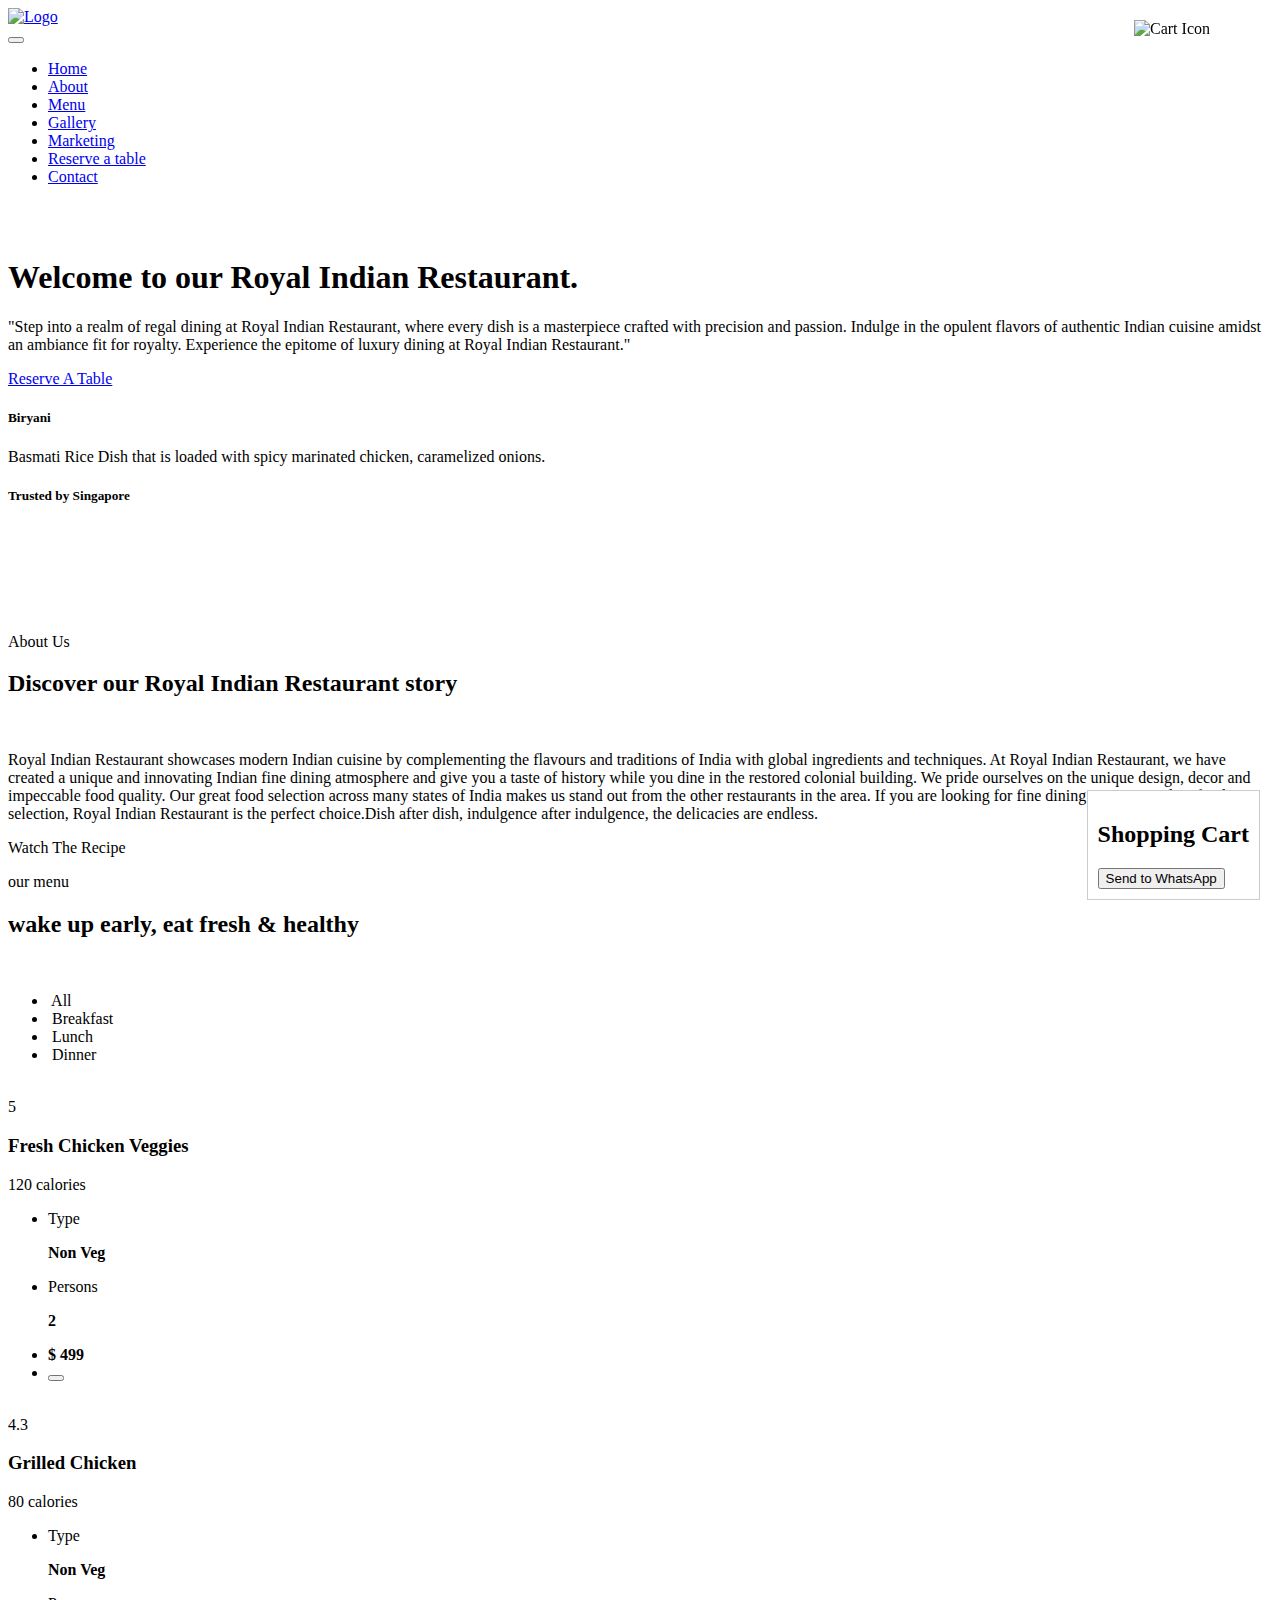
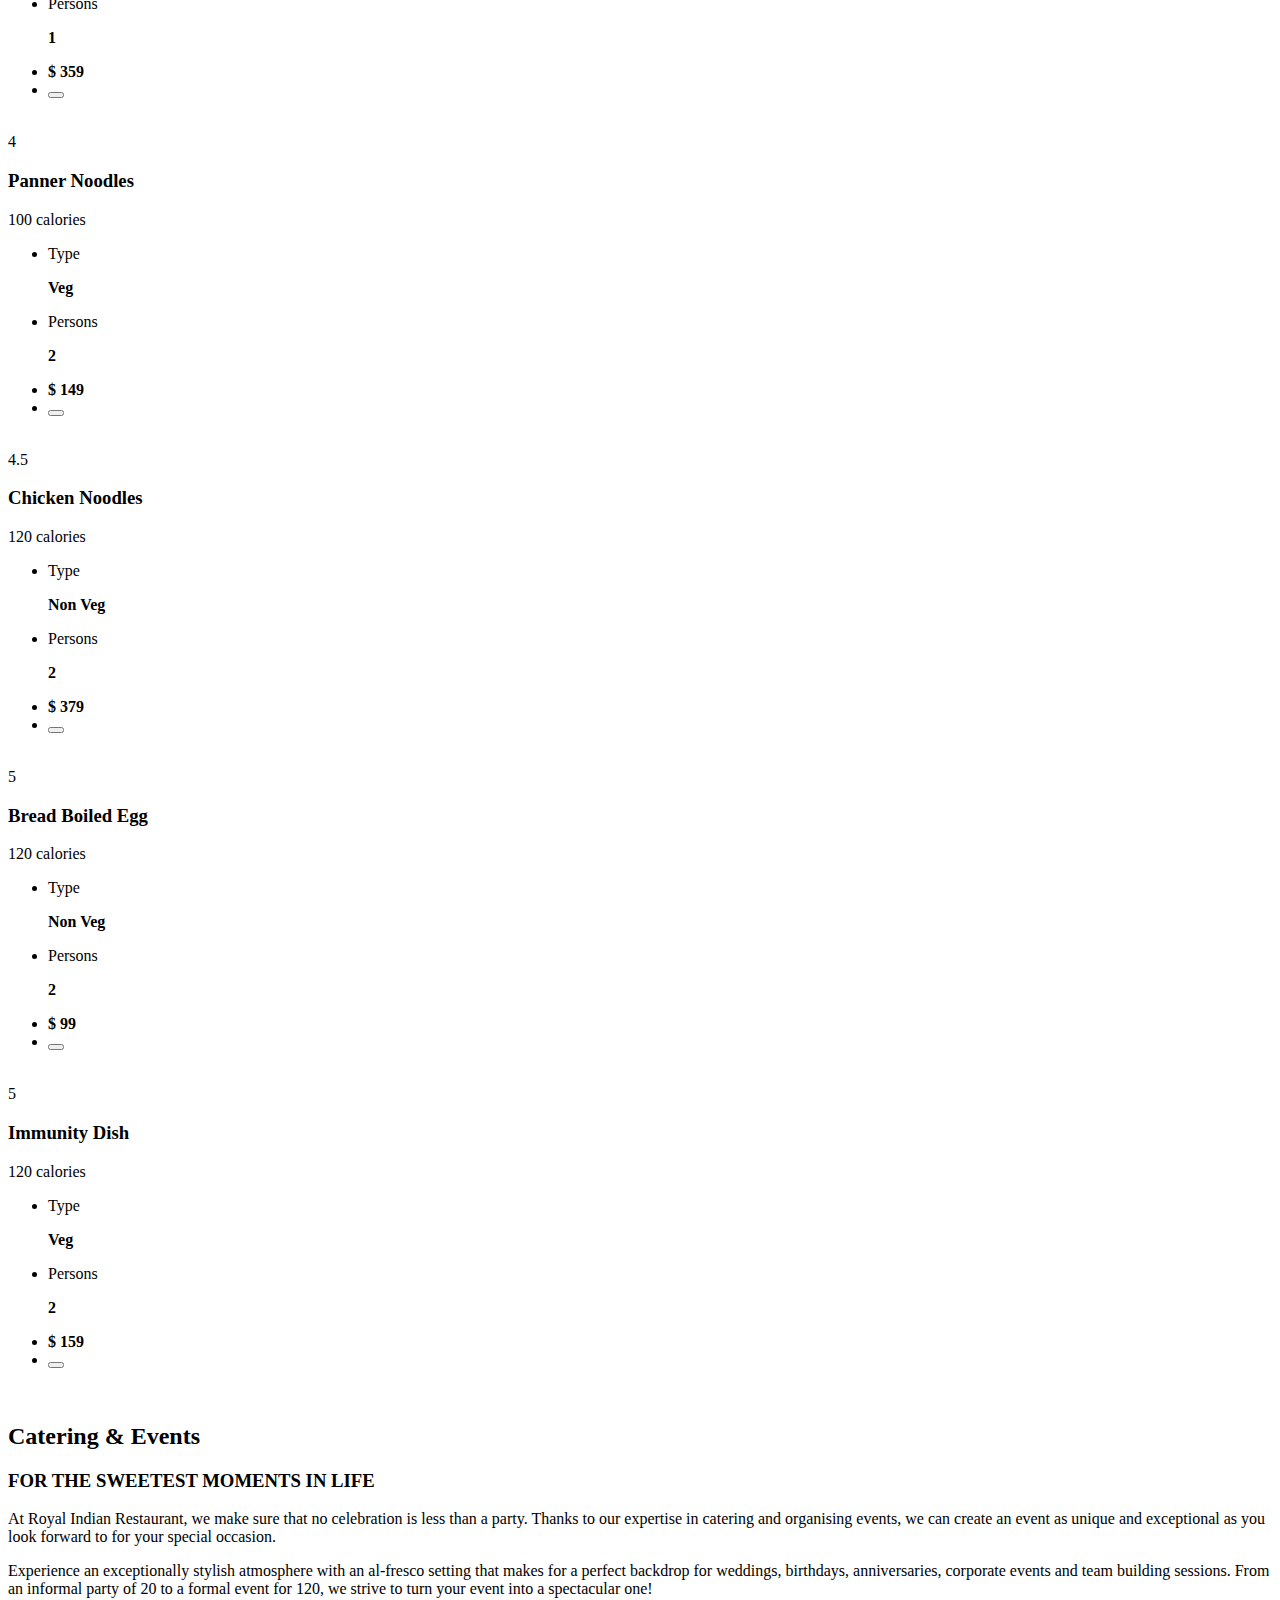
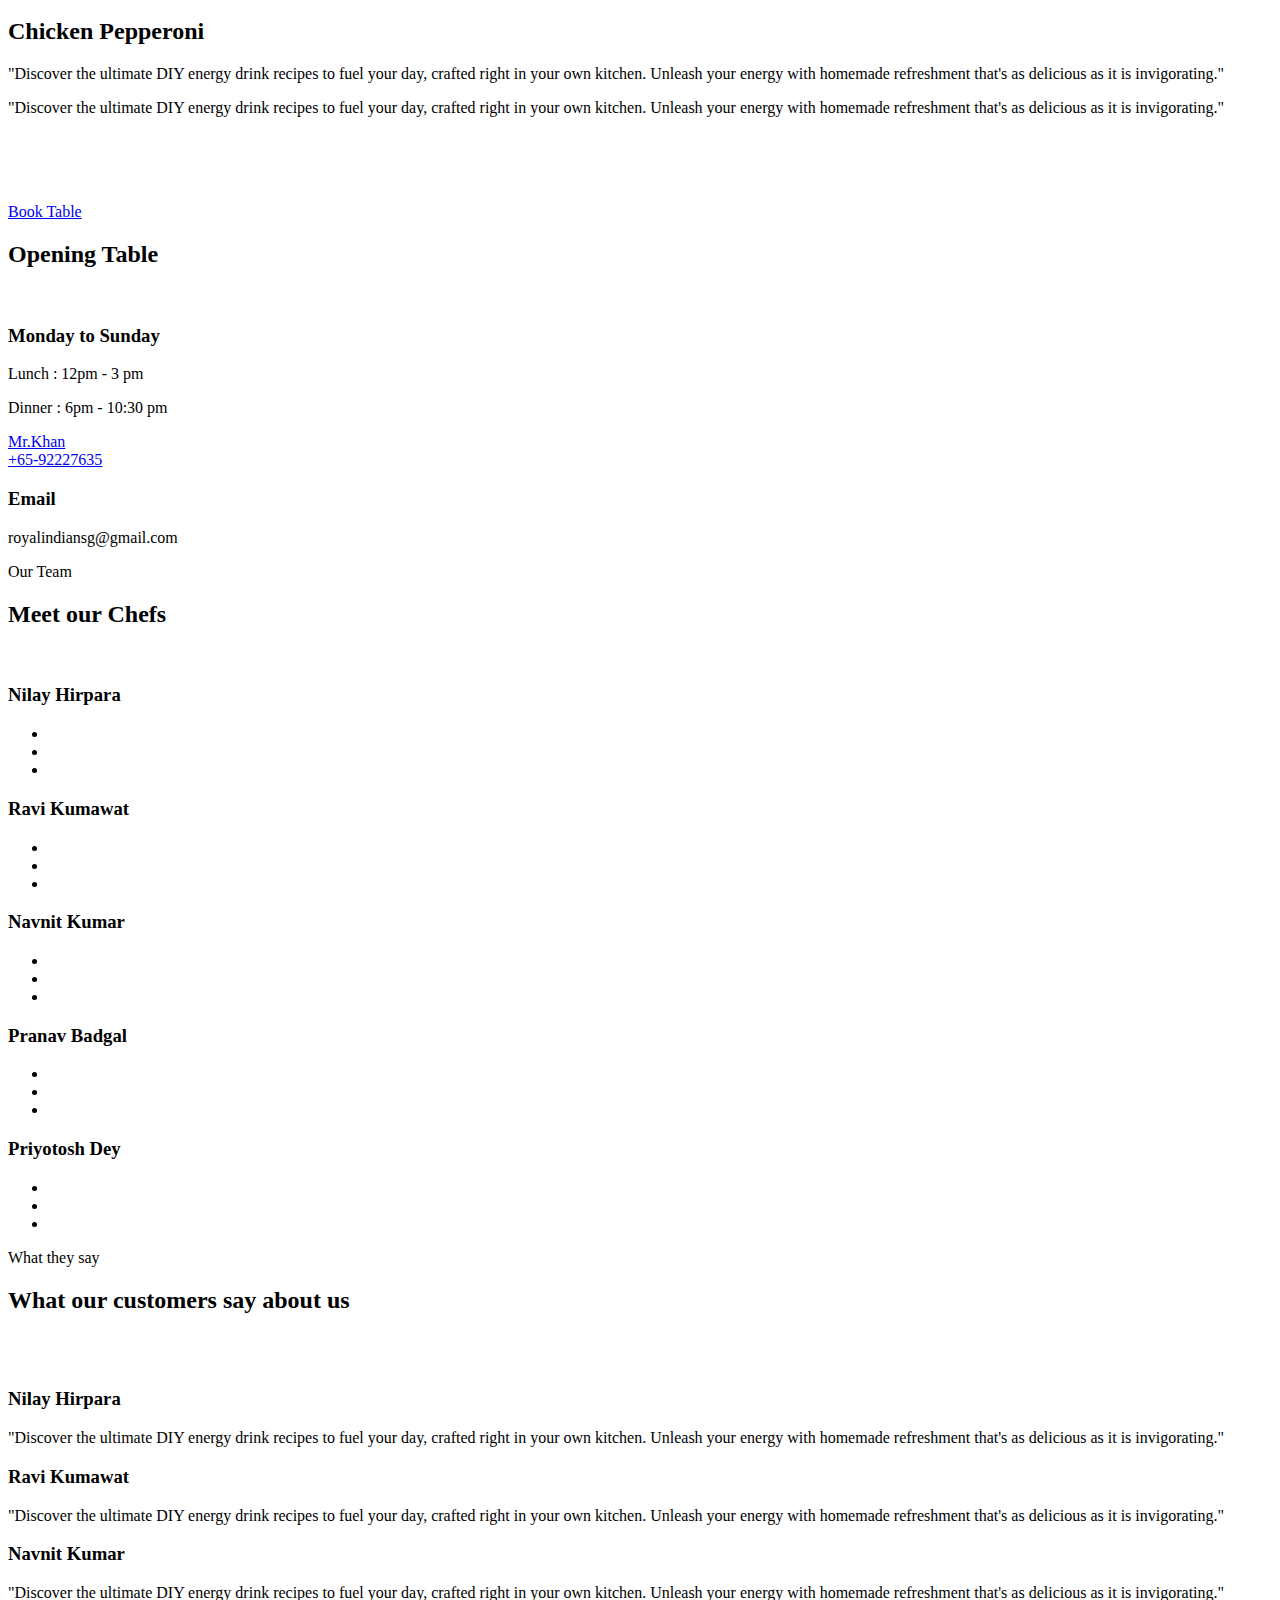
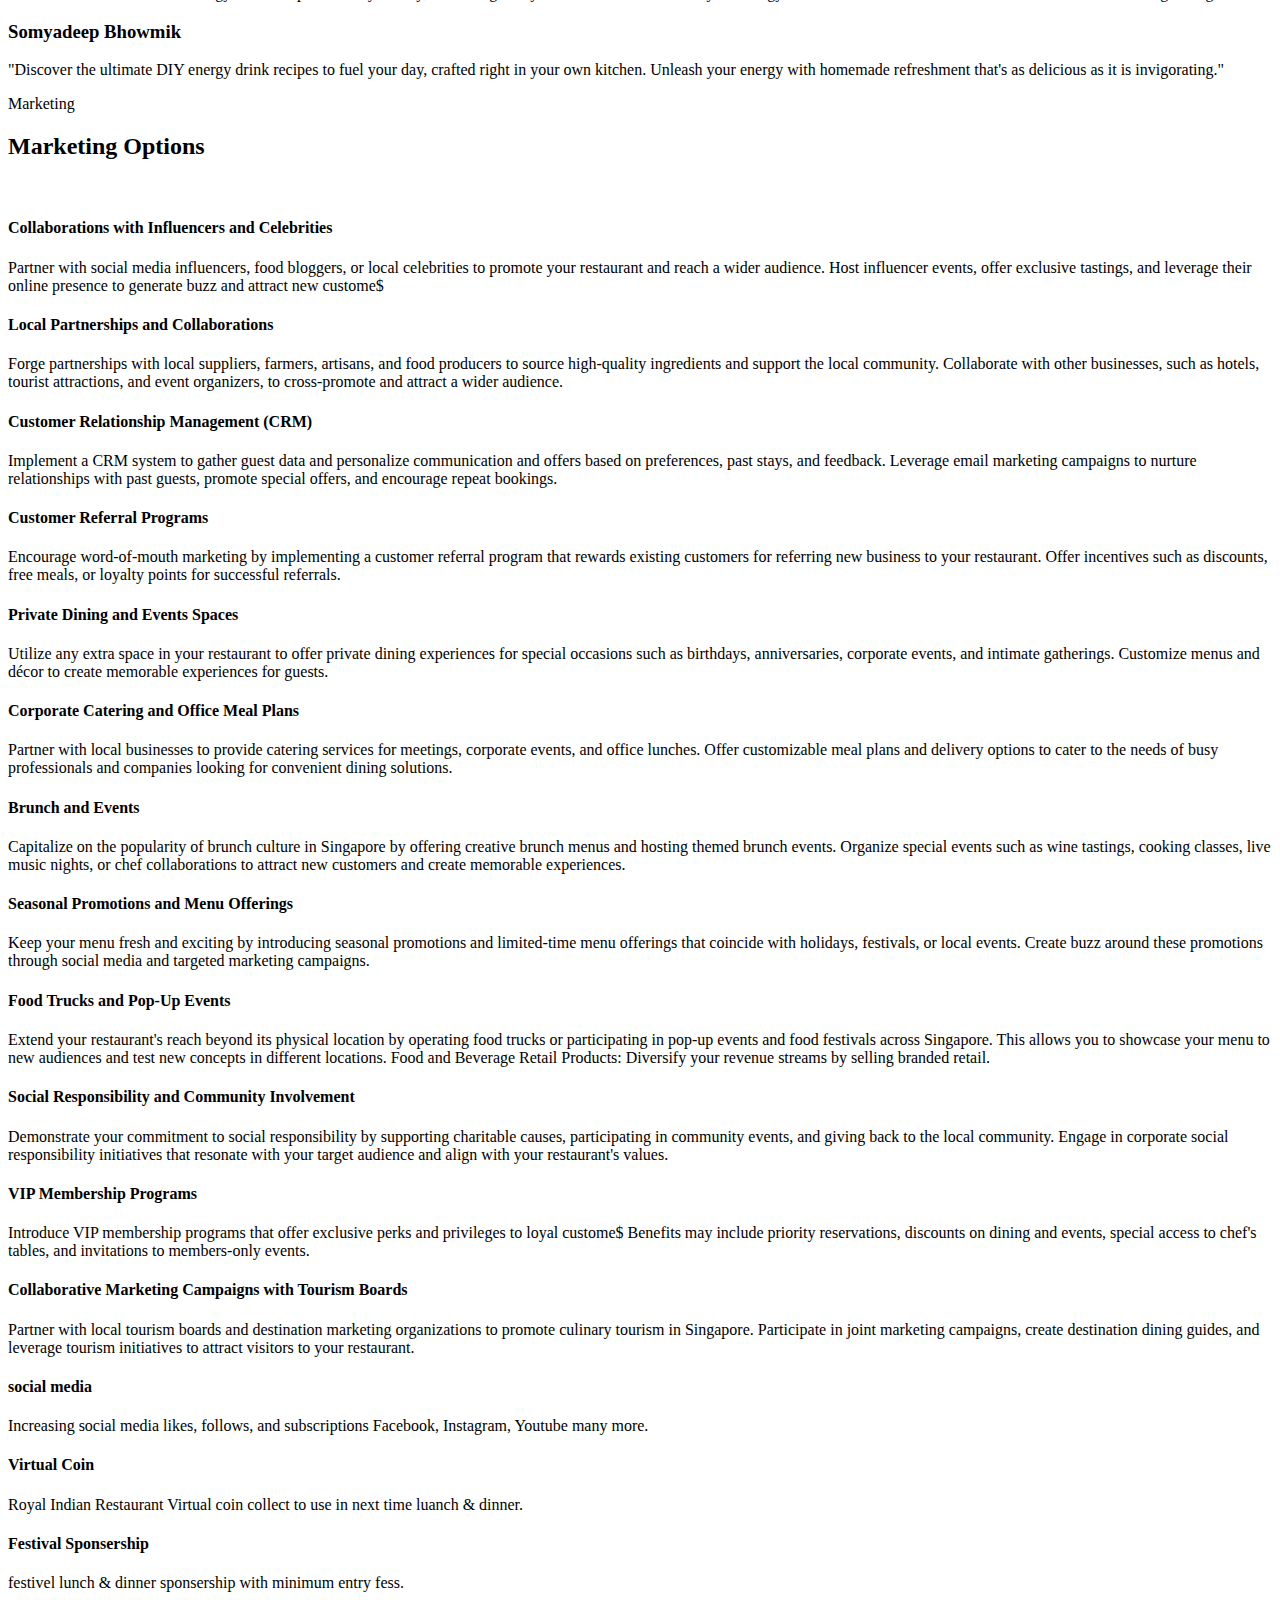
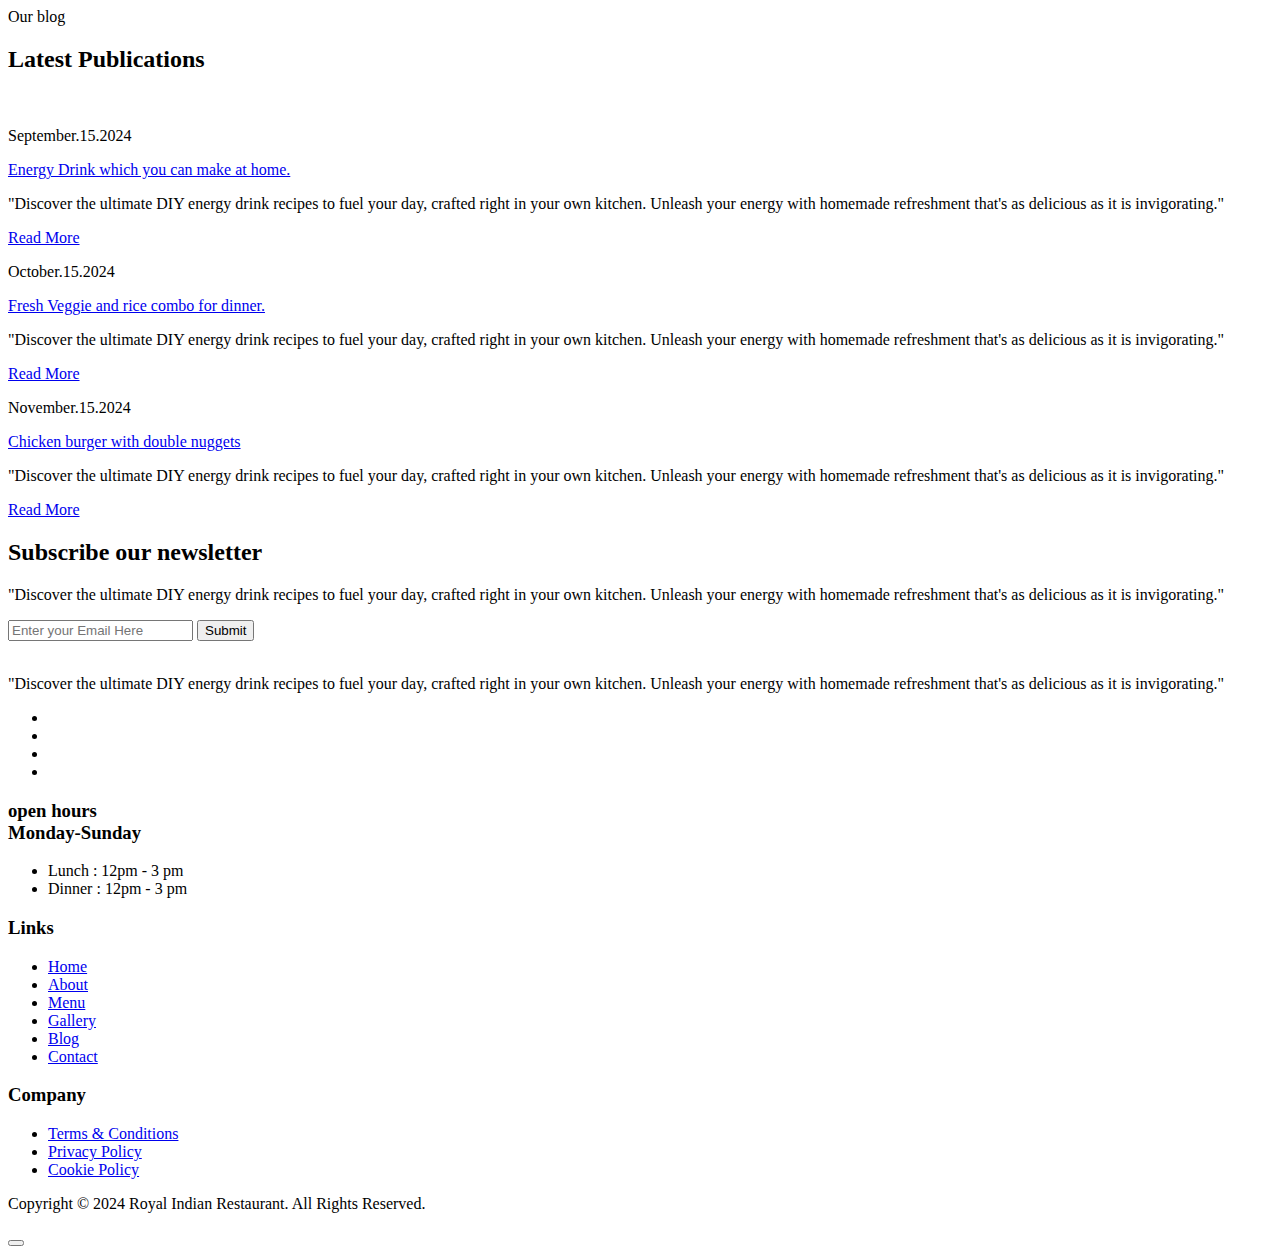
==== index.html @ 434571bb "Update index.html" ====
<!DOCTYPE html>
<html lang="en">

<head>
    <meta charset="UTF-8">
    <meta http-equiv="X-UA-Compatible" content="IE=edge">
    <meta name="viewport" content="width=device-width, initial-scale=1.0">
    <title>Royal Indian Restaurant</title>
    <!-- for icons  -->
    <link rel="stylesheet" href="https://unicons.iconscout.com/release/v4.0.0/css/line.css">
    <!-- bootstrap  -->
    <link rel="stylesheet" href="assets/css/bootstrap.min.css">
    <!-- for swiper slider  -->
    <link rel="stylesheet" href="assets/css/swiper-bundle.min.css">

    <!-- fancy box  -->
    <link rel="stylesheet" href="assets/css/jquery.fancybox.min.css">
    <!-- custom css  -->
    <link rel="stylesheet" href="style.css">
</head>

<body class="body-fixed">
    <!-- start of header  -->
    <header class="site-header">
        <div class="container">
            <div class="row">
                <div class="col-lg-2">
                    <div class="header-logo">
                        <a href="index.html">
                            <img src="https://i.ibb.co/Ssd7WgL/logo.png" width="160" height="150" alt="Logo">
                        </a>
                    </div>
                </div>
                <div class="col-lg-10">
                    <div class="main-navigation">
                        <button class="menu-toggle"><span></span><span></span></button>
                        <nav class="header-menu">
                            <ul class="menu food-nav-menu">
                                <li><a href="#home">Home</a></li>
                                <li><a href="#about">About</a></li>
                                <li><a href="#menu">Menu</a></li>
                                <li><a href="#gallery">Gallery</a></li>
                                <li><a href="#Marketing">Marketing</a></li>  
				<li><i class="fa fa-calendar" style="font-size:15px;color:#000000"></i><a href="https://mazaama.github.io/royalindianrestro.sg/booking.html">Reserve a table</a></li>
                                <li><a href="#contact">Contact</a></li>
                            </ul>
                        </nav>
                        </div>
                    </div>
                </div>
            </div>
        </div>

	    <div id="cart-icon" style="position: fixed; top: 20px; right: 70px;">
        <img src="https://i.ibb.co/4ZShPrZ/food-stall-removebg-preview.png" alt="Cart Icon" style="width: 50px; height: 50px; cursor: pointer;">
    </div>

    <div id="cart-popup" style="position: fixed; bottom: 0px; right: 20px; background-color: #fff; padding: 10px; border: 1px solid #ccc;">
        <h2>Shopping Cart</h2>
        <ul id="cart-items">
            <!-- Cart items will be displayed here -->
        </ul>
        <button id="whatsapp-btn">Send to WhatsApp</button>
    </div>
    </header>
    <!-- header ends  -->

    <div id="viewport">
        <div id="js-scroll-content">
            <section class="main-banner" id="home">
                <div class="js-parallax-scene">
                    <div class="banner-shape-1 w-100" data-depth="0.30">
                        <img src="assets/images/berry.png" alt="">
                    </div>
                    <div class="banner-shape-2 w-100" data-depth="0.25">
                        <img src="assets/images/leaf.png" alt="">
                    </div>
                </div>
                <div class="sec-wp">
                    <div class="container">
                        <div class="row">
                            <div class="col-lg-6">
                                <div class="banner-text">
                                    <h1 class="h1-title">
                                        Welcome to our
                                        <span>Royal Indian </span>
                                        Restaurant.
                                    </h1>
                                    <p>"Step into a realm of regal dining at Royal Indian Restaurant, where every dish is a masterpiece crafted with precision and passion. Indulge in the opulent flavors of authentic Indian cuisine amidst an ambiance fit for royalty. Experience the epitome of luxury dining at Royal Indian Restaurant."</p>
                                    <div class="banner-btn mt-4">
                                        <a href="https://mazaama.github.io/royalindianrestro.sg/booking.html">Reserve A Table</a>
                                    </div>
                                </div>
                            </div>
                            <div class="col-lg-6">
                                <div class="banner-img-wp">
                                    <div class="banner-img" style="background-image: url(assets/images/main-b.png);">
                                    </div>
                                </div>
                                <div class="banner-img-text mt-4 m-auto">
                                    <h5 class="h5-title">Biryani</h5>
                                    <p>Basmati Rice Dish that is loaded with spicy marinated chicken, caramelized onions.</p>
                                </div>
                            </div>
                        </div>
                    </div>
                </div>
            </section>


            <section class="brands-sec">
                <div class="container">
                    <div class="row">
                        <div class="col-lg-12">
                            <div class="brand-title mb-5">
                                <h5 class="h5-title">Trusted by Singapore</h5>
                            </div>
                            <div class="brands-row">
                                <div class="brands-box">
                                    <img src="https://static.wixstatic.com/media/3925f7_3eca606ccb4945d3a07becde5476da1a~mv2.png/v1/fill/w_148,h_148,al_c,q_85,usm_0.66_1.00_0.01,enc_auto/TA.png" alt="">
                                </div>
                                <div class="brands-box">
                                    <img src="https://static.wixstatic.com/media/3925f7_15a2f3b44d7e40d7bf2e716c4a87b2ad~mv2.png/v1/fill/w_152,h_148,al_c,q_85,usm_0.66_1.00_0.01,enc_auto/best%20in%20singapore%20logo.png" alt="">
                                </div>
                                <div class="brands-box">
                                    <img src="assets/images/brands/b3.png" alt="">
                                </div>
                                <div class="brands-box">
                                    <img src="assets/images/brands/b4.png" alt="">
                                </div>
                                <div class="brands-box">
                                    <img src="assets/images/brands/b5.png" alt="">
                                </div>
                            </div>
                        </div>
                    </div>
                </div>
            </section>

            <section class="about-sec section" id="about">
                <div class="container">
                    <div class="row">
                        <div class="col-lg-12">
                            <div class="sec-title text-center mb-5">
                                <p class="sec-sub-title mb-3">About Us</p>
                                <h2 class="h2-title">Discover our <span>Royal Indian Restaurant story</span></h2>
                                <div class="sec-title-shape mb-4">
                                    <img src="assets/images/title-shape.svg" alt="">
                                </div>
                                <p>Royal Indian Restaurant showcases modern Indian cuisine by complementing the flavours and traditions of India with global ingredients and techniques. At Royal Indian Restaurant, we have created a unique and innovating Indian fine dining atmosphere and give you a taste of history while you dine in the restored colonial building.

 

We pride ourselves on the unique design, decor and impeccable food quality. Our great food selection across many states of India makes us stand out from the other restaurants in the area. If you are looking for fine dining option in Indian food selection, Royal Indian Restaurant is the perfect choice.

​

Dish after dish, indulgence after indulgence, the delicacies are endless.</p>
                            </div>
                        </div>
                    </div>
                    <div class="row">
                        <div class="col-lg-8 m-auto">
                            <div class="about-video">
                                <div class="about-video-img" style="background-image: url(assets/images/about.jpg);">
                                </div>
                                <div class="play-btn-wp">
                                    <a href="assets/images/video.mp4" data-fancybox="video" class="play-btn">
                                        <i class="uil uil-play"></i>

                                    </a>
                                    <span>Watch The Recipe</span>
                                </div>
                            </div>
                        </div>
                    </div>
                </div>
            </section>

            <section style="background-image: url(assets/images/menu-bg.png);"
                class="our-menu section bg-light repeat-img" id="menu">
                <div class="sec-wp">
                    <div class="container">
                        <div class="row">
                            <div class="col-lg-12">
                                <div class="sec-title text-center mb-5">
                                    <p class="sec-sub-title mb-3">our menu</p>
                                    <h2 class="h2-title">wake up early, <span>eat fresh & healthy</span></h2>
                                    <div class="sec-title-shape mb-4">
                                        <img src="assets/images/title-shape.svg" alt="">
                                    </div>
                                </div>
                            </div>
                        </div>
                        <div class="menu-tab-wp">
                            <div class="row">
                                <div class="col-lg-12 m-auto">
                                    <div class="menu-tab text-center">
                                        <ul class="filters">
                                            <div class="filter-active"></div>
                                            <li class="filter" data-filter=".all, .breakfast, .lunch, .dinner">
                                                <img src="assets/images/menu-1.png" alt="">
                                                All
                                            </li>
                                            <li class="filter" data-filter=".breakfast">
                                                <img src="assets/images/menu-2.png" alt="">
                                                Breakfast
                                            </li>
                                            <li class="filter" data-filter=".lunch">
                                                <img src="assets/images/menu-3.png" alt="">
                                                Lunch
                                            </li>
                                            <li class="filter" data-filter=".dinner">
                                                <img src="assets/images/menu-4.png" alt="">
                                                Dinner
                                            </li>
                                        </ul>
                                    </div>
                                </div>
                            </div>
                        </div>
                        <div class="menu-list-row">
                            <div class="row g-xxl-5 bydefault_show" id="menu-dish">
                                <div class="col-lg-4 col-sm-6 dish-box-wp breakfast" data-cat="breakfast">
                                    <div class="dish-box text-center">
                                        <div class="dist-img">
                                            <img src="assets/images/dish/1.png" alt="">
                                        </div>
                                        <div class="dish-rating">
                                            5
                                            <i class="uil uil-star"></i>
                                        </div>
                                        <div class="dish-title">
                                            <h3 class="h3-title">Fresh Chicken Veggies</h3>
                                            <p>120 calories</p>
                                        </div>
                                        <div class="dish-info">
                                            <ul>
                                                <li>
                                                    <p>Type</p>
                                                    <b>Non Veg</b>
                                                </li>
                                                <li>
                                                    <p>Persons</p>
                                                    <b>2</b>
                                                </li>
                                            </ul>
                                        </div>
                                        <div class="dist-bottom-row">
                                            <ul>
                                                <li>
                                                    <b>$ 499</b>
                                                </li>
                                                <li>
                                                    <button class="dish-add-btn">
                                                        <i class="uil uil-plus"></i>
                                                    </button>
                                                </li>
                                            </ul>
                                        </div>
                                    </div>
                                </div>

                                <!-- 2 -->
                                <div class="col-lg-4 col-sm-6 dish-box-wp breakfast" data-cat="breakfast">
                                    <div class="dish-box text-center">
                                        <div class="dist-img">
                                            <img src="assets/images/dish/2.png" alt="">
                                        </div>
                                        <div class="dish-rating">
                                            4.3
                                            <i class="uil uil-star"></i>
                                        </div>
                                        <div class="dish-title">
                                            <h3 class="h3-title">Grilled Chicken</h3>
                                            <p>80 calories</p>
                                        </div>
                                        <div class="dish-info">
                                            <ul>
                                                <li>
                                                    <p>Type</p>
                                                    <b>Non Veg</b>
                                                </li>
                                                <li>
                                                    <p>Persons</p>
                                                    <b>1</b>
                                                </li>
                                            </ul>
                                        </div>
                                        <div class="dist-bottom-row">
                                            <ul>
                                                <li>
                                                    <b>$ 359</b>
                                                </li>
                                                <li>
                                                    <button class="dish-add-btn">
                                                        <i class="uil uil-plus"></i>
                                                    </button>
                                                </li>
                                            </ul>
                                        </div>
                                    </div>
                                </div>
                                <!-- 3 -->
                                <div class="col-lg-4 col-sm-6 dish-box-wp lunch" data-cat="lunch">
                                    <div class="dish-box text-center">
                                        <div class="dist-img">
                                            <img src="assets/images/dish/3.png" alt="">
                                        </div>
                                        <div class="dish-rating">
                                            4
                                            <i class="uil uil-star"></i>
                                        </div>
                                        <div class="dish-title">
                                            <h3 class="h3-title">Panner Noodles</h3>
                                            <p>100 calories</p>
                                        </div>
                                        <div class="dish-info">
                                            <ul>
                                                <li>
                                                    <p>Type</p>
                                                    <b>Veg</b>
                                                </li>
                                                <li>
                                                    <p>Persons</p>
                                                    <b>2</b>
                                                </li>
                                            </ul>
                                        </div>
                                        <div class="dist-bottom-row">
                                            <ul>
                                                <li>
                                                    <b>$ 149</b>
                                                </li>
                                                <li>
                                                    <button class="dish-add-btn">
                                                        <i class="uil uil-plus"></i>
                                                    </button>
                                                </li>
                                            </ul>
                                        </div>
                                    </div>
                                </div>

                                <!-- 4 -->
                                <div class="col-lg-4 col-sm-6 dish-box-wp lunch" data-cat="lunch">
                                    <div class="dish-box text-center">
                                        <div class="dist-img">
                                            <img src="assets/images/dish/4.png" alt="">
                                        </div>
                                        <div class="dish-rating">
                                            4.5
                                            <i class="uil uil-star"></i>
                                        </div>
                                        <div class="dish-title">
                                            <h3 class="h3-title">Chicken Noodles</h3>
                                            <p>120 calories</p>
                                        </div>
                                        <div class="dish-info">
                                            <ul>
                                                <li>
                                                    <p>Type</p>
                                                    <b>Non Veg</b>
                                                </li>
                                                <li>
                                                    <p>Persons</p>
                                                    <b>2</b>
                                                </li>
                                            </ul>
                                        </div>
                                        <div class="dist-bottom-row">
                                            <ul>
                                                <li>
                                                    <b>$ 379</b>
                                                </li>
                                                <li>
                                                    <button class="dish-add-btn">
                                                        <i class="uil uil-plus"></i>
                                                    </button>
                                                </li>
                                            </ul>
                                        </div>
                                    </div>
                                </div>

                                <!-- 5 -->
                                <div class="col-lg-4 col-sm-6 dish-box-wp dinner" data-cat="dinner">
                                    <div class="dish-box text-center">
                                        <div class="dist-img">
                                            <img src="assets/images/dish/5.png" alt="">
                                        </div>
                                        <div class="dish-rating">
                                            5
                                            <i class="uil uil-star"></i>
                                        </div>
                                        <div class="dish-title">
                                            <h3 class="h3-title">Bread Boiled Egg</h3>
                                            <p>120 calories</p>
                                        </div>
                                        <div class="dish-info">
                                            <ul>
                                                <li>
                                                    <p>Type</p>
                                                    <b>Non Veg</b>
                                                </li>
                                                <li>
                                                    <p>Persons</p>
                                                    <b>2</b>
                                                </li>
                                            </ul>
                                        </div>
                                        <div class="dist-bottom-row">
                                            <ul>
                                                <li>
                                                    <b>$ 99</b>
                                                </li>
                                                <li>
                                                    <button class="dish-add-btn">
                                                        <i class="uil uil-plus"></i>
                                                    </button>
                                                </li>
                                            </ul>
                                        </div>
                                    </div>
                                </div>
                                <!-- 6 -->
                                <div class="col-lg-4 col-sm-6 dish-box-wp dinner" data-cat="dinner">
                                    <div class="dish-box text-center">
                                        <div class="dist-img">
                                            <img src="assets/images/dish/6.png" alt="">
                                        </div>
                                        <div class="dish-rating">
                                            5
                                            <i class="uil uil-star"></i>
                                        </div>
                                        <div class="dish-title">
                                            <h3 class="h3-title">Immunity Dish</h3>
                                            <p>120 calories</p>
                                        </div>
                                        <div class="dish-info">
                                            <ul>
                                                <li>
                                                    <p>Type</p>
                                                    <b>Veg</b>
                                                </li>
                                                <li>
                                                    <p>Persons</p>
                                                    <b>2</b>
                                                </li>
                                            </ul>
                                        </div>
                                        <div class="dist-bottom-row">
                                            <ul>
                                                <li>
                                                    <b>$ 159</b>
                                                </li>
                                                <li>
                                                    <button class="dish-add-btn">
                                                        <i class="uil uil-plus"></i>
                                                    </button>
                                                </li>
                                            </ul>
                                        </div>
                                    </div>
                                </div>
                            </div>
                        </div>
                    </div>
                </div>
            </section>

            <section class="two-col-sec section">
                <div class="container">
                    <div class="row align-items-center">
                        <div class="col-lg-5">
                            <div class="sec-img mt-5">
                                <img src="assets/images/pizza.png" alt="">
                            </div>
                        </div>
                        <div class="col-lg-7">
                            <div class="sec-text">
                                <h2 class="xxl-title">Catering & Events</h2>
  				<h3 class="xxl-title">FOR THE SWEETEST MOMENTS IN LIFE</h3>
                                <p>At Royal Indian Restaurant, we make sure that no celebration is less than a party. Thanks to our expertise in catering and organising events, we can create an event as unique and exceptional as you look forward to for your special occasion.</p>
                                <p>Experience an exceptionally stylish atmosphere with an al-fresco setting that makes for a perfect backdrop for weddings, birthdays, anniversaries, corporate events and team building sessions. From an informal party of 20 to a formal event for 120, we strive to turn your event into a spectacular one!</p>

                            </div>
                        </div>
                    </div>
                </div>
            </section>

            <section class="two-col-sec section pt-0">
                <div class="container">
                    <div class="row align-items-center">
                        <div class="col-lg-6 order-lg-1 order-2">
                            <div class="sec-text">
                                <h2 class="xxl-title">Chicken Pepperoni</h2>
                                <p>"Discover the ultimate DIY energy drink recipes to fuel your day, crafted right in your own kitchen. Unleash your energy with homemade refreshment that's as delicious as it is invigorating."</p>
                                <p>"Discover the ultimate DIY energy drink recipes to fuel your day, crafted right in your own kitchen. Unleash your energy with homemade refreshment that's as delicious as it is invigorating."</p>
                            </div>
                        </div>
                        <div class="col-lg-6 order-lg-2 order-1">
                            <div class="sec-img">
                                <img src="assets/images/sushi.png" alt="">
                            </div>
                        </div>
                    </div>
                </div>
            </section>

            <section class="book-table section bg-light">
                <div class="book-table-shape">
                    <img src="assets/images/table-leaves-shape.png" alt="">
                </div>

                <div class="book-table-shape book-table-shape2">
                    <img src="assets/images/table-leaves-shape.png" alt="">
                </div>

                <div class="sec-wp">
                    <div class="container">
                        <div class="row">
                            <div class="col-lg-12">
                                <div class="sec-title text-center mb-5">
                                    <a href="https://www.royaltaj.sg/reservations"><p class="sec-sub-title mb-3">Book Table</p></a>
                                    <h2 class="h2-title">Opening Table</h2>
                                    <div class="sec-title-shape mb-4">
                                        <img src="assets/images/title-shape.svg" alt="">
                                    </div>
                                </div>
                            </div>
                        </div>

                        <div class="book-table-info">
                            <div class="row align-items-center">
                                <div class="col-lg-4">
                                    <div class="table-title text-center">
                                        <h3>Monday to Sunday</h3>
                                        <p>Lunch : 12pm - 3 pm</p>
					<p>Dinner : 6pm - 10:30 pm</p>
                                    </div>
                                </div>
                                <div class="col-lg-4">
                                    <div class="call-now text-center">
                                        <i class="uil uil-phone"></i>
					<a href="tel:+65-92227635">Mr.Khan <br> +65-92227635</a>
                                    </div>
                                </div>
                                <div class="col-lg-4">
                                    <div class="table-title text-center">
                                        <h3>Email</h3>
                                        <p>royalindiansg@gmail.com</p>
                                    </div>
                                </div>
                            </div>
                        </div>

                        <div class="row" id="gallery">
                            <div class="col-lg-10 m-auto">
                                <div class="book-table-img-slider" id="icon">
                                    <div class="swiper-wrapper">
                                        <a href="assets/images/bt1.jpg" data-fancybox="table-slider"
                                            class="book-table-img back-img swiper-slide"
                                            style="background-image: url(assets/images/bt1.jpg)"></a>
                                        <a href="assets/images/bt2.jpg" data-fancybox="table-slider"
                                            class="book-table-img back-img swiper-slide"
                                            style="background-image: url(assets/images/bt2.jpg)"></a>
                                        <a href="assets/images/bt3.jpg" data-fancybox="table-slider"
                                            class="book-table-img back-img swiper-slide"
                                            style="background-image: url(assets/images/bt3.jpg)"></a>
                                        <a href="assets/images/bt4.jpg" data-fancybox="table-slider"
                                            class="book-table-img back-img swiper-slide"
                                            style="background-image: url(assets/images/bt4.jpg)"></a>
                                        <a href="assets/images/bt1.jpg" data-fancybox="table-slider"
                                            class="book-table-img back-img swiper-slide"
                                            style="background-image: url(assets/images/bt1.jpg)"></a>
                                        <a href="assets/images/bt2.jpg" data-fancybox="table-slider"
                                            class="book-table-img back-img swiper-slide"
                                            style="background-image: url(assets/images/bt2.jpg)"></a>
                                        <a href="assets/images/bt3.jpg" data-fancybox="table-slider"
                                            class="book-table-img back-img swiper-slide"
                                            style="background-image: url(assets/images/bt3.jpg)"></a>
                                        <a href="assets/images/bt4.jpg" data-fancybox="table-slider"
                                            class="book-table-img back-img swiper-slide"
                                            style="background-image: url(assets/images/bt4.jpg)"></a>
                                    </div>

                                    <div class="swiper-button-wp">
                                        <div class="swiper-button-prev swiper-button">
                                            <i class="uil uil-angle-left"></i>
                                        </div>
                                        <div class="swiper-button-next swiper-button">
                                            <i class="uil uil-angle-right"></i>
                                        </div>
                                    </div>
                                    <div class="swiper-pagination"></div>
                                </div>
                            </div>
                        </div>


                    </div>
                </div>

            </section>

            <section class="our-team section">
                <div class="sec-wp">
                    <div class="container">
                        <div class="row">
                            <div class="col-lg-12">
                                <div class="sec-title text-center mb-5">
                                    <p class="sec-sub-title mb-3">Our Team</p>
                                    <h2 class="h2-title">Meet our Chefs</h2>
                                    <div class="sec-title-shape mb-4">
                                        <img src="assets/images/title-shape.svg" alt="">
                                    </div>
                                </div>
                            </div>
                        </div>
                        <div class="row team-slider">
                            <div class="swiper-wrapper">
                                <div class="col-lg-4 swiper-slide">
                                    <div class="team-box text-center">
                                        <div style="background-image: url(assets/images/chef/c1.jpg);"
                                            class="team-img back-img">

                                        </div>
                                        <h3 class="h3-title">Nilay Hirpara</h3>
                                        <div class="social-icon">
                                            <ul>
                                                <li>
                                                    <a href="#"><i class="uil uil-facebook-f"></i></a>
                                                </li>
                                                <li>
                                                    <a href="#">
                                                        <i class="uil uil-instagram"></i>
                                                    </a>
                                                </li>
                                                <li>
                                                    <a href="#">
                                                        <i class="uil uil-youtube"></i>
                                                    </a>
                                                </li>
                                            </ul>
                                        </div>
                                    </div>
                                </div>
                                <div class="col-lg-4 swiper-slide">
                                    <div class="team-box text-center">
                                        <div style="background-image: url(assets/images/chef/c2.jpg);"
                                            class="team-img back-img">

                                        </div>
                                        <h3 class="h3-title">Ravi Kumawat</h3>
                                        <div class="social-icon">
                                            <ul>
                                                <li>
                                                    <a href="#"><i class="uil uil-facebook-f"></i></a>
                                                </li>
                                                <li>
                                                    <a href="#">
                                                        <i class="uil uil-instagram"></i>
                                                    </a>
                                                </li>
                                                <li>
                                                    <a href="#">
                                                        <i class="uil uil-youtube"></i>
                                                    </a>
                                                </li>
                                            </ul>
                                        </div>
                                    </div>
                                </div>
                                <div class="col-lg-4 swiper-slide">
                                    <div class="team-box text-center">
                                        <div style="background-image: url(assets/images/chef/c3.jpg);"
                                            class="team-img back-img">

                                        </div>
                                        <h3 class="h3-title">Navnit Kumar</h3>
                                        <div class="social-icon">
                                            <ul>
                                                <li>
                                                    <a href="#"><i class="uil uil-facebook-f"></i></a>
                                                </li>
                                                <li>
                                                    <a href="#">
                                                        <i class="uil uil-instagram"></i>
                                                    </a>
                                                </li>
                                                <li>
                                                    <a href="#">
                                                        <i class="uil uil-youtube"></i>
                                                    </a>
                                                </li>
                                            </ul>
                                        </div>
                                    </div>
                                </div>
                                <div class="col-lg-4 swiper-slide">
                                    <div class="team-box text-center">
                                        <div style="background-image: url(assets/images/chef/c4.jpg);"
                                            class="team-img back-img">

                                        </div>
                                        <h3 class="h3-title">Pranav Badgal</h3>
                                        <div class="social-icon">
                                            <ul>
                                                <li>
                                                    <a href="#"><i class="uil uil-facebook-f"></i></a>
                                                </li>
                                                <li>
                                                    <a href="#">
                                                        <i class="uil uil-instagram"></i>
                                                    </a>
                                                </li>
                                                <li>
                                                    <a href="#">
                                                        <i class="uil uil-youtube"></i>
                                                    </a>
                                                </li>
                                            </ul>
                                        </div>
                                    </div>
                                </div>
                                <div class="col-lg-4 swiper-slide">
                                    <div class="team-box text-center">
                                        <div style="background-image: url(assets/images/chef/c5.jpg);"
                                            class="team-img back-img">

                                        </div>
                                        <h3 class="h3-title">Priyotosh Dey</h3>
                                        <div class="social-icon">
                                            <ul>
                                                <li>
                                                    <a href="#"><i class="uil uil-facebook-f"></i></a>
                                                </li>
                                                <li>
                                                    <a href="#">
                                                        <i class="uil uil-instagram"></i>
                                                    </a>
                                                </li>
                                                <li>
                                                    <a href="#">
                                                        <i class="uil uil-youtube"></i>
                                                    </a>
                                                </li>
                                            </ul>
                                        </div>
                                    </div>
                                </div>
                            </div>
                            <div class="swiper-button-wp">
                                <div class="swiper-button-prev swiper-button">
                                    <i class="uil uil-angle-left"></i>
                                </div>
                                <div class="swiper-button-next swiper-button">
                                    <i class="uil uil-angle-right"></i>
                                </div>
                            </div>
                            <div class="swiper-pagination"></div>
                        </div>
                    </div>
                </div>
            </section>

            <section class="testimonials section bg-light">
                <div class="sec-wp">
                    <div class="container">
                        <div class="row">
                            <div class="col-lg-12">
                                <div class="sec-title text-center mb-5">
                                    <p class="sec-sub-title mb-3">What they say</p>
                                    <h2 class="h2-title">What our customers <span>say about us</span></h2>
                                    <div class="sec-title-shape mb-4">
                                        <img src="assets/images/title-shape.svg" alt="">
                                    </div>
                                </div>
                            </div>
                        </div>
                        <div class="row">
                            <div class="col-lg-5">
                                <div class="testimonials-img">
                                    <img src="assets/images/testimonial-img.png" alt="">
                                </div>
                            </div>
                            <div class="col-lg-7">
                                <div class="row">
                                    <div class="col-sm-6">
                                        <div class="testimonials-box">
                                            <div class="testimonial-box-top">
                                                <div class="testimonials-box-img back-img"
                                                    style="background-image: url(assets/images/testimonials/t1.jpg);">
                                                </div>
                                                <div class="star-rating-wp">
                                                    <div class="star-rating">
                                                        <span class="star-rating__fill" style="width:85%"></span>
                                                    </div>
                                                </div>

                                            </div>
                                            <div class="testimonials-box-text">
                                                <h3 class="h3-title">
                                                    Nilay Hirpara
                                                </h3>
                                                <p>"Discover the ultimate DIY energy drink recipes to fuel your day, crafted right in your own kitchen. Unleash your energy with homemade refreshment that's as delicious as it is invigorating."</p>
                                            </div>
                                        </div>
                                    </div>
                                    <div class="col-sm-6">
                                        <div class="testimonials-box">
                                            <div class="testimonial-box-top">
                                                <div class="testimonials-box-img back-img"
                                                    style="background-image: url(assets/images/testimonials/t2.jpg);">
                                                </div>
                                                <div class="star-rating-wp">
                                                    <div class="star-rating">
                                                        <span class="star-rating__fill" style="width:80%"></span>
                                                    </div>
                                                </div>

                                            </div>
                                            <div class="testimonials-box-text">
                                                <h3 class="h3-title">
                                                    Ravi Kumawat
                                                </h3>
                                                <p>"Discover the ultimate DIY energy drink recipes to fuel your day, crafted right in your own kitchen. Unleash your energy with homemade refreshment that's as delicious as it is invigorating."</p>
                                            </div>
                                        </div>
                                    </div>
                                    <div class="col-sm-6">
                                        <div class="testimonials-box">
                                            <div class="testimonial-box-top">
                                                <div class="testimonials-box-img back-img"
                                                    style="background-image: url(assets/images/testimonials/t3.jpg);">
                                                </div>
                                                <div class="star-rating-wp">
                                                    <div class="star-rating">
                                                        <span class="star-rating__fill" style="width:89%"></span>
                                                    </div>
                                                </div>

                                            </div>
                                            <div class="testimonials-box-text">
                                                <h3 class="h3-title">
                                                    Navnit Kumar
                                                </h3>
                                                <p>"Discover the ultimate DIY energy drink recipes to fuel your day, crafted right in your own kitchen. Unleash your energy with homemade refreshment that's as delicious as it is invigorating."</p>
                                            </div>
                                        </div>
                                    </div>
                                    <div class="col-sm-6">
                                        <div class="testimonials-box">
                                            <div class="testimonial-box-top">
                                                <div class="testimonials-box-img back-img"
                                                    style="background-image: url(assets/images/testimonials/t4.jpg);">
                                                </div>
                                                <div class="star-rating-wp">
                                                    <div class="star-rating">
                                                        <span class="star-rating__fill" style="width:100%"></span>
                                                    </div>
                                                </div>

                                            </div>
                                            <div class="testimonials-box-text">
                                                <h3 class="h3-title">
                                                    Somyadeep Bhowmik
                                                </h3>
                                                <p>"Discover the ultimate DIY energy drink recipes to fuel your day, crafted right in your own kitchen. Unleash your energy with homemade refreshment that's as delicious as it is invigorating."</p>
                                            </div>
                                        </div>
                                    </div>
                                </div>
                            </div>
                        </div>
                    </div>
                </div>
            </section>

            <section class="faq-sec section-repeat-img" style="background-image: url(assets/images/faq-bg.png);">
                <div class="sec-wp">
                    <div class="container">
                        <div class="row">
                            <div class="col-lg-12">
                                <div class="sec-title text-center mb-5" id="Marketing">
                                    <p class="sec-sub-title mb-3">Marketing</p>
                                    <h2 class="h2-title">Marketing <span>Options</span></h2>
                                    <div class="sec-title-shape mb-4">
                                        <img src="assets/images/title-shape.svg" alt="">
                                    </div>
                                </div>
                            </div>
                        </div>

                        <div class="faq-row">
                            <div class="faq-box">
                                <h4 class="h4-title">Collaborations with Influencers and Celebrities</h4>
                                <p>Partner with social media influencers, food bloggers, or local celebrities to promote your restaurant and reach a wider audience. Host influencer events, offer exclusive tastings, and leverage their online presence to generate buzz and attract new custome$</p>
                            </div>
                            <div class="faq-box">
                                <h4 class="h4-title">Local Partnerships and Collaborations</h4>
                                <p>Forge partnerships with local suppliers, farmers, artisans, and food producers to source high-quality ingredients and support the local community. Collaborate with other businesses, such as hotels, tourist attractions, and event organizers, to cross-promote and attract a wider audience.</p>
                            </div>
<div class="faq-box">
                                <h4 class="h4-title">Customer Relationship Management (CRM)</h4>
                                <p>Implement a CRM system to gather guest data and personalize communication and offers based on preferences, past stays, and feedback.
Leverage email marketing campaigns to nurture relationships with past guests, promote special offers, and encourage repeat bookings.</p>
                            </div>
<div class="faq-box">
                                <h4 class="h4-title">Customer Referral Programs</h4>
                                <p>Encourage word-of-mouth marketing by implementing a customer referral program that rewards existing customers for referring new business to your restaurant. Offer incentives such as discounts, free meals, or loyalty points for successful referrals.</p>
                            </div>
<div class="faq-box">
                                <h4 class="h4-title">Private Dining and Events Spaces</h4>
                                <p>Utilize any extra space in your restaurant to offer private dining experiences for special occasions such as birthdays, anniversaries, corporate events, and intimate gatherings. Customize menus and décor to create memorable experiences for guests.
</p>
                            </div>
<div class="faq-box">
                                <h4 class="h4-title">Corporate Catering and Office Meal Plans</h4>
                                <p>Partner with local businesses to provide catering services for meetings, corporate events, and office lunches. Offer customizable meal plans and delivery options to cater to the needs of busy professionals and companies looking for convenient dining solutions.</p>
                            </div>
<div class="faq-box">
                                <h4 class="h4-title">Brunch and Events</h4>
                                <p>Capitalize on the popularity of brunch culture in Singapore by offering creative brunch menus and hosting themed brunch events. Organize special events such as wine tastings, cooking classes, live music nights, or chef collaborations to attract new customers and create memorable experiences.</p>
                            </div>
<div class="faq-box">
                                <h4 class="h4-title">Seasonal Promotions and Menu Offerings</h4>
                                <p>Keep your menu fresh and exciting by introducing seasonal promotions and limited-time menu offerings that coincide with holidays, festivals, or local events. Create buzz around these promotions through social media and targeted marketing campaigns.</p>
                            </div>
<div class="faq-box">
                                <h4 class="h4-title">Food Trucks and Pop-Up Events</h4>
                                <p>Extend your restaurant's reach beyond its physical location by operating food trucks or participating in pop-up events and food festivals across Singapore. This allows you to showcase your menu to new audiences and test new concepts in different locations. Food and Beverage Retail Products: Diversify your revenue streams by selling branded retail.</p>
                            </div>
<div class="faq-box">
                                <h4 class="h4-title">Social Responsibility and Community Involvement</h4>
                                <p>Demonstrate your commitment to social responsibility by supporting charitable causes, participating in community events, and giving back to the local community. Engage in corporate social responsibility initiatives that resonate with your target audience and align with your restaurant's values.</p>
                            </div>
<div class="faq-box">
                                <h4 class="h4-title">VIP Membership Programs</h4>
                                <p>Introduce VIP membership programs that offer exclusive perks and privileges to loyal custome$ Benefits may include priority reservations, discounts on dining and events, special access to chef's tables, and invitations to members-only events.</p>
                            </div>
<div class="faq-box">
                                <h4 class="h4-title">Collaborative Marketing Campaigns with Tourism Boards</h4>
                                <p>Partner with local tourism boards and destination marketing organizations to promote culinary tourism in Singapore. Participate in joint marketing campaigns, create destination dining guides, and leverage tourism initiatives to attract visitors to your restaurant.</p>
                            </div>
<div class="faq-box">
                                <h4 class="h4-title">social media</h4>
                                <p>Increasing social media likes, follows, and subscriptions Facebook, Instagram, Youtube many more.</p>
                            </div>
<div class="faq-box">
                                <h4 class="h4-title">Virtual Coin</h4>
                                <p>Royal Indian Restaurant Virtual coin collect to use in next time luanch & dinner.</p>
                            </div>
<div class="faq-box">
                                <h4 class="h4-title">Festival Sponsership</h4>
                                <p>festivel lunch & dinner sponsership with minimum entry fess.</p>
                            </div>
                        </div>

                    </div>
                </div>

            </section>


            <div class="bg-pattern bg-light repeat-img"
                style="background-image: url(assets/images/blog-pattern-bg.png);">
                <section class="blog-sec section" id="blog">
                    <div class="sec-wp">
                        <div class="container">
                            <div class="row">
                                <div class="col-lg-12">
                                    <div class="sec-title text-center mb-5">
                                        <p class="sec-sub-title mb-3">Our blog</p>
                                        <h2 class="h2-title">Latest Publications</span></h2>
                                        <div class="sec-title-shape mb-4">
                                            <img src="assets/images/title-shape.svg" alt="">
                                        </div>
                                    </div>
                                </div>
                            </div>
                            <div class="row">
                                <div class="col-lg-4">
                                    <div class="blog-box">
                                        <div class="blog-img back-img"
                                            style="background-image: url(assets/images/blog/blog1.jpg);"></div>
                                        <div class="blog-text">
                                            <p class="blog-date">September.15.2024</p>
                                            <a href="#" class="h4-title">Energy Drink which you can make at home.</a>
                                            <p>"Discover the ultimate DIY energy drink recipes to fuel your day, crafted right in your own kitchen. Unleash your energy with homemade refreshment that's as delicious as it is invigorating."</p>
                                            <a href="#" class="sec-btn">Read More</a>
                                        </div>
                                    </div>
                                </div>
                                <div class="col-lg-4">
                                    <div class="blog-box">
                                        <div class="blog-img back-img"
                                            style="background-image: url(assets/images/blog/blog2.jpg);"></div>
                                        <div class="blog-text">
                                            <p class="blog-date">October.15.2024</p>
                                            <a href="#" class="h4-title">Fresh Veggie and rice combo for dinner.</a>
                                            <p>"Discover the ultimate DIY energy drink recipes to fuel your day, crafted right in your own kitchen. Unleash your energy with homemade refreshment that's as delicious as it is invigorating."</p>
                                            <a href="#" class="sec-btn">Read More</a>
                                        </div>
                                    </div>
                                </div>
                                <div class="col-lg-4">
                                    <div class="blog-box">
                                        <div class="blog-img back-img"
                                            style="background-image: url(assets/images/blog/blog3.jpg);"></div>
                                        <div class="blog-text">
                                            <p class="blog-date">November.15.2024</p>
                                            <a href="#" class="h4-title">Chicken burger with double nuggets</a>
                                            <p>"Discover the ultimate DIY energy drink recipes to fuel your day, crafted right in your own kitchen. Unleash your energy with homemade refreshment that's as delicious as it is invigorating."</p>
                                            <a href="#" class="sec-btn">Read More</a>
                                        </div>
                                    </div>
                                </div>
                            </div>
                        </div>
                    </div>
                </section>

                <section class="newsletter-sec section pt-0">
                    <div class="sec-wp">
                        <div class="container">
                            <div class="row">
                                <div class="col-lg-8 m-auto">
                                    <div class="newsletter-box text-center back-img white-text"
                                        style="background-image: url(assets/images/news.jpg);">
                                        <div class="bg-overlay dark-overlay"></div>
                                        <div class="sec-wp">
                                            <div class="newsletter-box-text">
                                                <h2 class="h2-title">Subscribe our newsletter</h2>
                                                <p>"Discover the ultimate DIY energy drink recipes to fuel your day, crafted right in your own kitchen. Unleash your energy with homemade refreshment that's as delicious as it is invigorating."</p>
                                            </div>
                                            <form action="#" class="newsletter-form">
                                                <input type="email" class="form-input"
                                                    placeholder="Enter your Email Here" required>
                                                <button type="submit" class="sec-btn primary-btn">Submit</button>
                                            </form>
                                        </div>
                                    </div>
                                </div>
                            </div>
                        </div>
                    </div>
                </section>
            </div>

            <!-- footer starts  -->
            <footer class="site-footer" id="contact">
                <div class="top-footer section">
                    <div class="sec-wp">
                        <div class="container">
                            <div class="row">
                                <div class="col-lg-4">
                                    <div class="footer-info">
                                        <div class="footer-logo">
                                            <a href="index.html">
                                                <img src="logo.png" alt="">
                                            </a>
                                        </div>
                                        <p>"Discover the ultimate DIY energy drink recipes to fuel your day, crafted right in your own kitchen. Unleash your energy with homemade refreshment that's as delicious as it is invigorating."
                                        </p>
                                        <div class="social-icon">
                                            <ul>
                                                <li>
                                                    <a href="https://www.facebook.com/royalindiasg/">
                                                        <i class="uil uil-facebook-f"></i>
                                                    </a>
                                                </li>
                                                <li>
                                                    <a href="https://www.instagram.com/fallowrestaurant?utm_source=ig_web_button_share_sheet&igsh=ZDNlZDc0MzIxNw==">
                                                        <i class="uil uil-instagram"></i>
                                                    </a>
                                                </li>
                                                <li>
                                                    <a href="#">
                                                        <i class="uil uil-github-alt"></i>
                                                    </a>
                                                </li>
                                                <li>
                                                    <a href="https://www.youtube.com/@FallowLondon">
                                                        <i class="uil uil-youtube"></i>
                                                    </a>
                                                </li>
                                            </ul>
                                        </div>
                                    </div>
                                </div>
                                <div class="col-lg-8">
                                    <div class="footer-flex-box">
                                        <div class="footer-table-info">
                                            <h3 class="h3-title">open hours <br> Monday-Sunday </h3>
                                            <ul>
                                                <li><i class="uil uil-clock"></i> Lunch : 12pm - 3 pm</li>
                                                <li><i class="uil uil-clock"></i> Dinner : 12pm - 3 pm</li>
                                            </ul>
                                        </div>
                                        <div class="footer-menu food-nav-menu">
                                            <h3 class="h3-title">Links</h3>
                                            <ul class="column-2">
                                                <li>
                                                    <a href="#home" class="footer-active-menu">Home</a>
                                                </li>
                                                <li><a href="#about">About</a></li>
                                                <li><a href="#menu">Menu</a></li>
                                                <li><a href="#gallery">Gallery</a></li>
                                                <li><a href="#blog">Blog</a></li>
                                                <li><a href="#contact">Contact</a></li>
                                            </ul>
                                        </div>
                                        <div class="footer-menu">
                                            <h3 class="h3-title">Company</h3>
                                            <ul>
                                                <li><a href="#">Terms & Conditions</a></li>
                                                <li><a href="#">Privacy Policy</a></li>
                                                <li><a href="#">Cookie Policy</a></li>
                                            </ul>
                                        </div>
                                    </div>
                                </div>
                            </div>
                        </div>
                    </div>
                </div>
                <div class="bottom-footer">
                    <div class="container">
                        <div class="row">
                            <div class="col-lg-12 text-center">
                                <div class="copyright-text">
                                    <p>Copyright &copy; 2024 <span class="name">Royal Indian Restaurant. </span>All Rights Reserved.
                                    </p>
                                </div>
                            </div>
                        </div>
                        <button class="scrolltop"><i class="uil uil-angle-up"></i></button>
                    </div>
                </div>
            </footer>



        </div>
    </div>





    <!-- jquery  -->
    <script src="assets/js/jquery-3.5.1.min.js"></script>
    <!-- bootstrap -->
    <script src="assets/js/bootstrap.min.js"></script>
    <script src="assets/js/popper.min.js"></script>

    <!-- fontawesome  -->
    <script src="assets/js/font-awesome.min.js"></script>

    <!-- swiper slider  -->
    <script src="assets/js/swiper-bundle.min.js"></script>

    <!-- mixitup -- filter  -->
    <script src="assets/js/jquery.mixitup.min.js"></script>

    <!-- fancy box  -->
    <script src="assets/js/jquery.fancybox.min.js"></script>

    <!-- parallax  -->
    <script src="assets/js/parallax.min.js"></script>

    <!-- gsap  -->
    <script src="assets/js/gsap.min.js"></script>

    <!-- scroll trigger  -->
    <script src="assets/js/ScrollTrigger.min.js"></script>
    <!-- scroll to plugin  -->
    <script src="assets/js/ScrollToPlugin.min.js"></script>
    <!-- rellax  -->
    <!-- <script src="assets/js/rellax.min.js"></script> -->
    <!-- <script src="assets/js/rellax-custom.js"></script> -->
    <!-- smooth scroll  -->
    <script src="assets/js/smooth-scroll.js"></script>
    <!-- custom js  -->
    <script src="main.js"></script>
	
<div id="notification" style="display: none;">
    <p>Item added to cart!</p>
</div>

<script>
    document.addEventListener("DOMContentLoaded", function() {
        const addToCartButtons = document.querySelectorAll('.dish-add-btn');
        const cartItems = [];
        const notification = document.getElementById('notification');
        const cartIcon = document.getElementById('cart-icon');
        const cartPopup = document.getElementById('cart-popup');
        const whatsappBtn = document.getElementById('whatsapp-btn');
        const cartCount = document.getElementById('cart-count');

        addToCartButtons.forEach(function(button) {
            button.addEventListener('click', function() {
                const dishBox = this.closest('.dish-box');
                const dishTitle = dishBox.querySelector('.h3-title').textContent;
                const dishPrice = dishBox.querySelector('.dist-bottom-row li:first-child b').textContent;
                const item = { id: cartItems.length + 1, title: dishTitle, price: dishPrice };
                cartItems.push(item);
                updateCart();
                displayNotification();
            });
        });

        function updateCart() {
            const cartList = document.getElementById('cart-items');
            cartList.innerHTML = '';
            cartItems.forEach(function(item) {
                const li = document.createElement('li');
                li.textContent = item.title + ' - ' + item.price;
                const deleteButton = document.createElement('button');
                deleteButton.textContent = 'Delete';
                deleteButton.addEventListener('click', function() {
                    removeItemFromCart(item.id);
                });
                li.appendChild(deleteButton);
                cartList.appendChild(li);
            });
            updateCartCount();
        }

        function displayNotification() {
            notification.style.display = 'block';
            setTimeout(function() {
                notification.style.display = 'none';
            }, 2000); // Hide notification after 2 seconds
        }

        function updateCartCount() {
            cartCount.textContent = cartItems.length;
            cartCount.style.display = cartItems.length > 0 ? 'block' : 'none';
        }

        function removeItemFromCart(itemId) {
            const index = cartItems.findIndex(item => item.id === itemId);
            if (index !== -1) {
                cartItems.splice(index, 1);
                updateCart();
            }
        }

        cartIcon.addEventListener('click', function() {
            toggleCartPopup();
        });

        whatsappBtn.addEventListener('click', function() {
            sendCartToWhatsApp();
        });

        function sendCartToWhatsApp() {
            let message = "Shopping Cart:\n";
            cartItems.forEach(function(item) {
                message += "- " + item.title + " - " + item.price + "\n";
            });
            const whatsappLink = "https://wa.me/918850856825?text=" + encodeURIComponent(message);
            window.open(whatsappLink);
        }

        function toggleCartPopup() {
            cartPopup.style.display = cartPopup.style.display === 'block' ? 'none' : 'block';
        }
    });
</script>

</body>

</html>
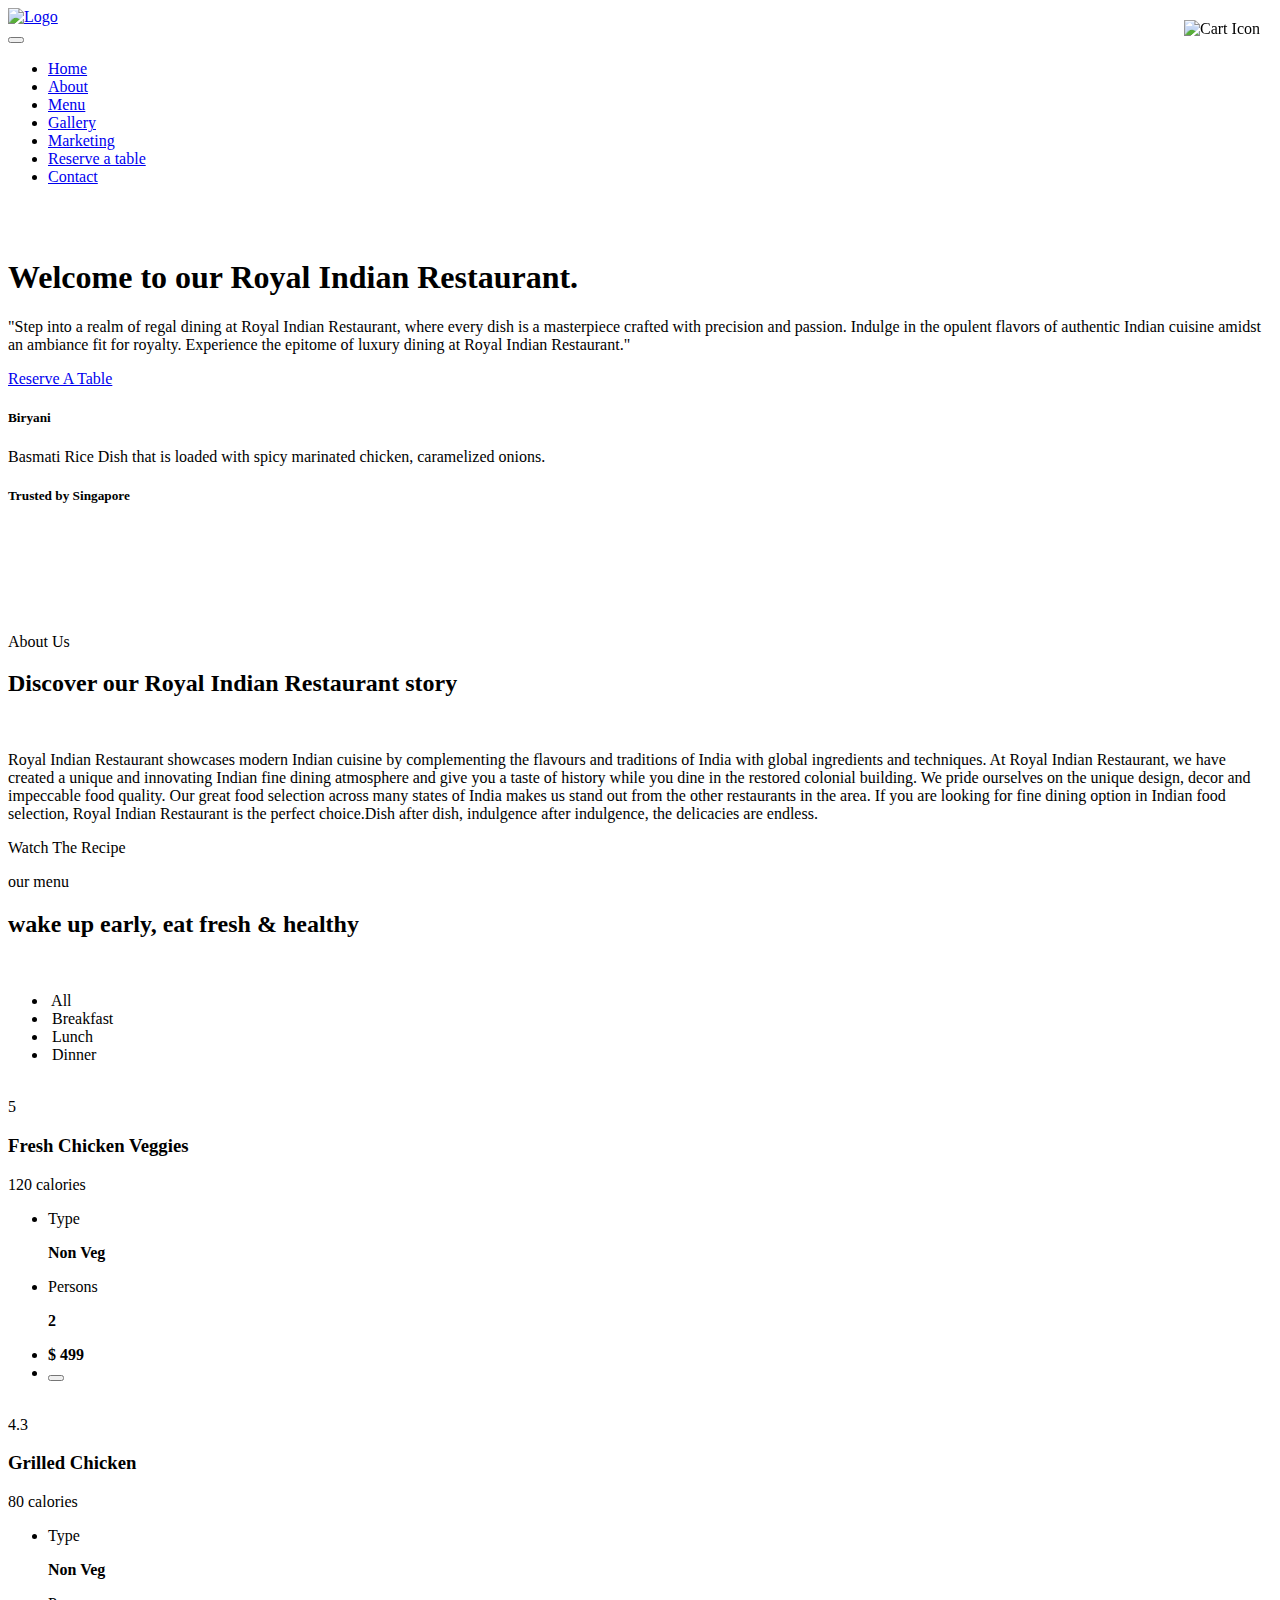
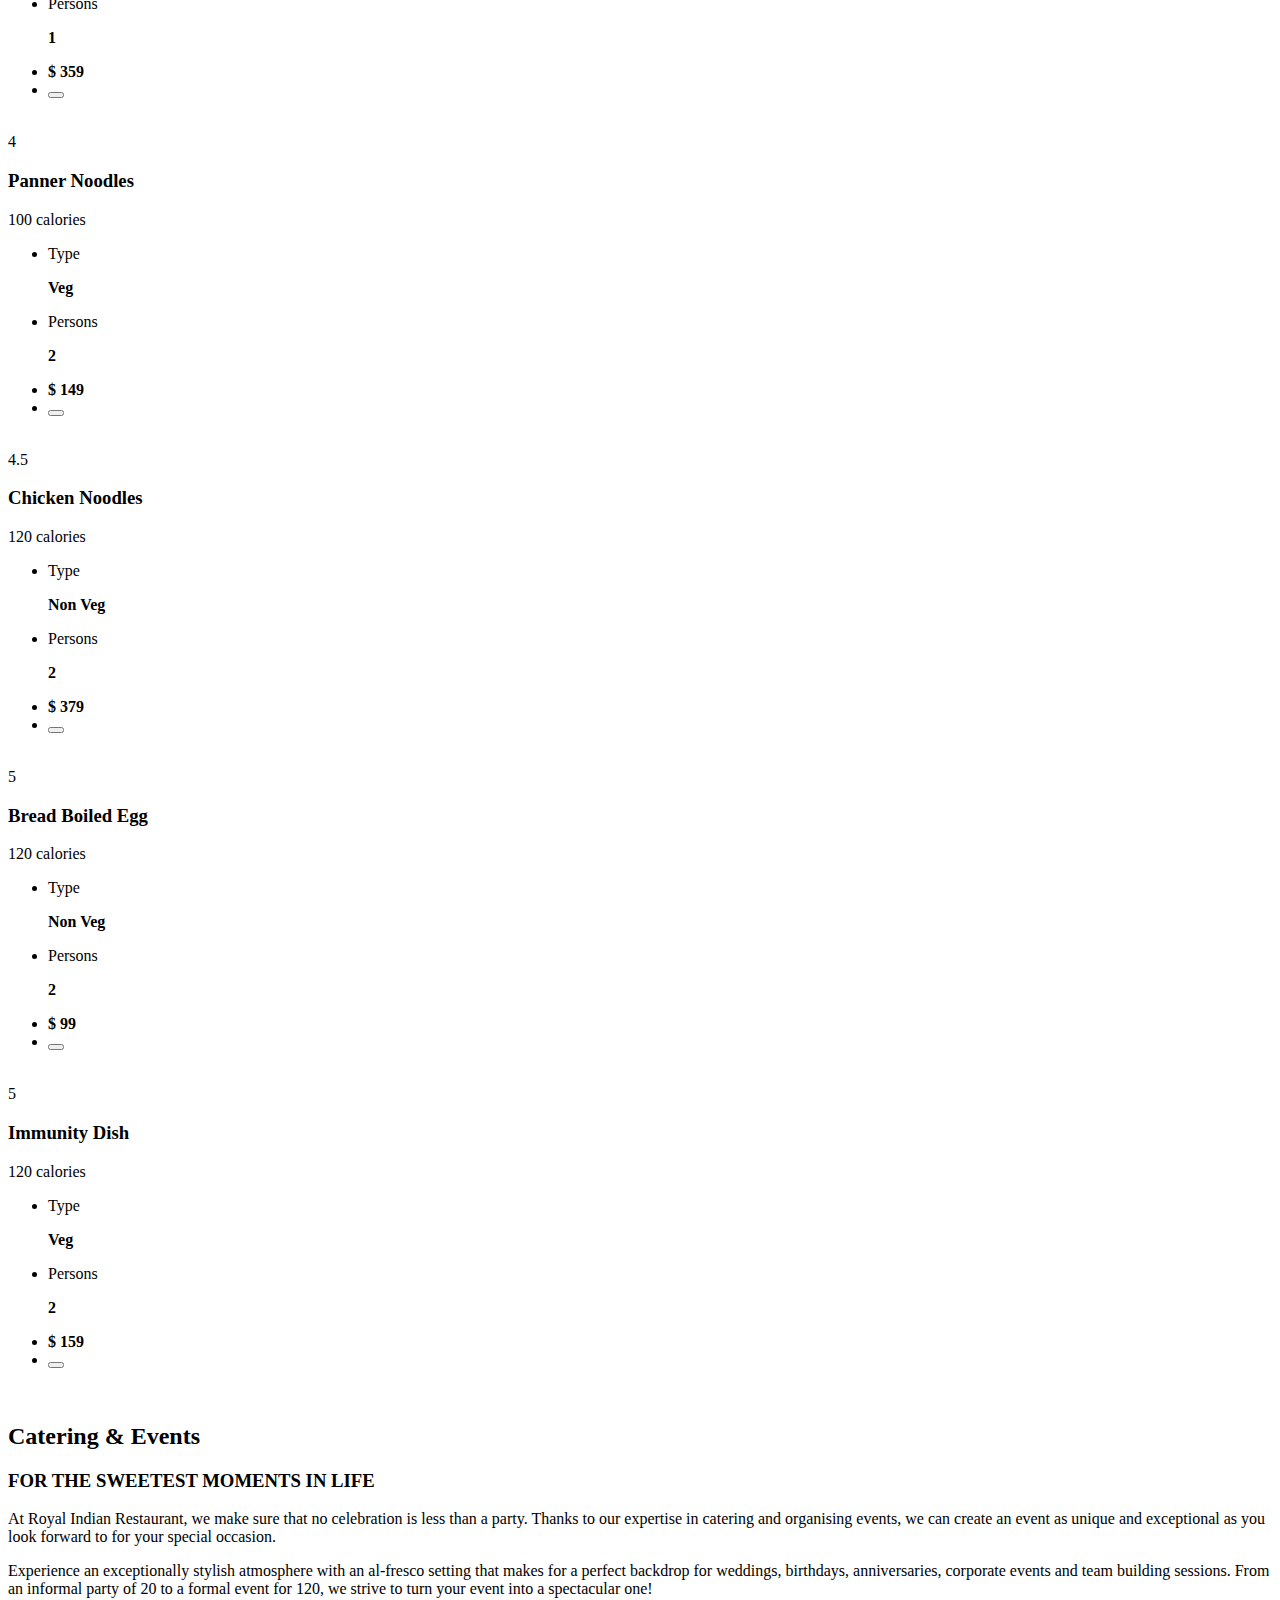
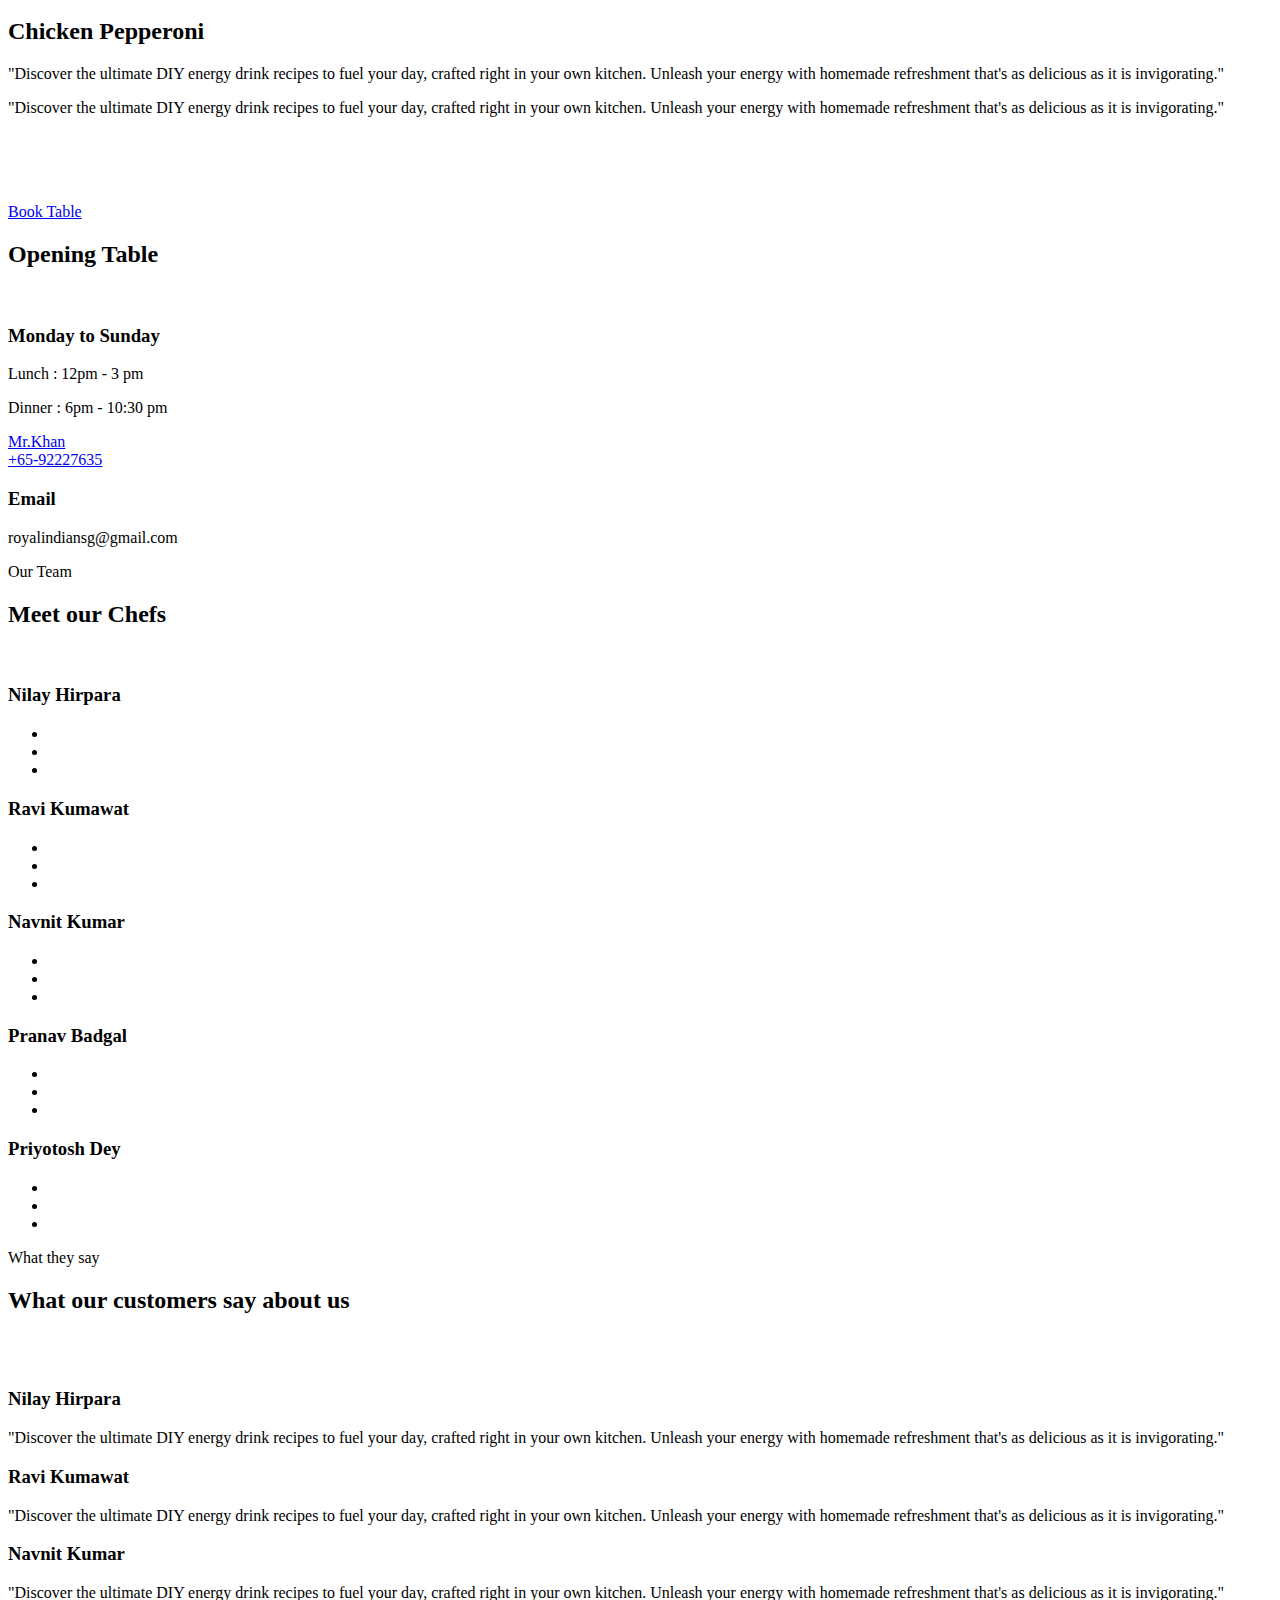
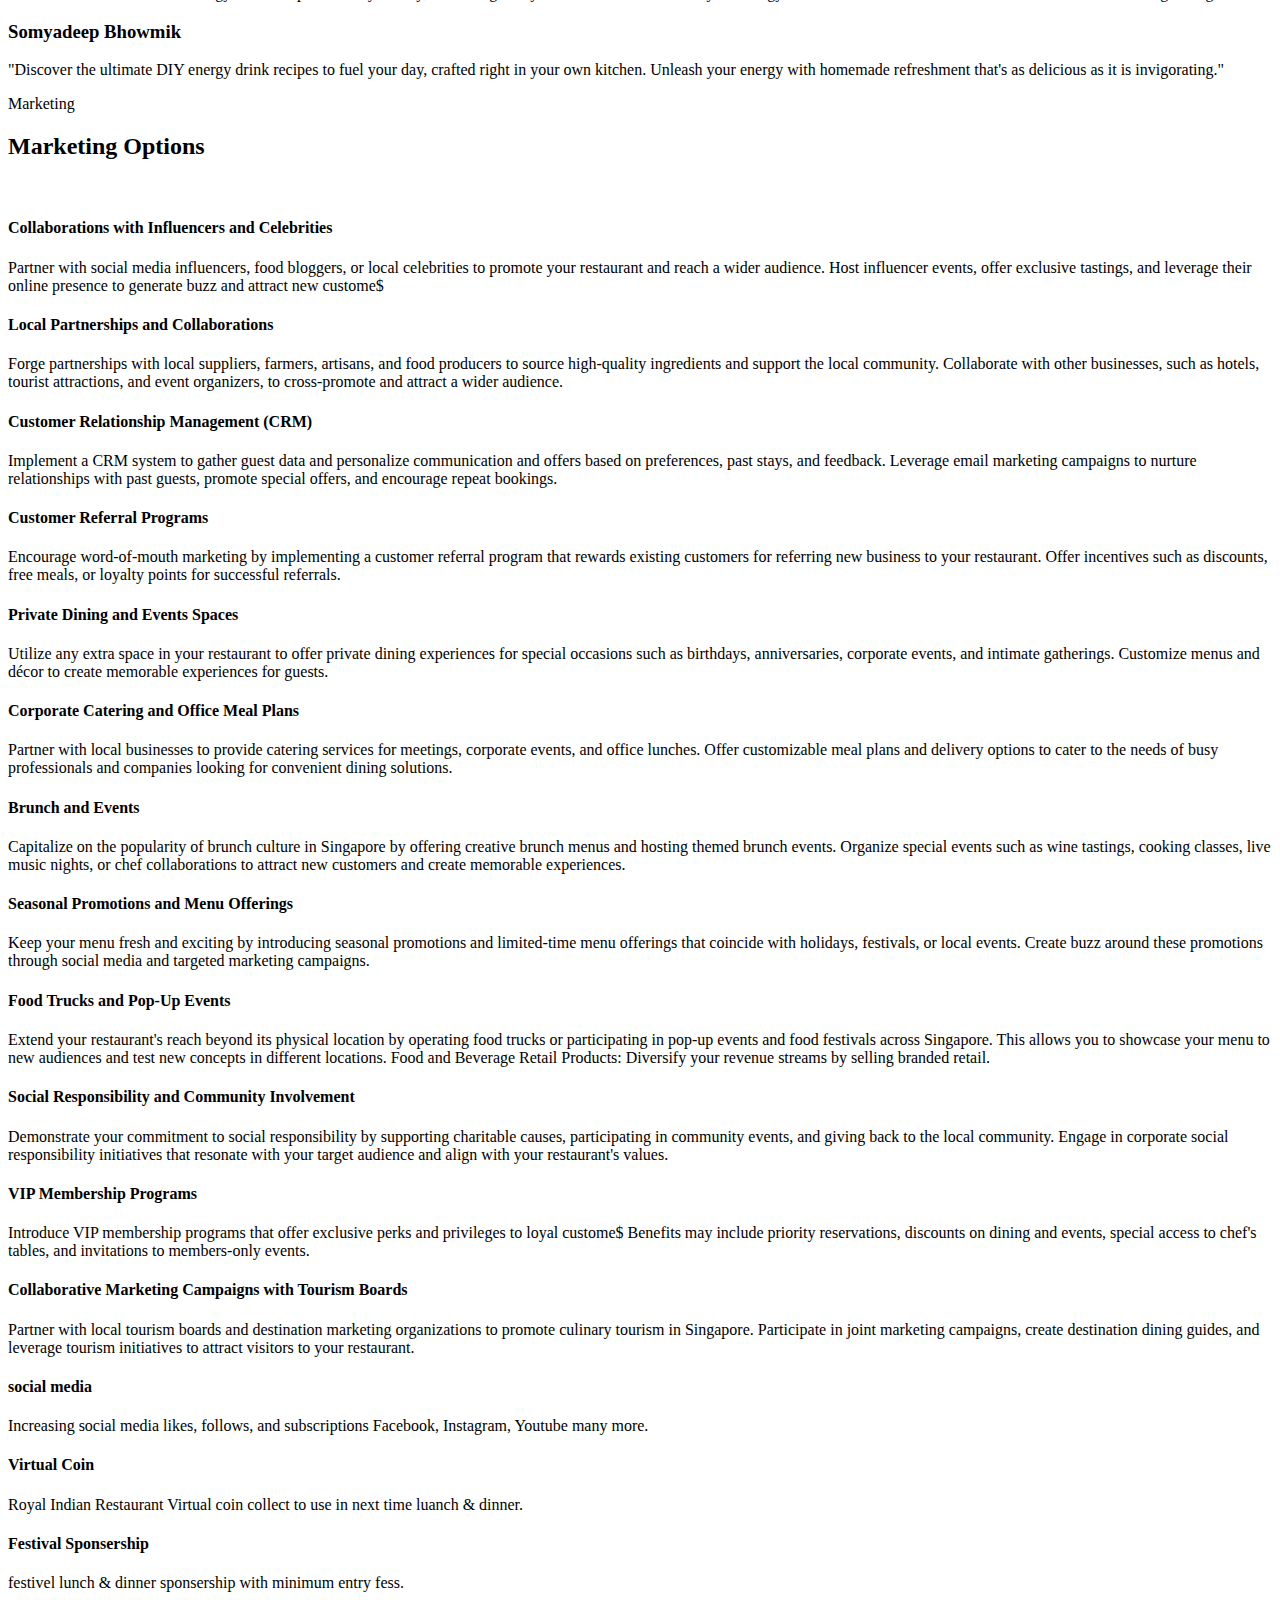
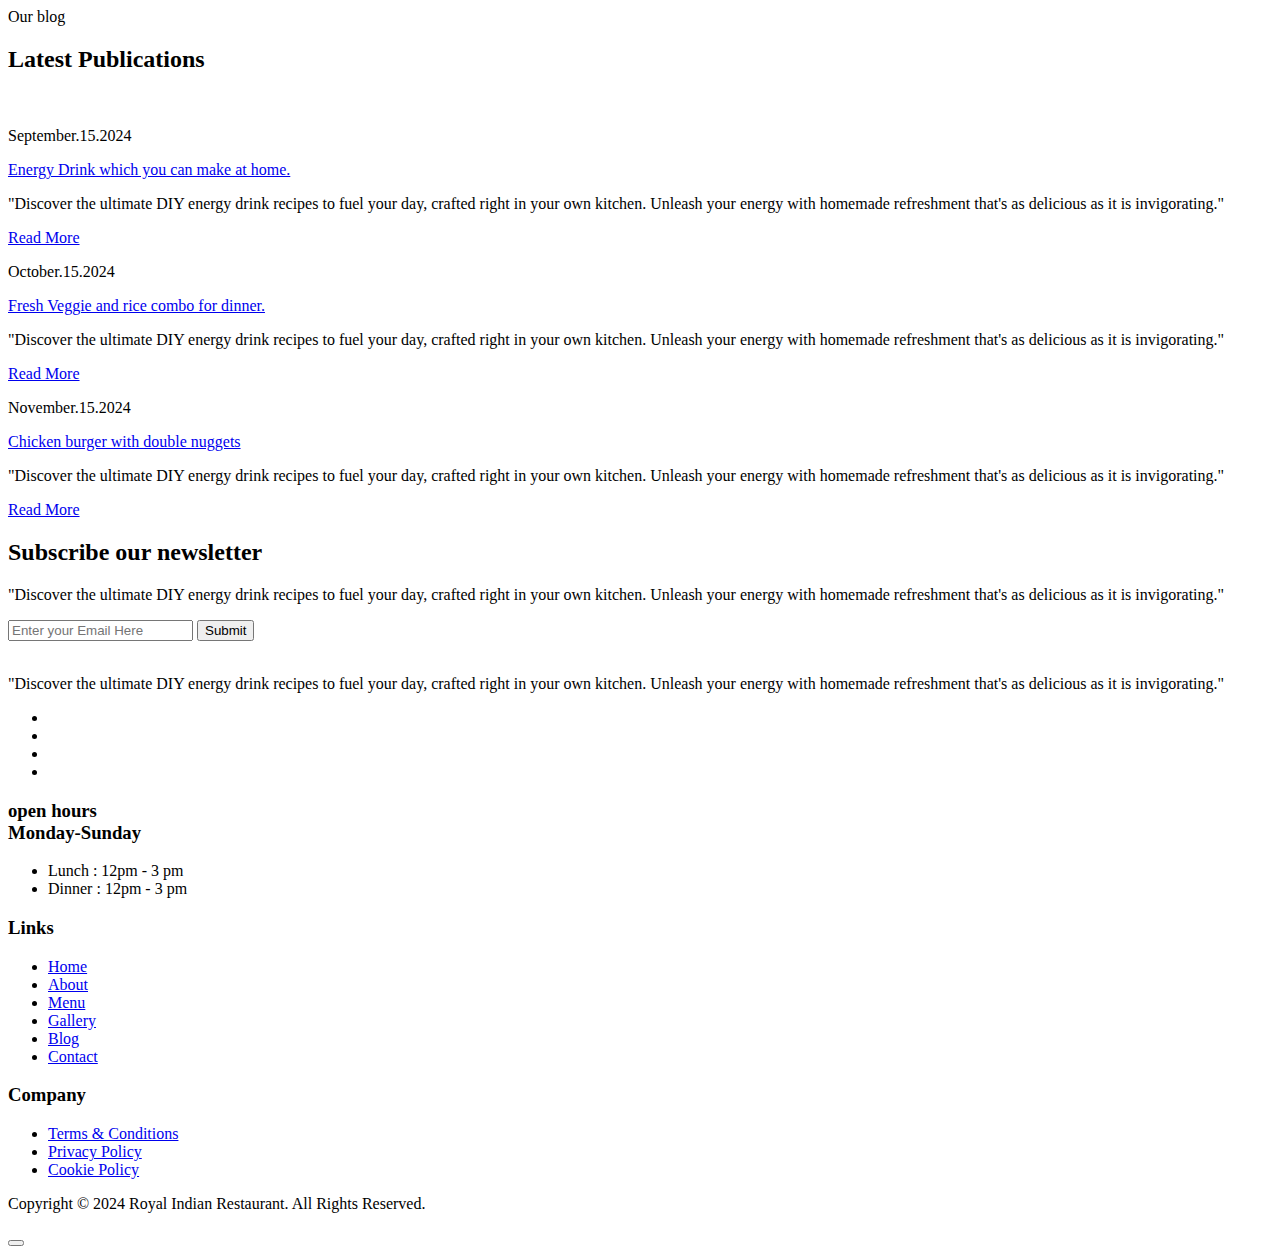
==== commit 46f32c15: "Update index.html" ====
--- a/index.html
+++ b/index.html
@@ -51,17 +51,42 @@
             </div>
         </div>
 
-	    <div id="cart-icon" style="position: fixed; top: 20px; right: 70px;">
+	   <div id="cart-icon" style="position: fixed; top: 20px; right: 20px;">
         <img src="https://i.ibb.co/4ZShPrZ/food-stall-removebg-preview.png" alt="Cart Icon" style="width: 50px; height: 50px; cursor: pointer;">
+        <span id="cart-count" style="background-color: red; color: white; border-radius: 50%; padding: 5px 10px; font-size: 18px; position: absolute; top: -10px; right: -10px; display: none;"></span>
     </div>
 
-    <div id="cart-popup" style="position: fixed; bottom: 0px; right: 20px; background-color: #fff; padding: 10px; border: 1px solid #ccc;">
-        <h2>Shopping Cart</h2>
-        <ul id="cart-items">
-            <!-- Cart items will be displayed here -->
-        </ul>
-        <button id="whatsapp-btn">Send to WhatsApp</button>
+
+<div id="cart-popup" style="position: fixed; background-color: #fff; padding: 20px; border: 2px solid #FFD700; display: none; width: 300px; max-height: 400px; overflow-y: auto; border-radius: 10px; box-shadow: 0 0 10px rgba(0, 0, 0, 0.2);">
+    <h3 style="color: #FFD700; text-align: center; font-size: 24px; margin-bottom: 20px;">🎉 Shopping Cart 🎉</h3>
+    <ul id="cart-items" style="list-style: none; padding: 0; margin: 0;">
+        <!-- Cart items will be displayed here -->
+    </ul>
+    
+        <button id="whatsapp-btn" style="background: linear-gradient(to right, #ff9966, #ff5e62); color: #ffffff; border-radius: 20px; padding: 10px 20px; border: none; font-size: 16px; cursor: pointer;">Order Now</button>
     </div>
+	    <div id="notification" style="display: none; position: fixed; bottom: 20px; right: 20px; background: linear-gradient(to right, #4CAF50, #388E3C); color: #fff; padding: 15px 20px; border-radius: 20px; font-size: 20px; font-family: 'Roboto', sans-serif; box-shadow: 0 2px 5px rgba(0, 0, 0, 0.3); animation: bounceInRight 0.5s;">
+    <p style="margin: 0;">Added</p>
+</div>
+
+<style>
+    @keyframes bounceInRight {
+        from {
+            opacity: 0;
+            transform: translateX(100%);
+        }
+        60% {
+            opacity: 1;
+            transform: translateX(-20px);
+        }
+        80% {
+            transform: translateX(10px);
+        }
+        to {
+            transform: translateX(0);
+        }
+    }
+</style>
     </header>
     <!-- header ends  -->
 
@@ -83,7 +108,7 @@
                                 <div class="banner-text">
                                     <h1 class="h1-title">
                                         Welcome to our
-                                        <span>Royal Indian </span>
+                                        <span>Royal Indian</span>
                                         Restaurant.
                                     </h1>
                                     <p>"Step into a realm of regal dining at Royal Indian Restaurant, where every dish is a masterpiece crafted with precision and passion. Indulge in the opulent flavors of authentic Indian cuisine amidst an ambiance fit for royalty. Experience the epitome of luxury dining at Royal Indian Restaurant."</p>
@@ -523,7 +548,7 @@
                         <div class="row">
                             <div class="col-lg-12">
                                 <div class="sec-title text-center mb-5">
-                                    <a href="https://www.royaltaj.sg/reservations"><p class="sec-sub-title mb-3">Book Table</p></a>
+                                    <a href="https://mazaama.github.io/royalindianrestro.sg/booking.html"><p class="sec-sub-title mb-3">Book Table</p></a>
                                     <h2 class="h2-title">Opening Table</h2>
                                     <div class="sec-title-shape mb-4">
                                         <img src="assets/images/title-shape.svg" alt="">
@@ -1186,12 +1211,7 @@
     <script src="assets/js/smooth-scroll.js"></script>
     <!-- custom js  -->
     <script src="main.js"></script>
-	
-<div id="notification" style="display: none;">
-    <p>Item added to cart!</p>
-</div>
-
-<script>
+	<script>
     document.addEventListener("DOMContentLoaded", function() {
         const addToCartButtons = document.querySelectorAll('.dish-add-btn');
         const cartItems = [];
@@ -1206,7 +1226,7 @@
                 const dishBox = this.closest('.dish-box');
                 const dishTitle = dishBox.querySelector('.h3-title').textContent;
                 const dishPrice = dishBox.querySelector('.dist-bottom-row li:first-child b').textContent;
-                const item = { id: cartItems.length + 1, title: dishTitle, price: dishPrice };
+                const item = { id: cartItems.length + 1, title: dishTitle, price: dishPrice, quantity: 1 };
                 cartItems.push(item);
                 updateCart();
                 displayNotification();
@@ -1218,13 +1238,40 @@
             cartList.innerHTML = '';
             cartItems.forEach(function(item) {
                 const li = document.createElement('li');
-                li.textContent = item.title + ' - ' + item.price;
                 const deleteButton = document.createElement('button');
-                deleteButton.textContent = 'Delete';
+                deleteButton.textContent = 'X';
+                deleteButton.style.marginLeft = '10px';
+                deleteButton.style.backgroundColor = 'transparent';
+                deleteButton.style.border = 'none';
+                deleteButton.style.cursor = 'pointer';
                 deleteButton.addEventListener('click', function() {
                     removeItemFromCart(item.id);
                 });
+
+                const incButton = document.createElement('button');
+                incButton.textContent = '+';
+                incButton.style.marginLeft = '10px';
+                incButton.style.backgroundColor = 'transparent';
+                incButton.style.border = 'none';
+                incButton.style.cursor = 'pointer';
+                incButton.addEventListener('click', function() {
+                    increaseQuantity(item.id);
+                });
+
+                const decButton = document.createElement('button');
+                decButton.textContent = '-';
+                decButton.style.marginLeft = '5px';
+                decButton.style.backgroundColor = 'transparent';
+                decButton.style.border = 'none';
+                decButton.style.cursor = 'pointer';
+                decButton.addEventListener('click', function() {
+                    decreaseQuantity(item.id);
+                });
+
+                li.textContent = item.title + ' - ' + item.price + ' - Quantity: ' + item.quantity;
                 li.appendChild(deleteButton);
+                li.appendChild(incButton);
+                li.appendChild(decButton);
                 cartList.appendChild(li);
             });
             updateCartCount();
@@ -1250,6 +1297,22 @@
             }
         }
 
+        function increaseQuantity(itemId) {
+            const item = cartItems.find(item => item.id === itemId);
+            if (item) {
+                item.quantity++;
+                updateCart();
+            }
+        }
+
+        function decreaseQuantity(itemId) {
+            const item = cartItems.find(item => item.id === itemId);
+            if (item && item.quantity > 1) {
+                item.quantity--;
+                updateCart();
+            }
+        }
+
         cartIcon.addEventListener('click', function() {
             toggleCartPopup();
         });
@@ -1261,7 +1324,7 @@
         function sendCartToWhatsApp() {
             let message = "Shopping Cart:\n";
             cartItems.forEach(function(item) {
-                message += "- " + item.title + " - " + item.price + "\n";
+                message += "- " + item.title + ' - ' + item.price + ' - Quantity: ' + item.quantity + "\n";
             });
             const whatsappLink = "https://wa.me/918850856825?text=" + encodeURIComponent(message);
             window.open(whatsappLink);
@@ -1269,6 +1332,11 @@
 
         function toggleCartPopup() {
             cartPopup.style.display = cartPopup.style.display === 'block' ? 'none' : 'block';
+            const cartIconRect = cartIcon.getBoundingClientRect();
+            const centerX = window.innerWidth / 2 - cartPopup.offsetWidth / 2;
+            const centerY = window.innerHeight / 2 - cartPopup.offsetHeight / 2;
+            cartPopup.style.top = centerY + 'px';
+            cartPopup.style.left = centerX + 'px';
         }
     });
 </script>
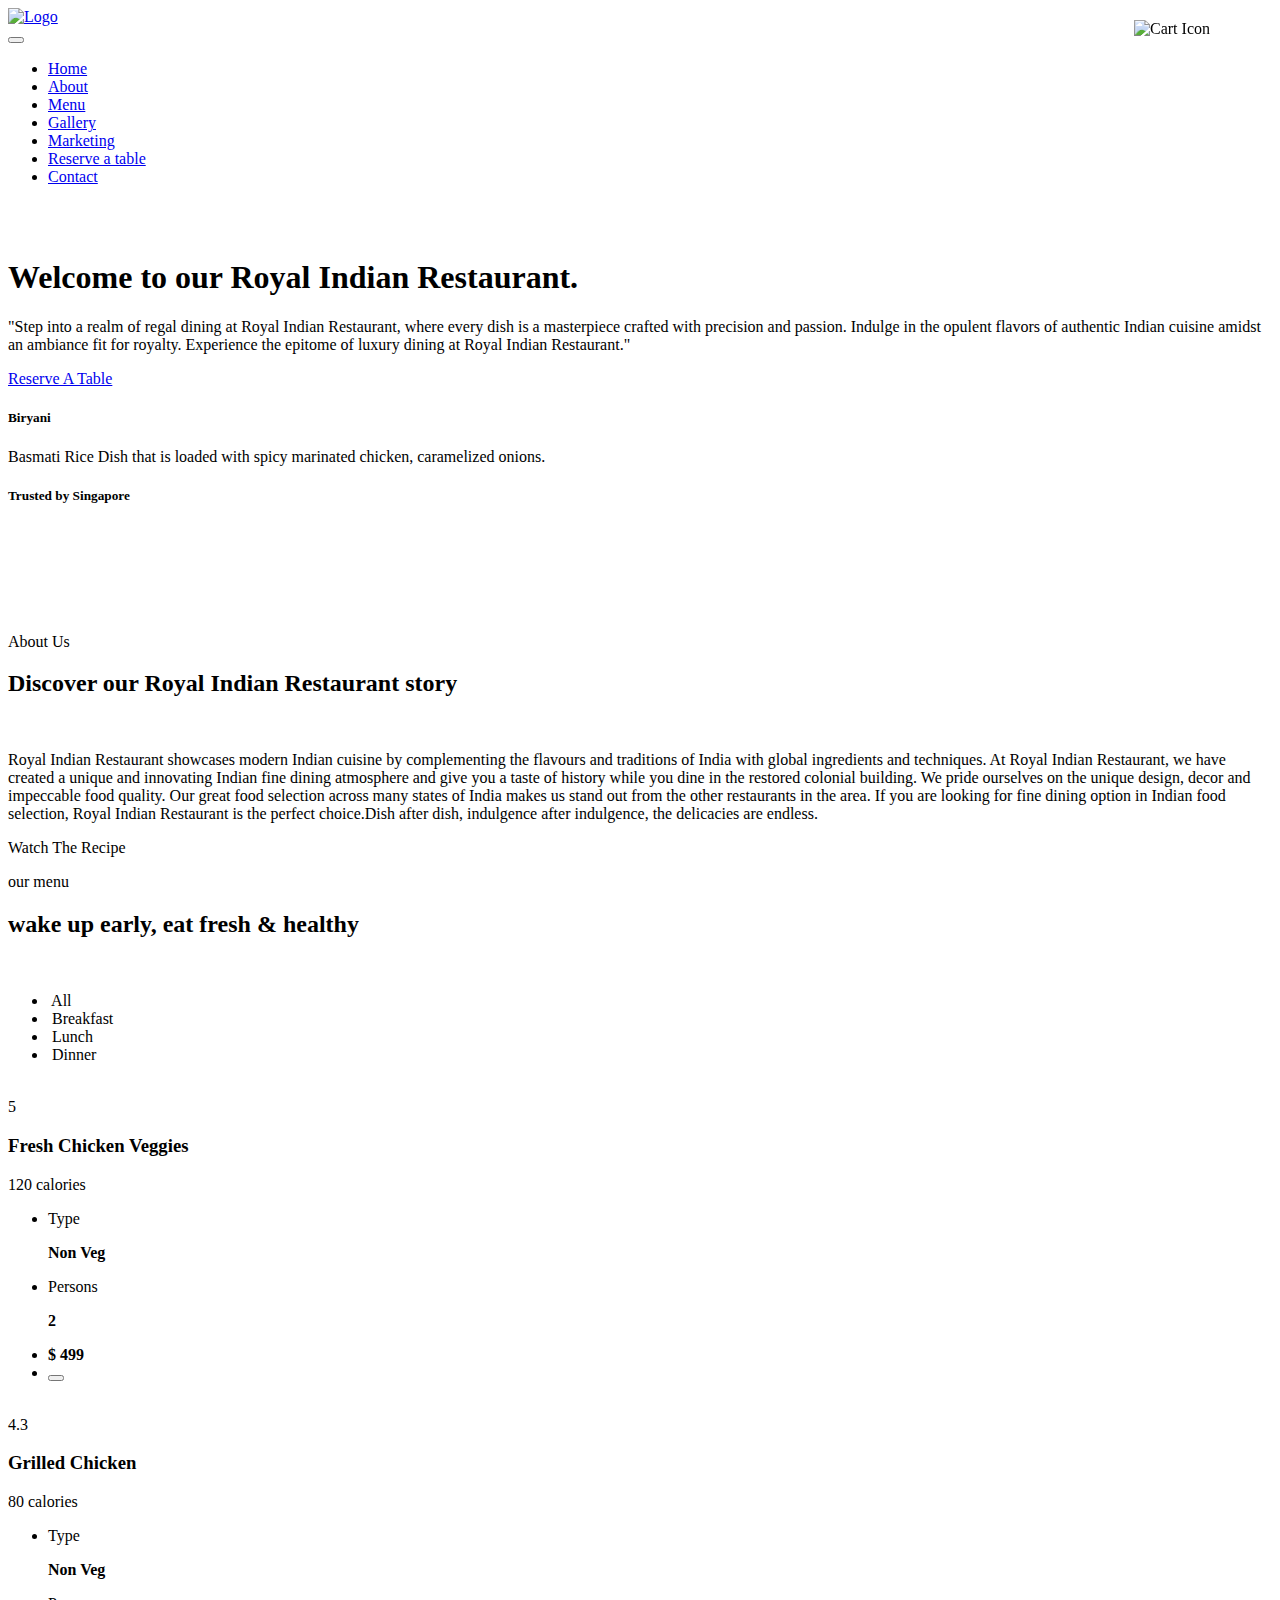
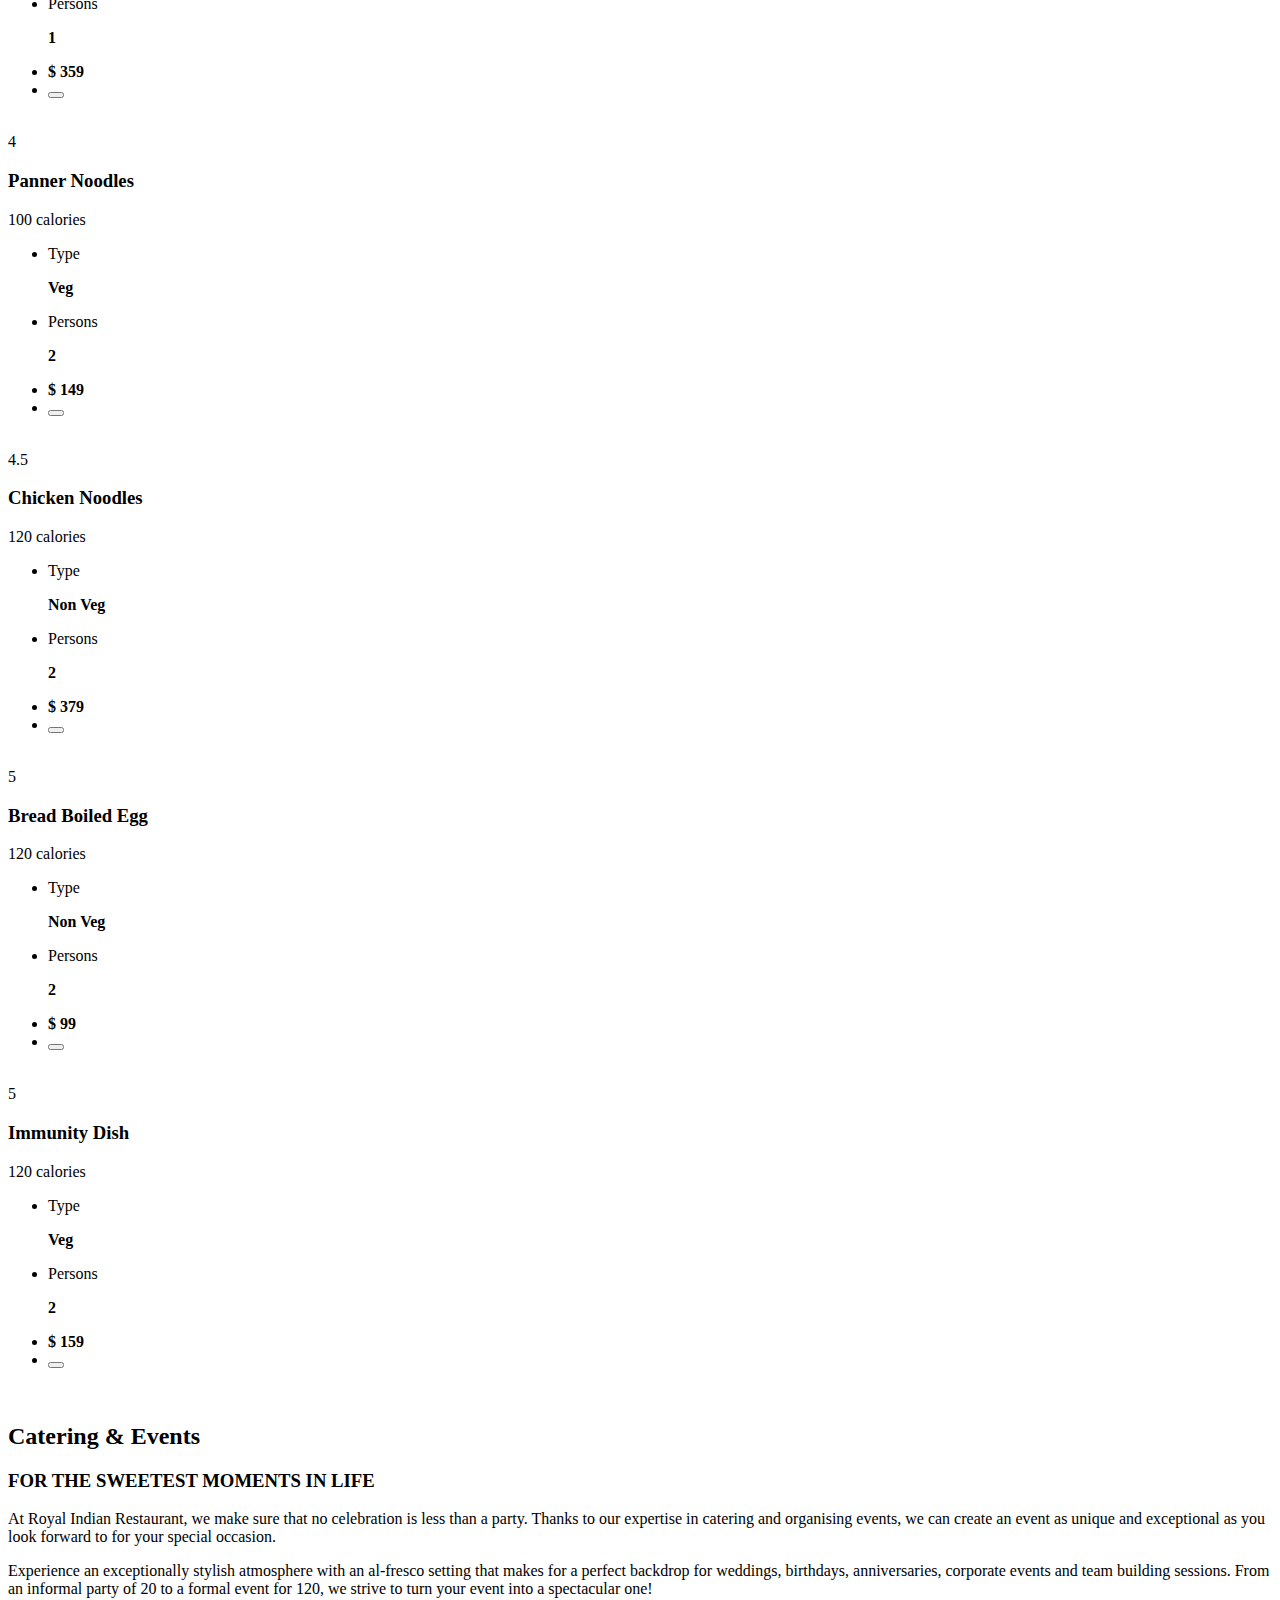
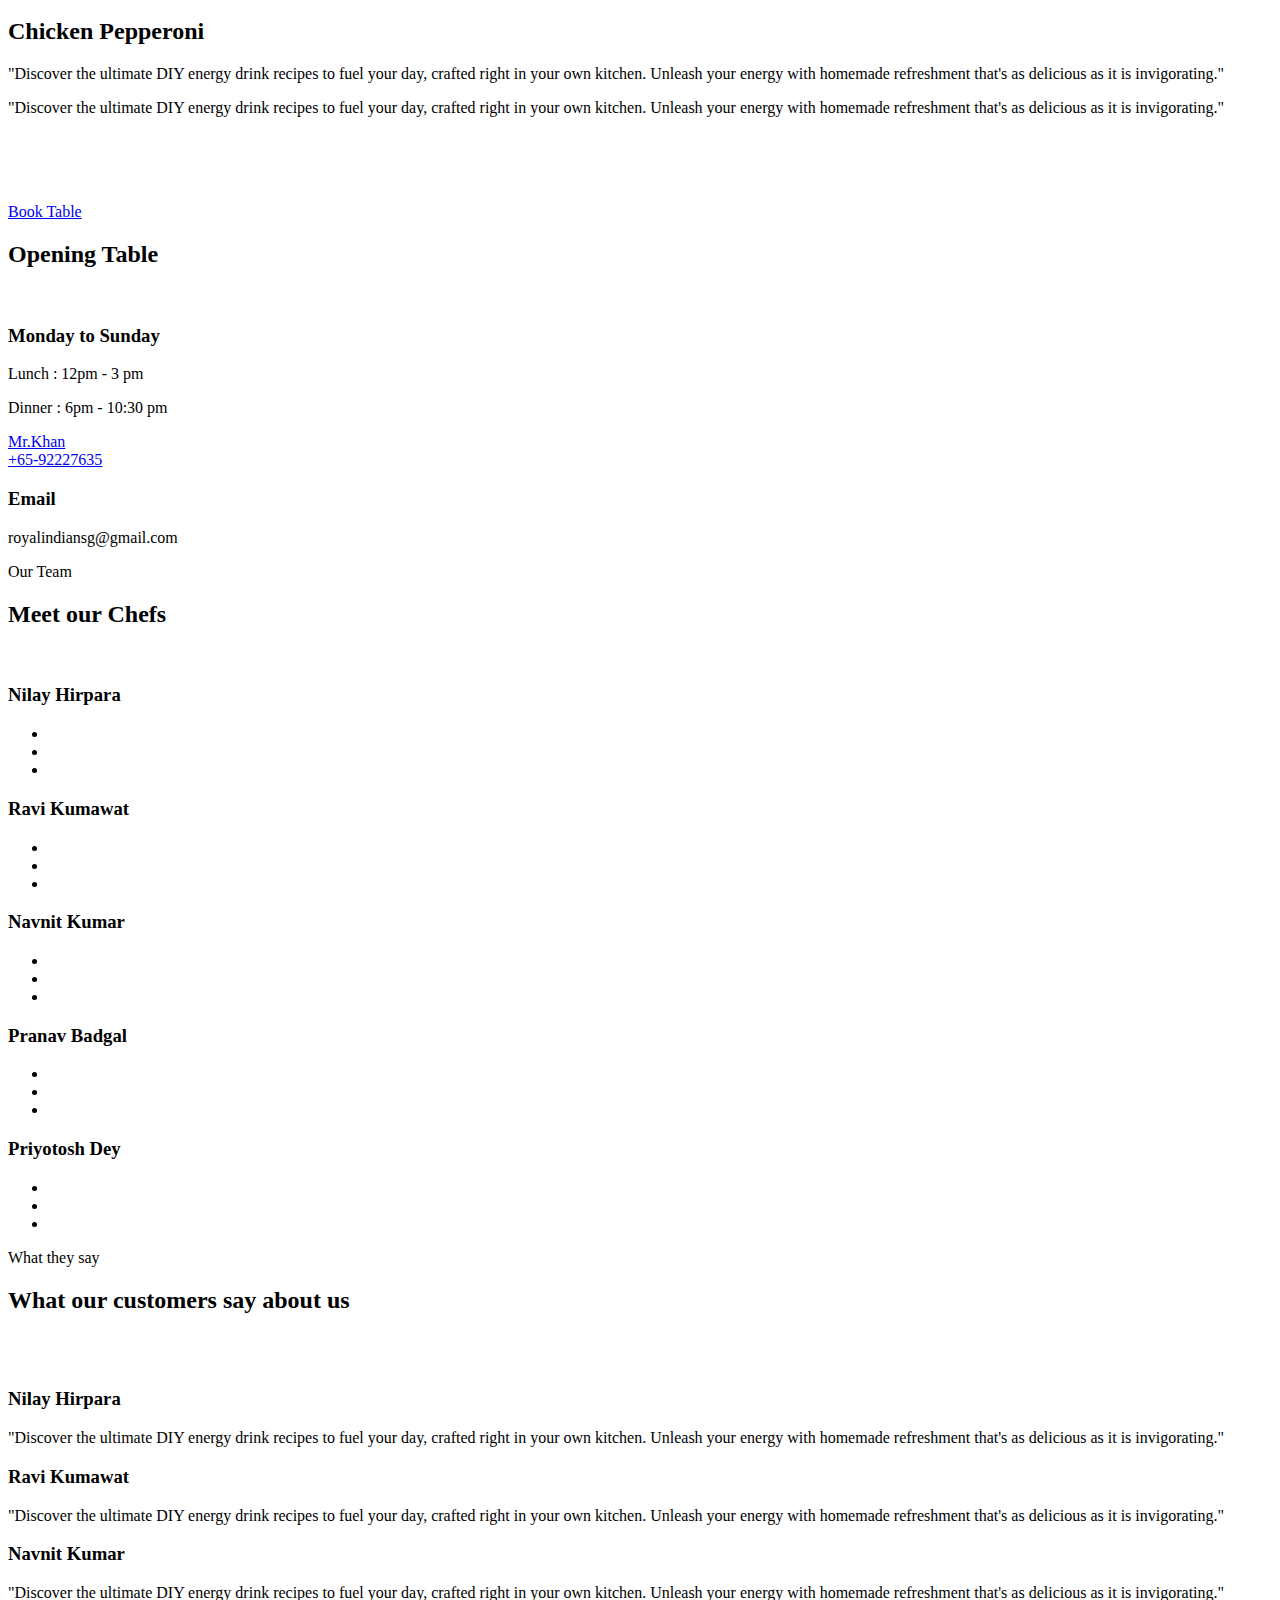
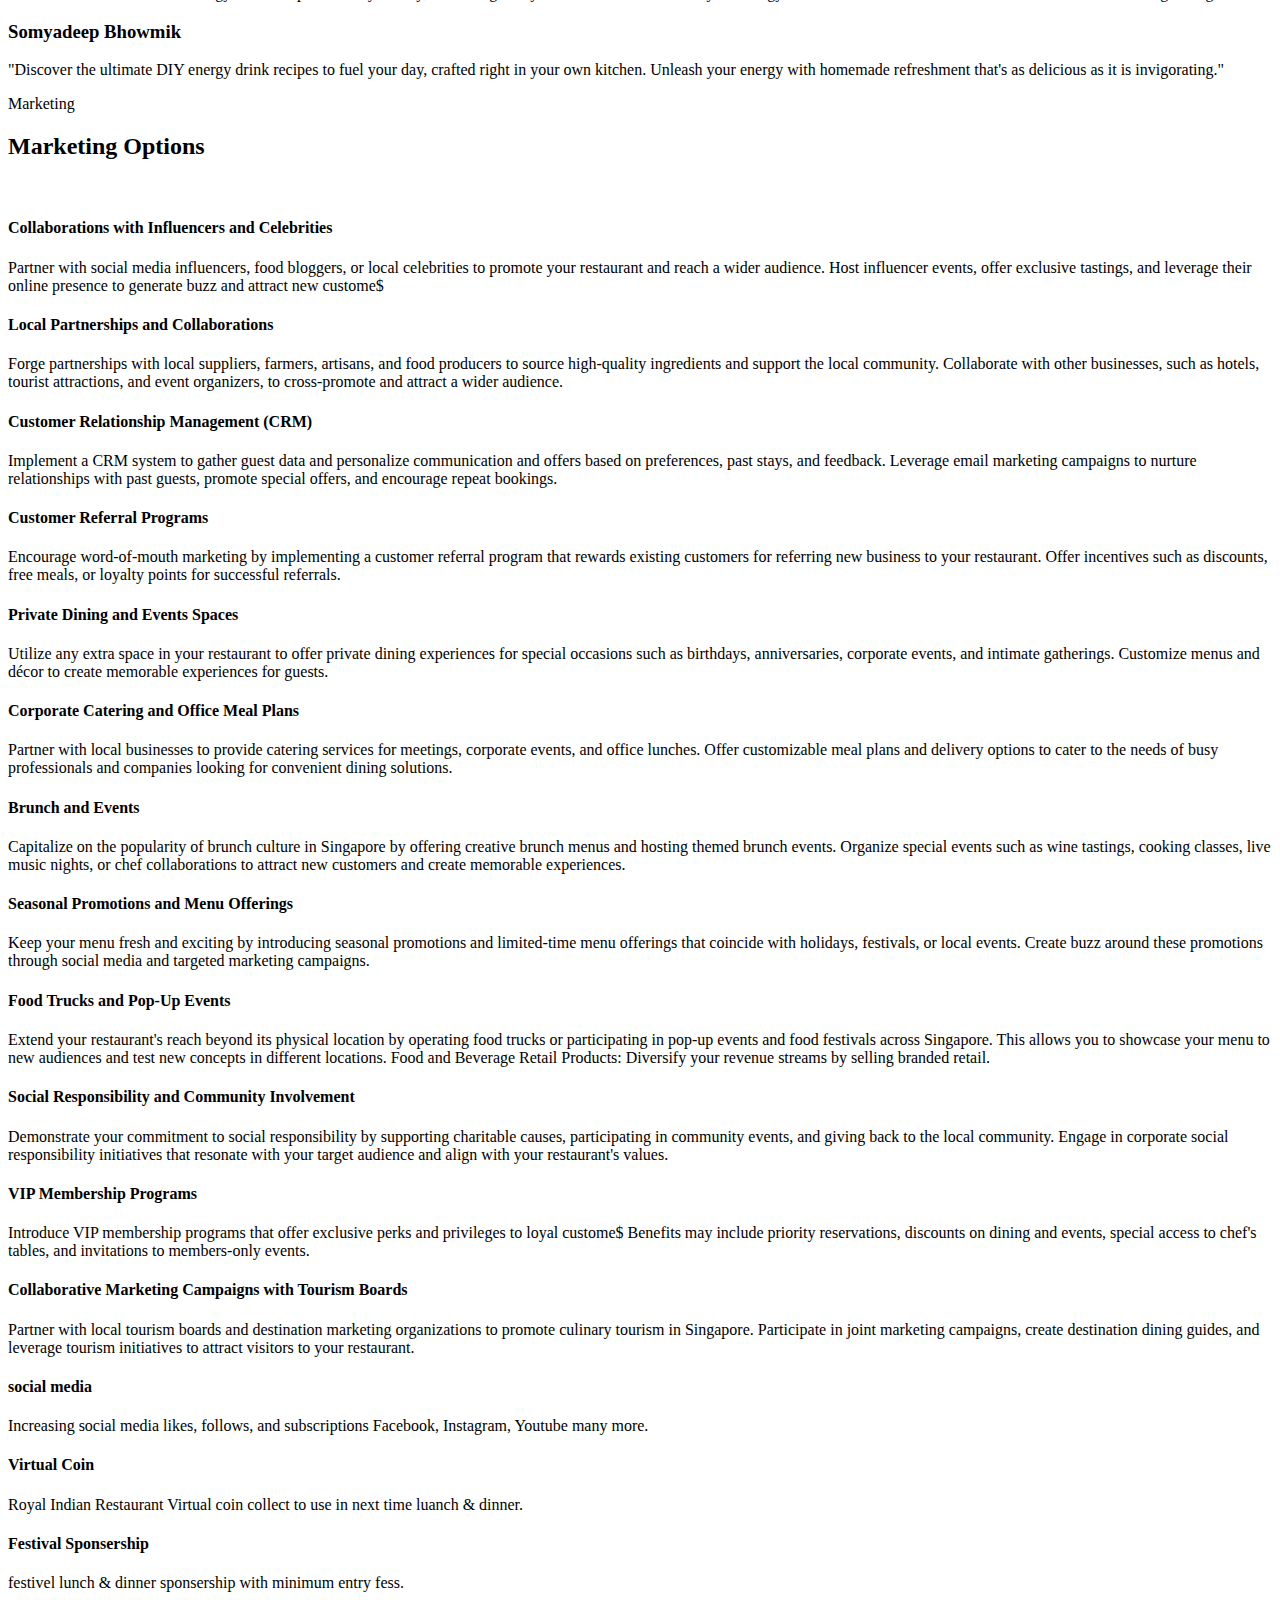
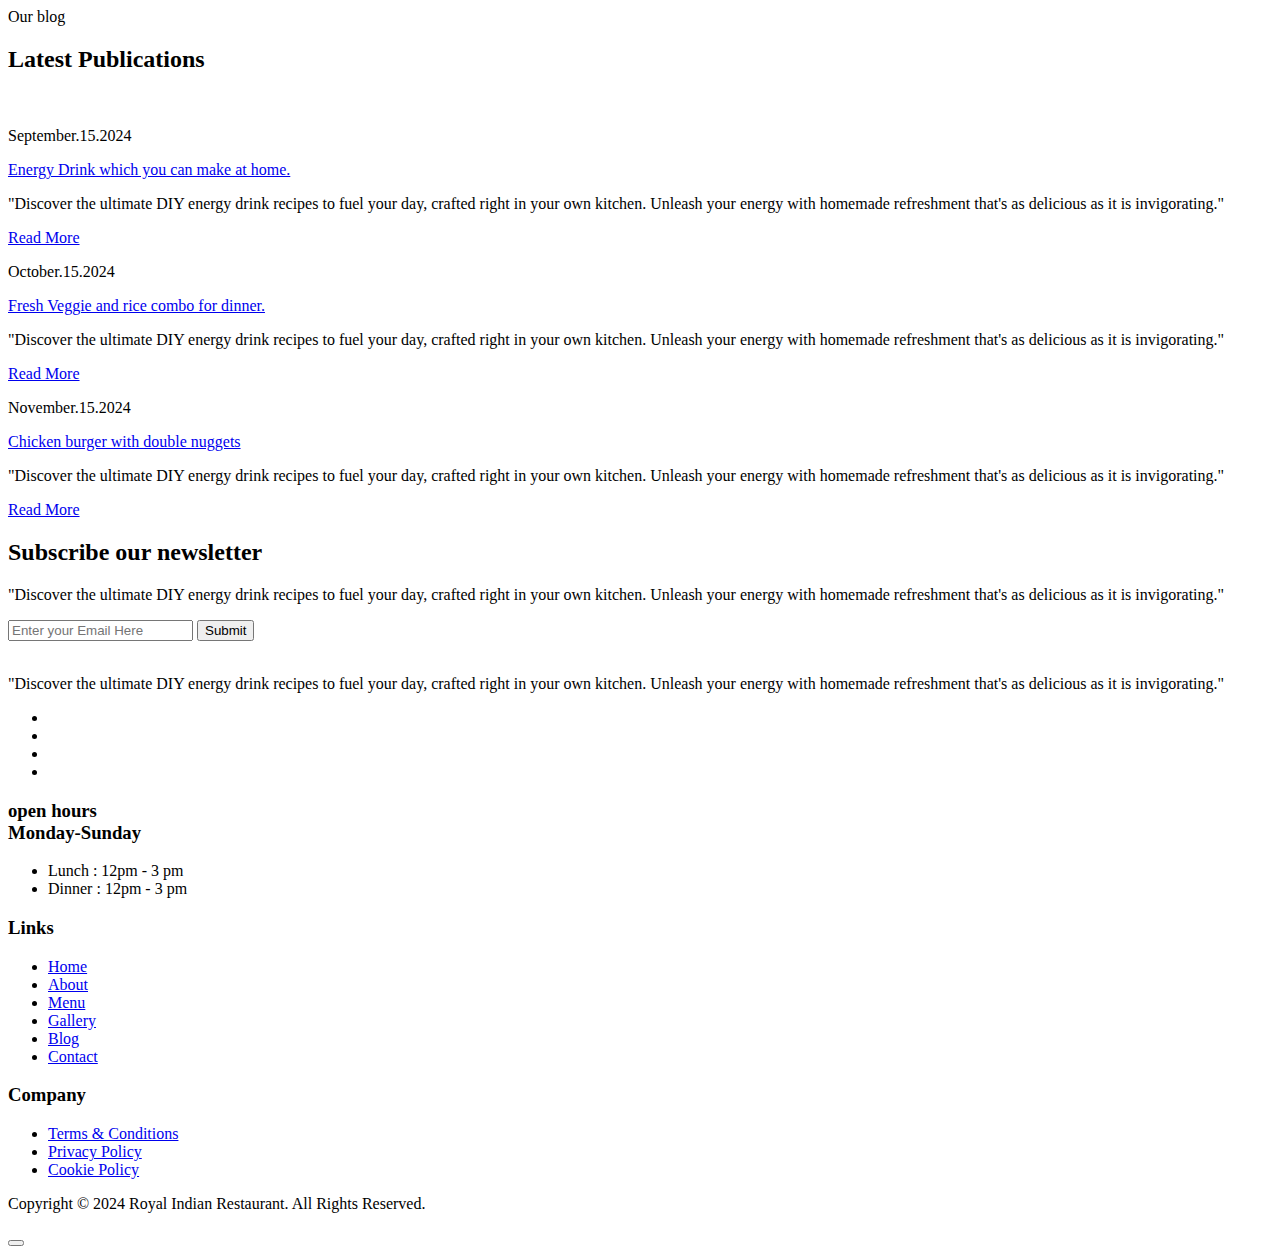
==== commit c5d67278: "Update index.html" ====
--- a/index.html
+++ b/index.html
@@ -51,42 +51,88 @@
             </div>
         </div>
 
-	   <div id="cart-icon" style="position: fixed; top: 20px; right: 20px;">
+	   <style>
+        /* Your CSS styles here */
+        .cart-item {
+            border: 1px solid #ccc;
+            padding: 10px;
+            margin-bottom: 10px;
+            display: flex;
+            align-items: center;
+            justify-content: space-between;
+            border-radius: 5px;
+        }
+
+        .cart-item-name {
+            flex-grow: 1;
+        }
+
+        .cart-item-quantity {
+            display: flex;
+            align-items: center;
+        }
+
+        .quantity-label {
+            margin-right: 5px;
+        }
+
+        .cart-item-buttons {
+            display: flex;
+            align-items: center;
+        }
+
+        .cart-item-button {
+            background-color: transparent;
+            border: none;
+            cursor: pointer;
+        }
+
+        .delete-button {
+            color: red; /* Set the color of the delete button */
+        }
+    </style>
+</head>
+
+<body>
+
+<header>
+    <div id="cart-icon" style="position: fixed; top: 20px; right: 70px;">
         <img src="https://i.ibb.co/4ZShPrZ/food-stall-removebg-preview.png" alt="Cart Icon" style="width: 50px; height: 50px; cursor: pointer;">
         <span id="cart-count" style="background-color: red; color: white; border-radius: 50%; padding: 5px 10px; font-size: 18px; position: absolute; top: -10px; right: -10px; display: none;"></span>
     </div>
 
 
-<div id="cart-popup" style="position: fixed; background-color: #fff; padding: 20px; border: 2px solid #FFD700; display: none; width: 300px; max-height: 400px; overflow-y: auto; border-radius: 10px; box-shadow: 0 0 10px rgba(0, 0, 0, 0.2);">
-    <h3 style="color: #FFD700; text-align: center; font-size: 24px; margin-bottom: 20px;">🎉 Shopping Cart 🎉</h3>
-    <ul id="cart-items" style="list-style: none; padding: 0; margin: 0;">
-        <!-- Cart items will be displayed here -->
-    </ul>
-    
+    <div id="cart-popup" style="position: fixed; background-color: #fff; padding: 20px; border: 2px solid #FFD700; display: none; width: 300px; max-height: 400px; overflow-y: auto; border-radius: 10px; box-shadow: 0 0 10px rgba(0, 0, 0, 0.2);">
+        <h3 style="color: #FFD700; text-align: center; font-size: 24px; margin-bottom: 20px;">🎉 Shopping Cart 🎉</h3>
+        <ul id="cart-items" style="list-style: none; padding: 0; margin: 0;">
+            <!-- Cart items will be displayed here -->
+        </ul>
+        
         <button id="whatsapp-btn" style="background: linear-gradient(to right, #ff9966, #ff5e62); color: #ffffff; border-radius: 20px; padding: 10px 20px; border: none; font-size: 16px; cursor: pointer;">Order Now</button>
     </div>
-	    <div id="notification" style="display: none; position: fixed; bottom: 20px; right: 20px; background: linear-gradient(to right, #4CAF50, #388E3C); color: #fff; padding: 15px 20px; border-radius: 20px; font-size: 20px; font-family: 'Roboto', sans-serif; box-shadow: 0 2px 5px rgba(0, 0, 0, 0.3); animation: bounceInRight 0.5s;">
-    <p style="margin: 0;">Added</p>
-</div>
-
-<style>
-    @keyframes bounceInRight {
-        from {
-            opacity: 0;
-            transform: translateX(100%);
-        }
-        60% {
-            opacity: 1;
-            transform: translateX(-20px);
-        }
-        80% {
-            transform: translateX(10px);
-        }
-        to {
-            transform: translateX(0);
-        }
-    }
-</style>
+    
+    <div id="notification" style="display: none; position: fixed; bottom: 20px; right: 20px; background: linear-gradient(to right, #4CAF50, #388E3C); color: #fff; padding: 15px 20px; border-radius: 20px; font-size: 20px; font-family: 'Roboto', sans-serif; box-shadow: 0 2px 5px rgba(0, 0, 0, 0.3); animation: bounceInRight 0.5s;">
+        <p style="margin: 0;">Added</p>
+    </div>
+
+    <style>
+        @keyframes bounceInRight {
+            from {
+                opacity: 0;
+                transform: translateX(100%);
+            }
+            60% {
+                opacity: 1;
+                transform: translateX(-20px);
+            }
+            80% {
+                transform: translateX(10px);
+            }
+            to {
+                transform: translateX(0);
+            }
+        }
+    </style>
     </header>
     <!-- header ends  -->
 
@@ -1238,40 +1284,47 @@
             cartList.innerHTML = '';
             cartItems.forEach(function(item) {
                 const li = document.createElement('li');
+                li.classList.add('cart-item');
+                const itemName = document.createElement('span');
+                itemName.classList.add('cart-item-name');
+                itemName.textContent = item.title + ' - ' + item.price;
+
+                const quantitySpan = document.createElement('span');
+                quantitySpan.classList.add('cart-item-quantity');
+                const quantityLabel = document.createElement('span');
+                quantityLabel.classList.add('quantity-label');
+                quantityLabel.textContent = 'Quantity:';
+                const decButton = document.createElement('button');
+                decButton.classList.add('cart-item-button', 'dec-button');
+                decButton.textContent = '-';
+                decButton.addEventListener('click', function() {
+                    decreaseQuantity(item.id);
+                });
+                const quantity = document.createElement('span');
+                quantity.textContent = item.quantity;
+                const incButton = document.createElement('button');
+                incButton.classList.add('cart-item-button', 'inc-button');
+                incButton.textContent = '+';
+                incButton.addEventListener('click', function() {
+                    increaseQuantity(item.id);
+                });
+
                 const deleteButton = document.createElement('button');
                 deleteButton.textContent = 'X';
-                deleteButton.style.marginLeft = '10px';
-                deleteButton.style.backgroundColor = 'transparent';
-                deleteButton.style.border = 'none';
-                deleteButton.style.cursor = 'pointer';
+                deleteButton.classList.add('cart-item-button', 'delete-button');
                 deleteButton.addEventListener('click', function() {
                     removeItemFromCart(item.id);
                 });
 
-                const incButton = document.createElement('button');
-                incButton.textContent = '+';
-                incButton.style.marginLeft = '10px';
-                incButton.style.backgroundColor = 'transparent';
-                incButton.style.border = 'none';
-                incButton.style.cursor = 'pointer';
-                incButton.addEventListener('click', function() {
-                    increaseQuantity(item.id);
-                });
-
-                const decButton = document.createElement('button');
-                decButton.textContent = '-';
-                decButton.style.marginLeft = '5px';
-                decButton.style.backgroundColor = 'transparent';
-                decButton.style.border = 'none';
-                decButton.style.cursor = 'pointer';
-                decButton.addEventListener('click', function() {
-                    decreaseQuantity(item.id);
-                });
-
-                li.textContent = item.title + ' - ' + item.price + ' - Quantity: ' + item.quantity;
+                quantitySpan.appendChild(quantityLabel);
+                quantitySpan.appendChild(decButton);
+                quantitySpan.appendChild(quantity);
+                quantitySpan.appendChild(incButton);
+
+                li.appendChild(itemName);
+                li.appendChild(quantitySpan);
                 li.appendChild(deleteButton);
-                li.appendChild(incButton);
-                li.appendChild(decButton);
+
                 cartList.appendChild(li);
             });
             updateCartCount();
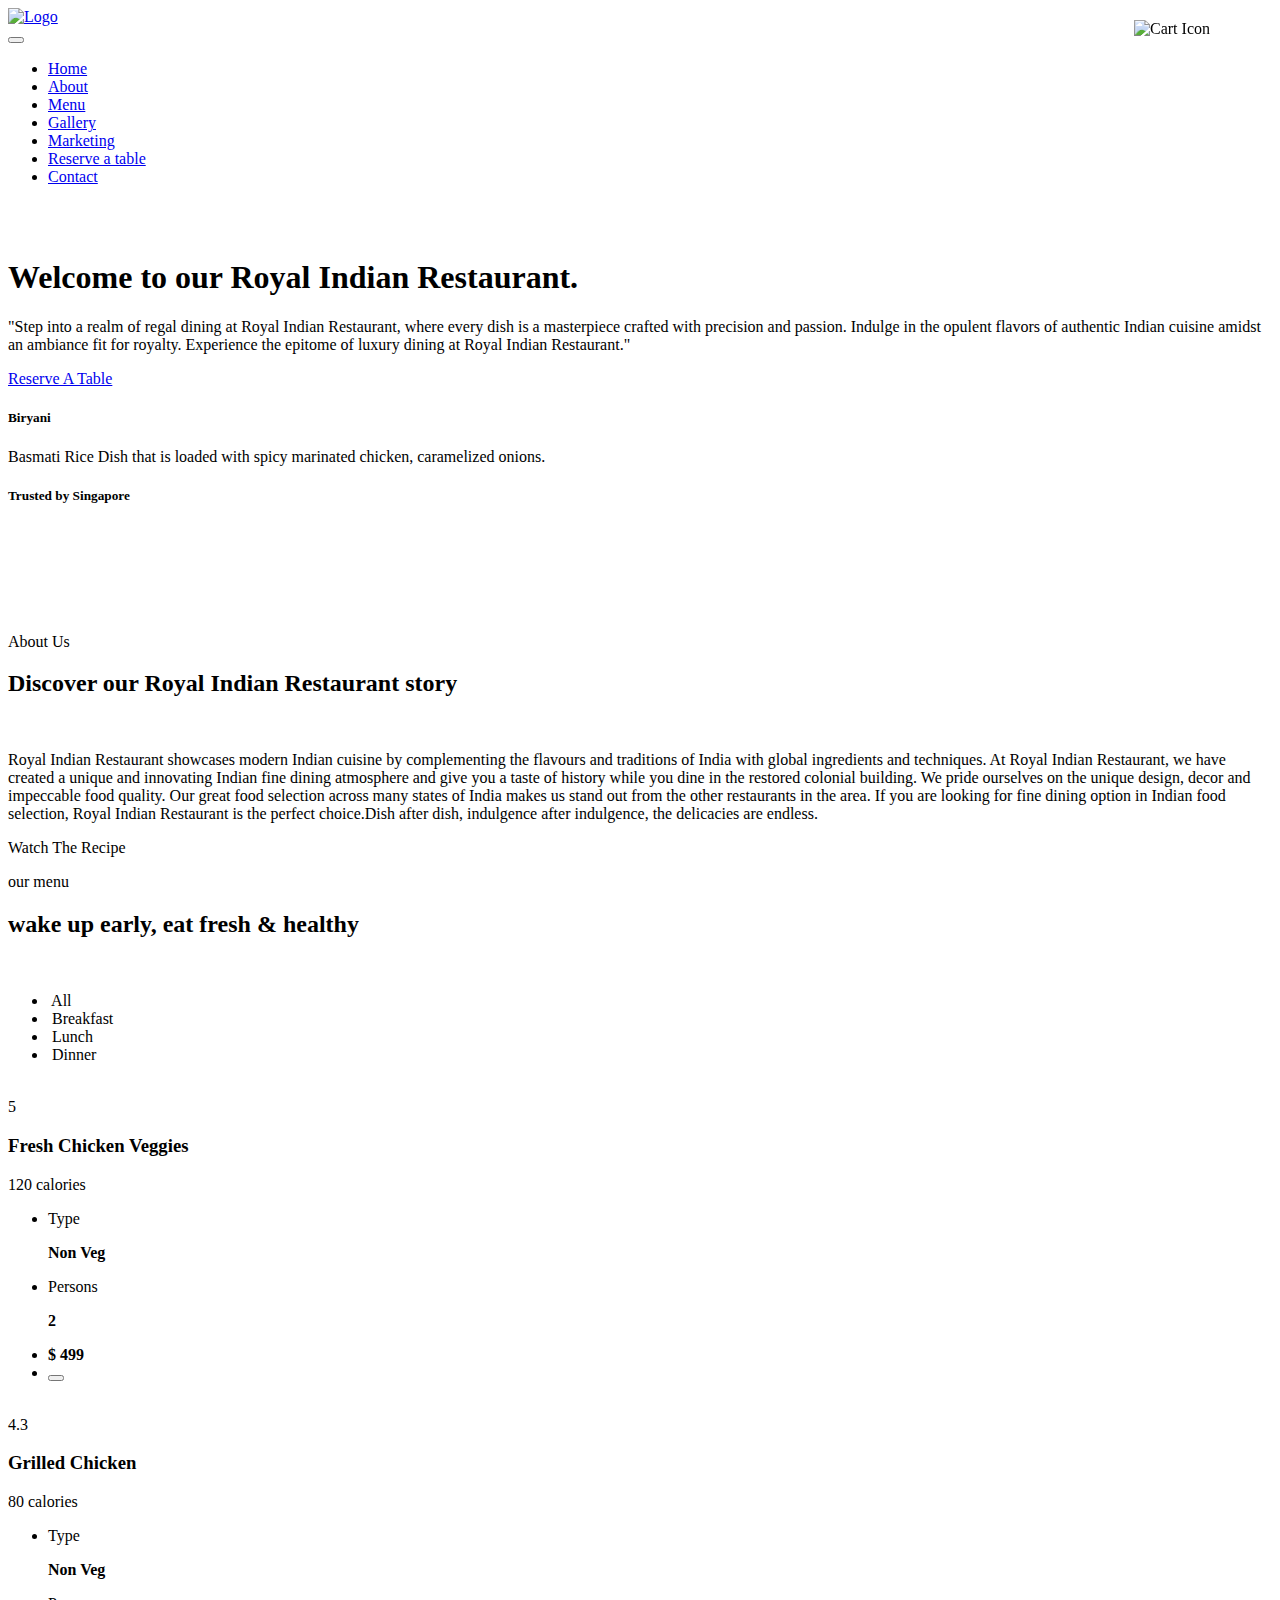
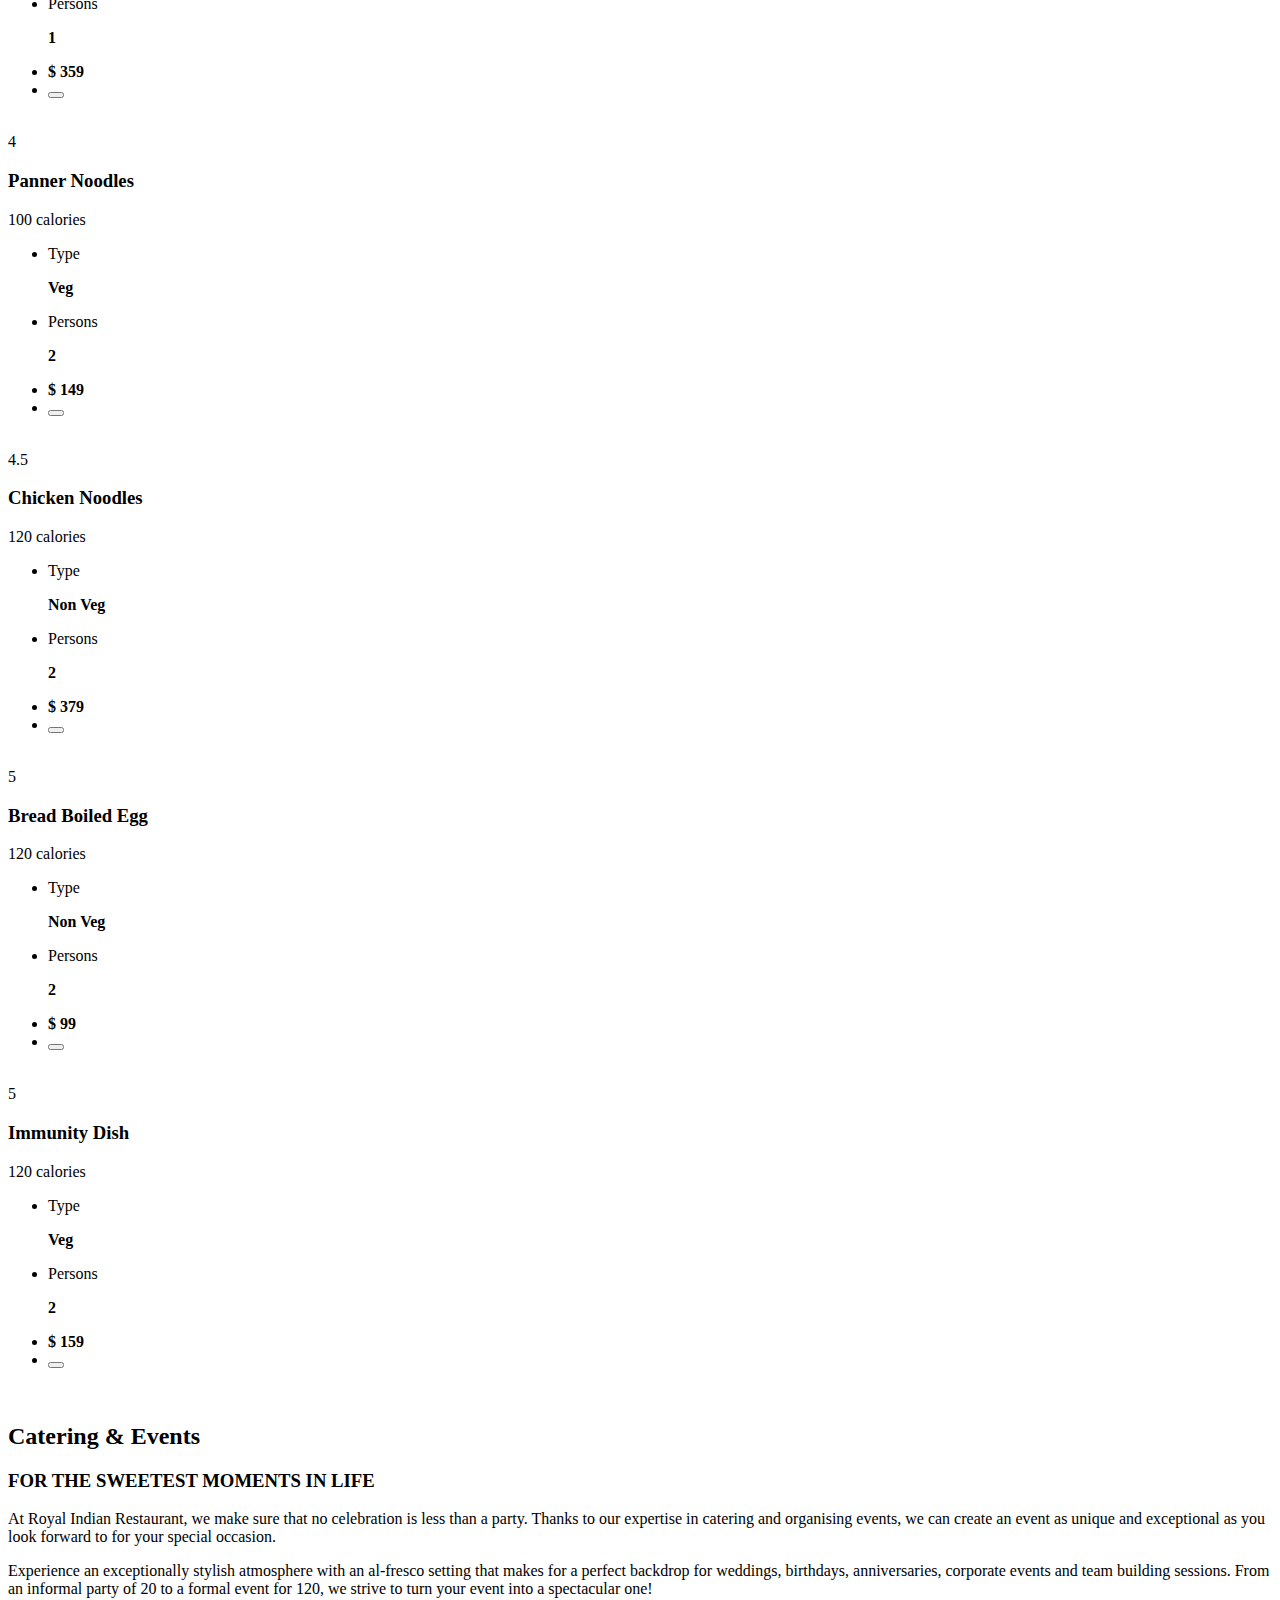
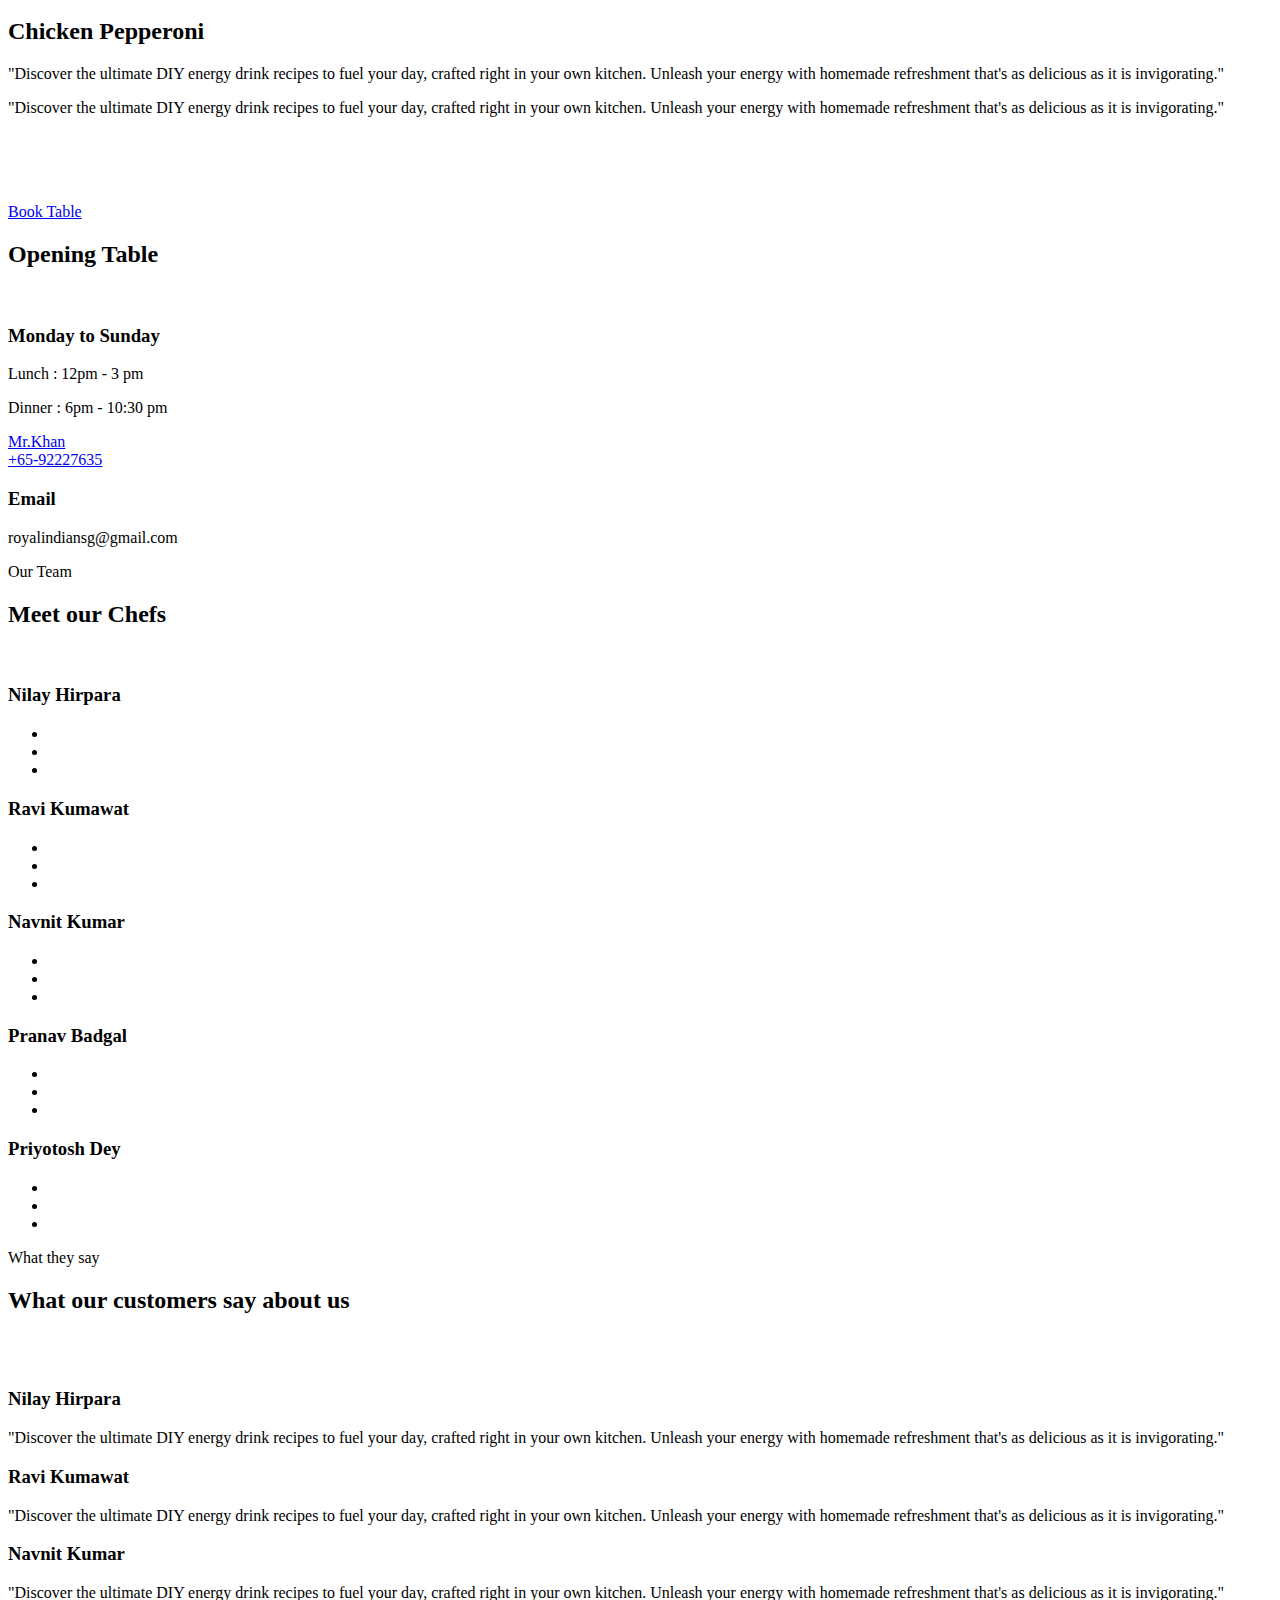
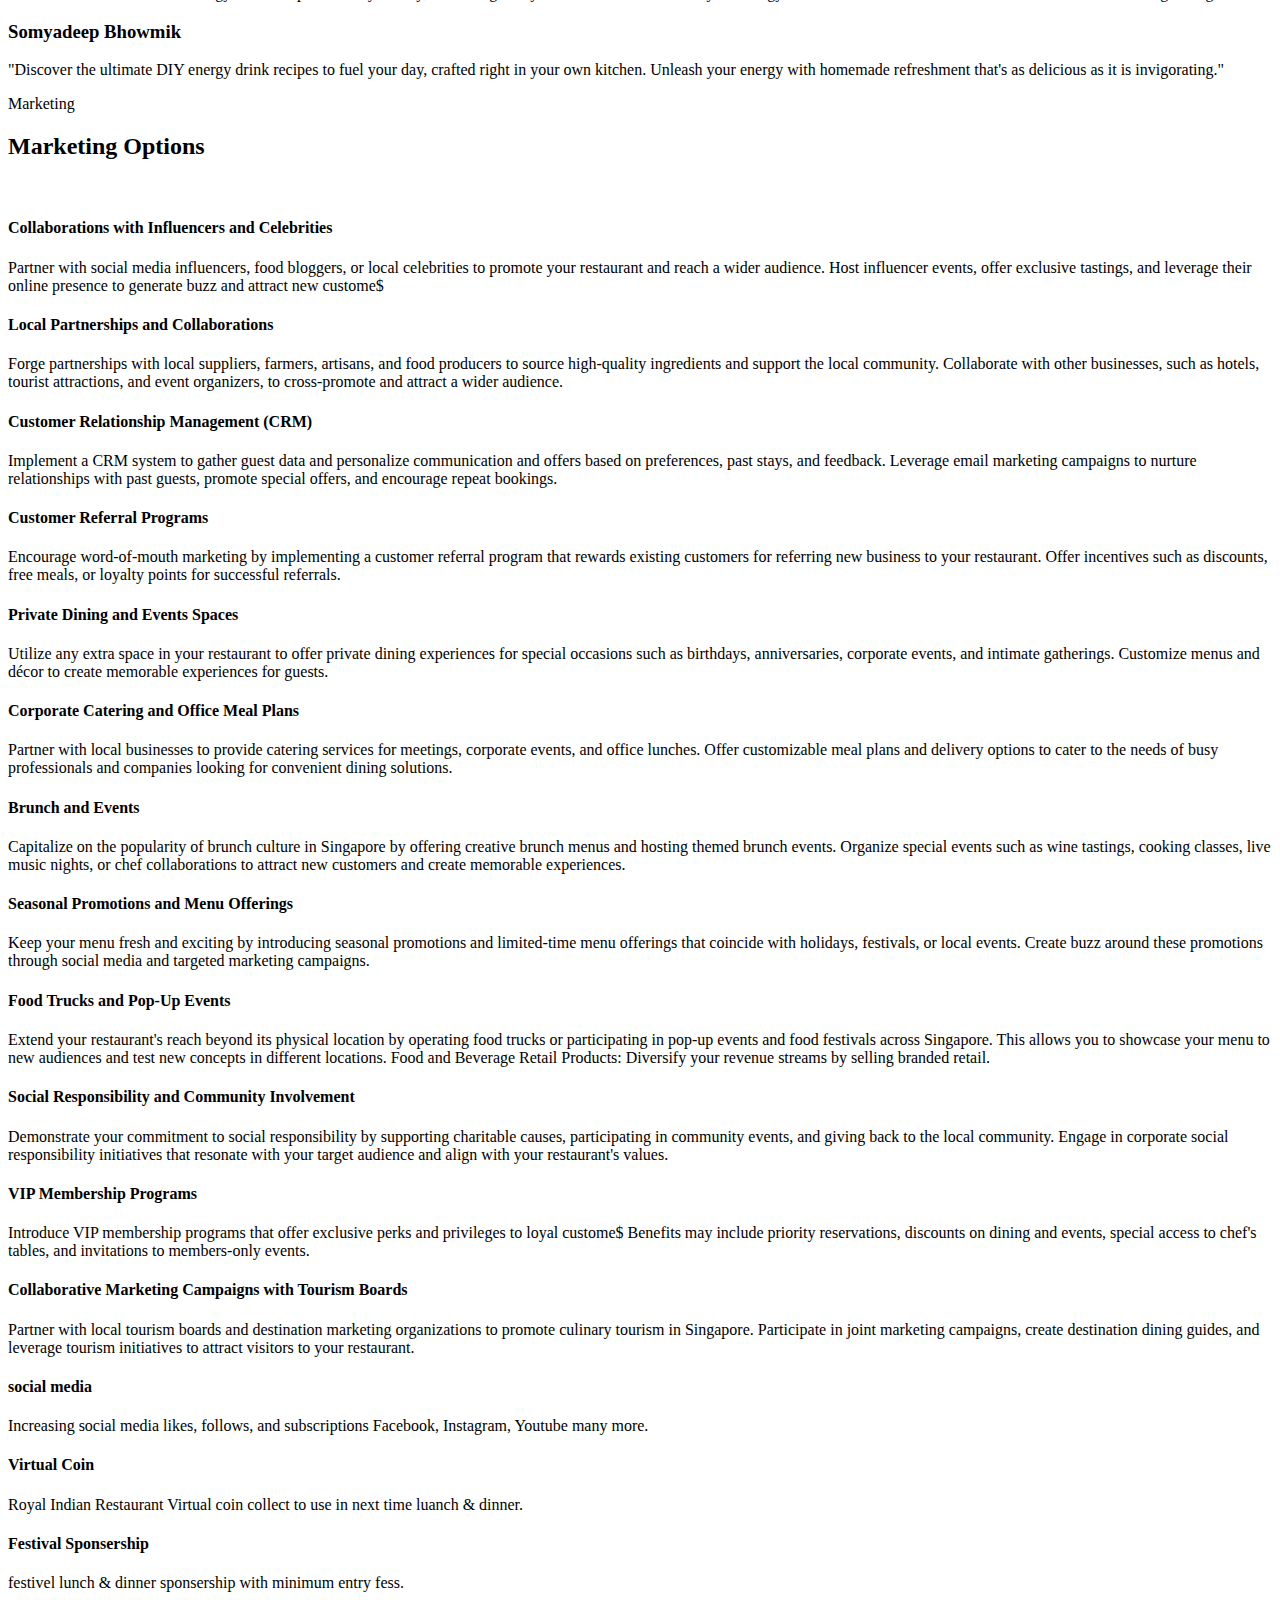
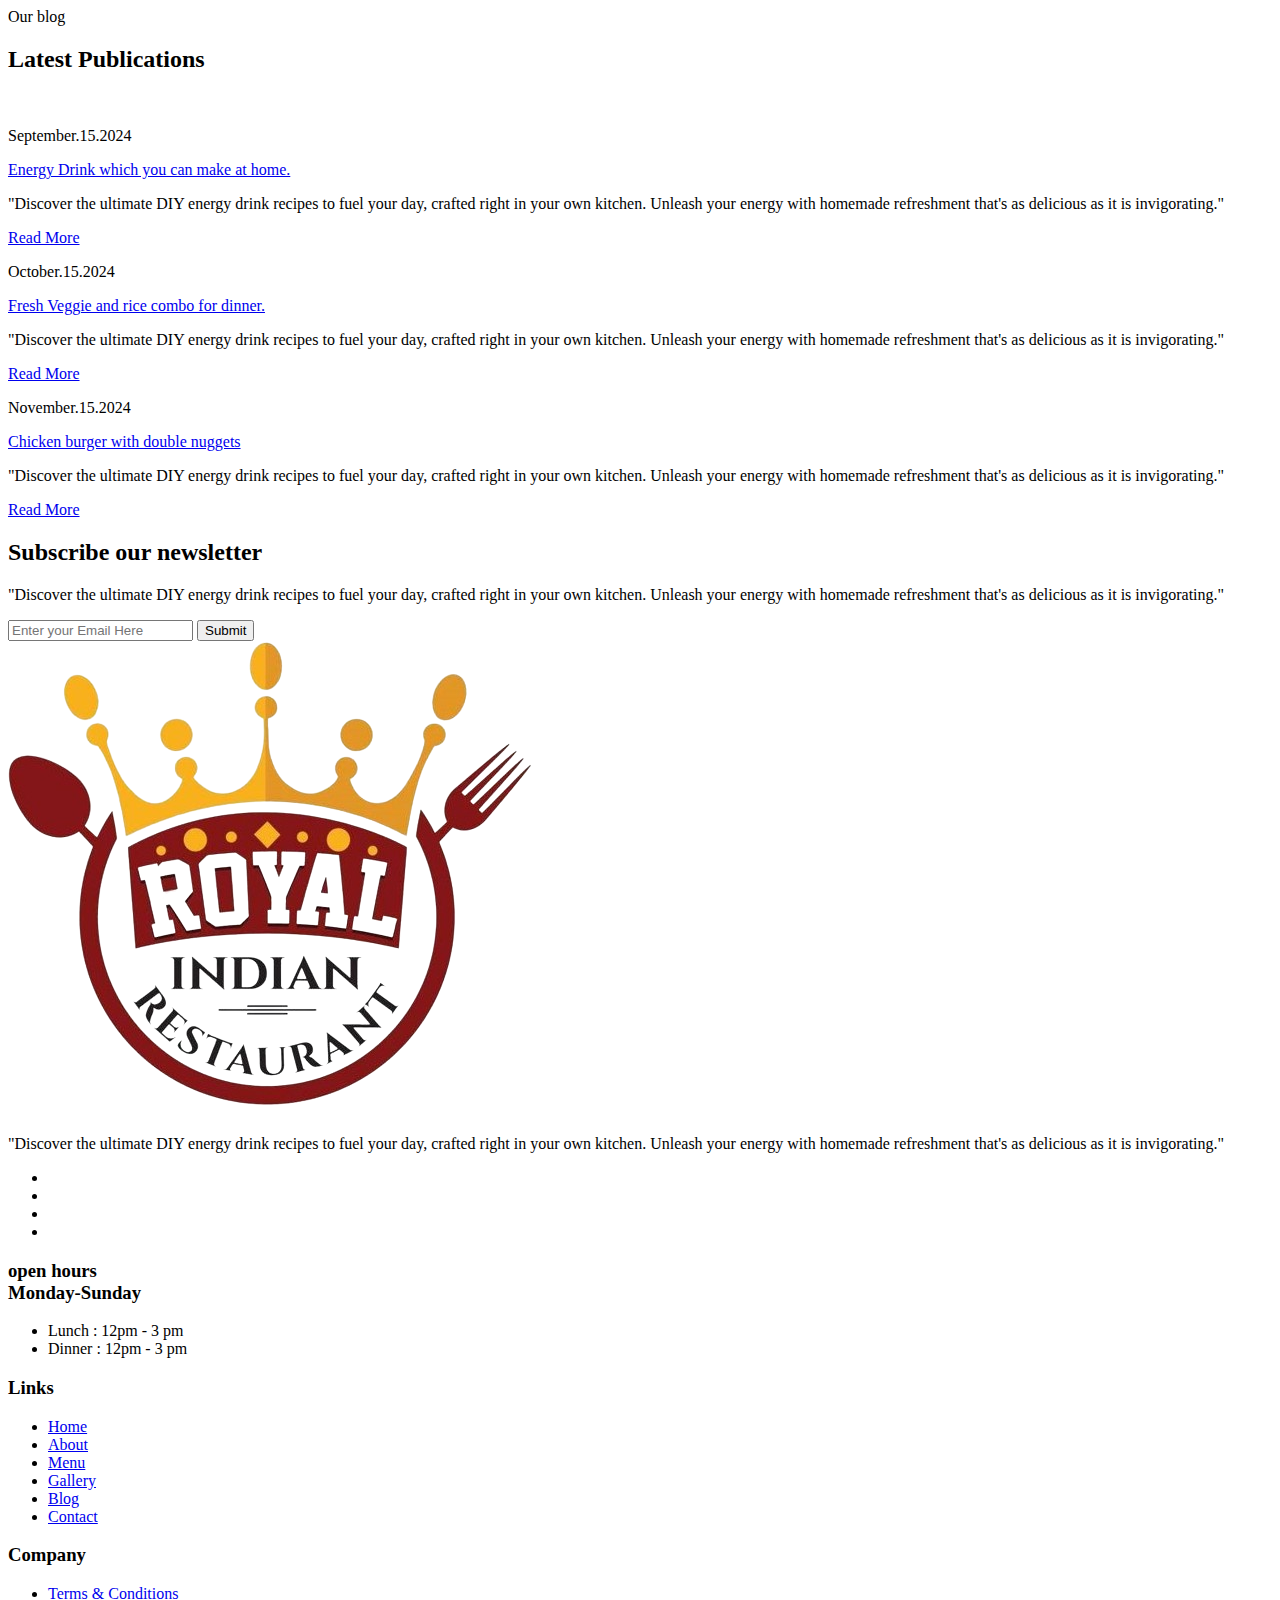
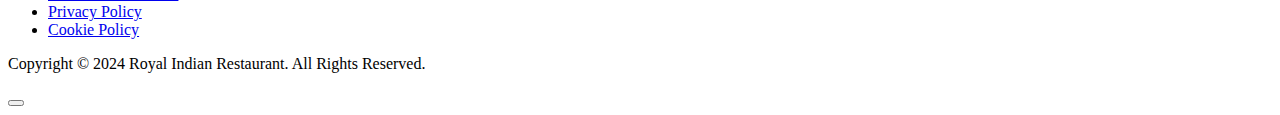
==== commit 0d5a047b: "Update index.html" ====
--- a/index.html
+++ b/index.html
@@ -27,7 +27,7 @@
                 <div class="col-lg-2">
                     <div class="header-logo">
                         <a href="index.html">
-                            <img src="https://i.ibb.co/Ssd7WgL/logo.png" width="160" height="150" alt="Logo">
+                            <img src="https://i.ibb.co/HTHf2kQ/logo.png" width="160" height="100" alt="Logo">
                         </a>
                     </div>
                 </div>
@@ -50,7 +50,6 @@
                 </div>
             </div>
         </div>
-
 	   <style>
         /* Your CSS styles here */
         .cart-item {
@@ -74,6 +73,7 @@
 
         .quantity-label {
             margin-right: 5px;
+            display: none; /* Hide the quantity label */
         }
 
         .cart-item-buttons {
@@ -90,20 +90,55 @@
         .delete-button {
             color: red; /* Set the color of the delete button */
         }
+
+        .inc-button {
+            color: green; /* Set the color of the increment button */
+        }
+
+        .dec-button {
+            color: green; /* Set the color of the decrement button */
+        }
+
+        .cart-popup {
+            position: fixed;
+            background-color: #fff;
+            padding: 20px;
+            border: 2px solid #FFD700;
+            display: none;
+            max-height: 80vh; /* Limit the height of the cart popup */
+            overflow-y: auto;
+            border-radius: 10px;
+            box-shadow: 0 0 10px rgba(0, 0, 0, 0.2);
+        }
+
+        .cart-popup-header {
+            display: flex;
+            justify-content: space-between;
+            align-items: center;
+            margin-bottom: 10px;
+        }
+
+        .close-button {
+            color: red;
+            background: none;
+            border: none;
+            font-size: 20px;
+            cursor: pointer;
+            padding: 0;
+        }
     </style>
-</head>
-
-<body>
-
-<header>
+
     <div id="cart-icon" style="position: fixed; top: 20px; right: 70px;">
         <img src="https://i.ibb.co/4ZShPrZ/food-stall-removebg-preview.png" alt="Cart Icon" style="width: 50px; height: 50px; cursor: pointer;">
         <span id="cart-count" style="background-color: red; color: white; border-radius: 50%; padding: 5px 10px; font-size: 18px; position: absolute; top: -10px; right: -10px; display: none;"></span>
     </div>
 
 
-    <div id="cart-popup" style="position: fixed; background-color: #fff; padding: 20px; border: 2px solid #FFD700; display: none; width: 300px; max-height: 400px; overflow-y: auto; border-radius: 10px; box-shadow: 0 0 10px rgba(0, 0, 0, 0.2);">
-        <h3 style="color: #FFD700; text-align: center; font-size: 24px; margin-bottom: 20px;">🎉 Shopping Cart 🎉</h3>
+    <div id="cart-popup" class="cart-popup">
+        <div class="cart-popup-header">
+            <h3 style="color: #FFD700; text-align: center; font-size: 24px; margin-bottom: 20px;">🎉 Shopping Cart 🎉</h3>
+            <button id="close-cart-btn" class="close-button">X</button>
+        </div>
         <ul id="cart-items" style="list-style: none; padding: 0; margin: 0;">
             <!-- Cart items will be displayed here -->
         </ul>
@@ -133,6 +168,7 @@
             }
         }
     </style>
+
     </header>
     <!-- header ends  -->
 
@@ -1257,7 +1293,8 @@
     <script src="assets/js/smooth-scroll.js"></script>
     <!-- custom js  -->
     <script src="main.js"></script>
-	<script>
+	
+<script>
     document.addEventListener("DOMContentLoaded", function() {
         const addToCartButtons = document.querySelectorAll('.dish-add-btn');
         const cartItems = [];
@@ -1266,12 +1303,13 @@
         const cartPopup = document.getElementById('cart-popup');
         const whatsappBtn = document.getElementById('whatsapp-btn');
         const cartCount = document.getElementById('cart-count');
+        const closeCartBtn = document.getElementById('close-cart-btn');
 
         addToCartButtons.forEach(function(button) {
             button.addEventListener('click', function() {
                 const dishBox = this.closest('.dish-box');
                 const dishTitle = dishBox.querySelector('.h3-title').textContent;
-                const dishPrice = dishBox.querySelector('.dist-bottom-row li:first-child b').textContent;
+                const dishPrice = parseFloat(dishBox.querySelector('.dist-bottom-row li:first-child b').textContent.replace('$', ''));
                 const item = { id: cartItems.length + 1, title: dishTitle, price: dishPrice, quantity: 1 };
                 cartItems.push(item);
                 updateCart();
@@ -1287,27 +1325,28 @@
                 li.classList.add('cart-item');
                 const itemName = document.createElement('span');
                 itemName.classList.add('cart-item-name');
-                itemName.textContent = item.title + ' - ' + item.price;
+                itemName.textContent = item.title;
 
                 const quantitySpan = document.createElement('span');
                 quantitySpan.classList.add('cart-item-quantity');
-                const quantityLabel = document.createElement('span');
-                quantityLabel.classList.add('quantity-label');
-                quantityLabel.textContent = 'Quantity:';
+                const quantity = document.createElement('span');
+                quantity.textContent = item.quantity;
                 const decButton = document.createElement('button');
+                decButton.textContent = '-';
                 decButton.classList.add('cart-item-button', 'dec-button');
-                decButton.textContent = '-';
                 decButton.addEventListener('click', function() {
                     decreaseQuantity(item.id);
                 });
-                const quantity = document.createElement('span');
-                quantity.textContent = item.quantity;
                 const incButton = document.createElement('button');
+                incButton.textContent = '+';
                 incButton.classList.add('cart-item-button', 'inc-button');
-                incButton.textContent = '+';
                 incButton.addEventListener('click', function() {
                     increaseQuantity(item.id);
                 });
+
+                const priceSpan = document.createElement('span');
+                priceSpan.textContent = '$' + (item.price * item.quantity).toFixed(2); // Calculate and display price
+                priceSpan.classList.add('cart-item-price');
 
                 const deleteButton = document.createElement('button');
                 deleteButton.textContent = 'X';
@@ -1316,13 +1355,13 @@
                     removeItemFromCart(item.id);
                 });
 
-                quantitySpan.appendChild(quantityLabel);
                 quantitySpan.appendChild(decButton);
                 quantitySpan.appendChild(quantity);
                 quantitySpan.appendChild(incButton);
 
                 li.appendChild(itemName);
                 li.appendChild(quantitySpan);
+                li.appendChild(priceSpan);
                 li.appendChild(deleteButton);
 
                 cartList.appendChild(li);
@@ -1374,10 +1413,15 @@
             sendCartToWhatsApp();
         });
 
+        closeCartBtn.addEventListener('click', function() {
+            closeCartPopup();
+        });
+
         function sendCartToWhatsApp() {
             let message = "Shopping Cart:\n";
             cartItems.forEach(function(item) {
-                message += "- " + item.title + ' - ' + item.price + ' - Quantity: ' + item.quantity + "\n";
+                const totalPrice = (item.price * item.quantity).toFixed(2); // Calculate total price
+                message += `- ${item.title} - Quantity: ${item.quantity} - $${totalPrice}\n`;
             });
             const whatsappLink = "https://wa.me/918850856825?text=" + encodeURIComponent(message);
             window.open(whatsappLink);
@@ -1385,12 +1429,29 @@
 
         function toggleCartPopup() {
             cartPopup.style.display = cartPopup.style.display === 'block' ? 'none' : 'block';
-            const cartIconRect = cartIcon.getBoundingClientRect();
-            const centerX = window.innerWidth / 2 - cartPopup.offsetWidth / 2;
-            const centerY = window.innerHeight / 2 - cartPopup.offsetHeight / 2;
-            cartPopup.style.top = centerY + 'px';
-            cartPopup.style.left = centerX + 'px';
-        }
+            centerCartPopup();
+        }
+
+        function closeCartPopup() {
+            cartPopup.style.display = 'none';
+        }
+
+        function centerCartPopup() {
+            const windowHeight = window.innerHeight;
+            const windowWidth = window.innerWidth;
+            const cartHeight = cartPopup.offsetHeight;
+            const cartWidth = cartPopup.offsetWidth;
+            const topPosition = (windowHeight - cartHeight) / 2;
+            const leftPosition = (windowWidth - cartWidth) / 2;
+            cartPopup.style.top = topPosition + 'px';
+            cartPopup.style.left = leftPosition + 'px';
+        }
+
+        window.addEventListener('resize', function() {
+            if (cartPopup.style.display === 'block') {
+                centerCartPopup();
+            }
+        });
     });
 </script>
 
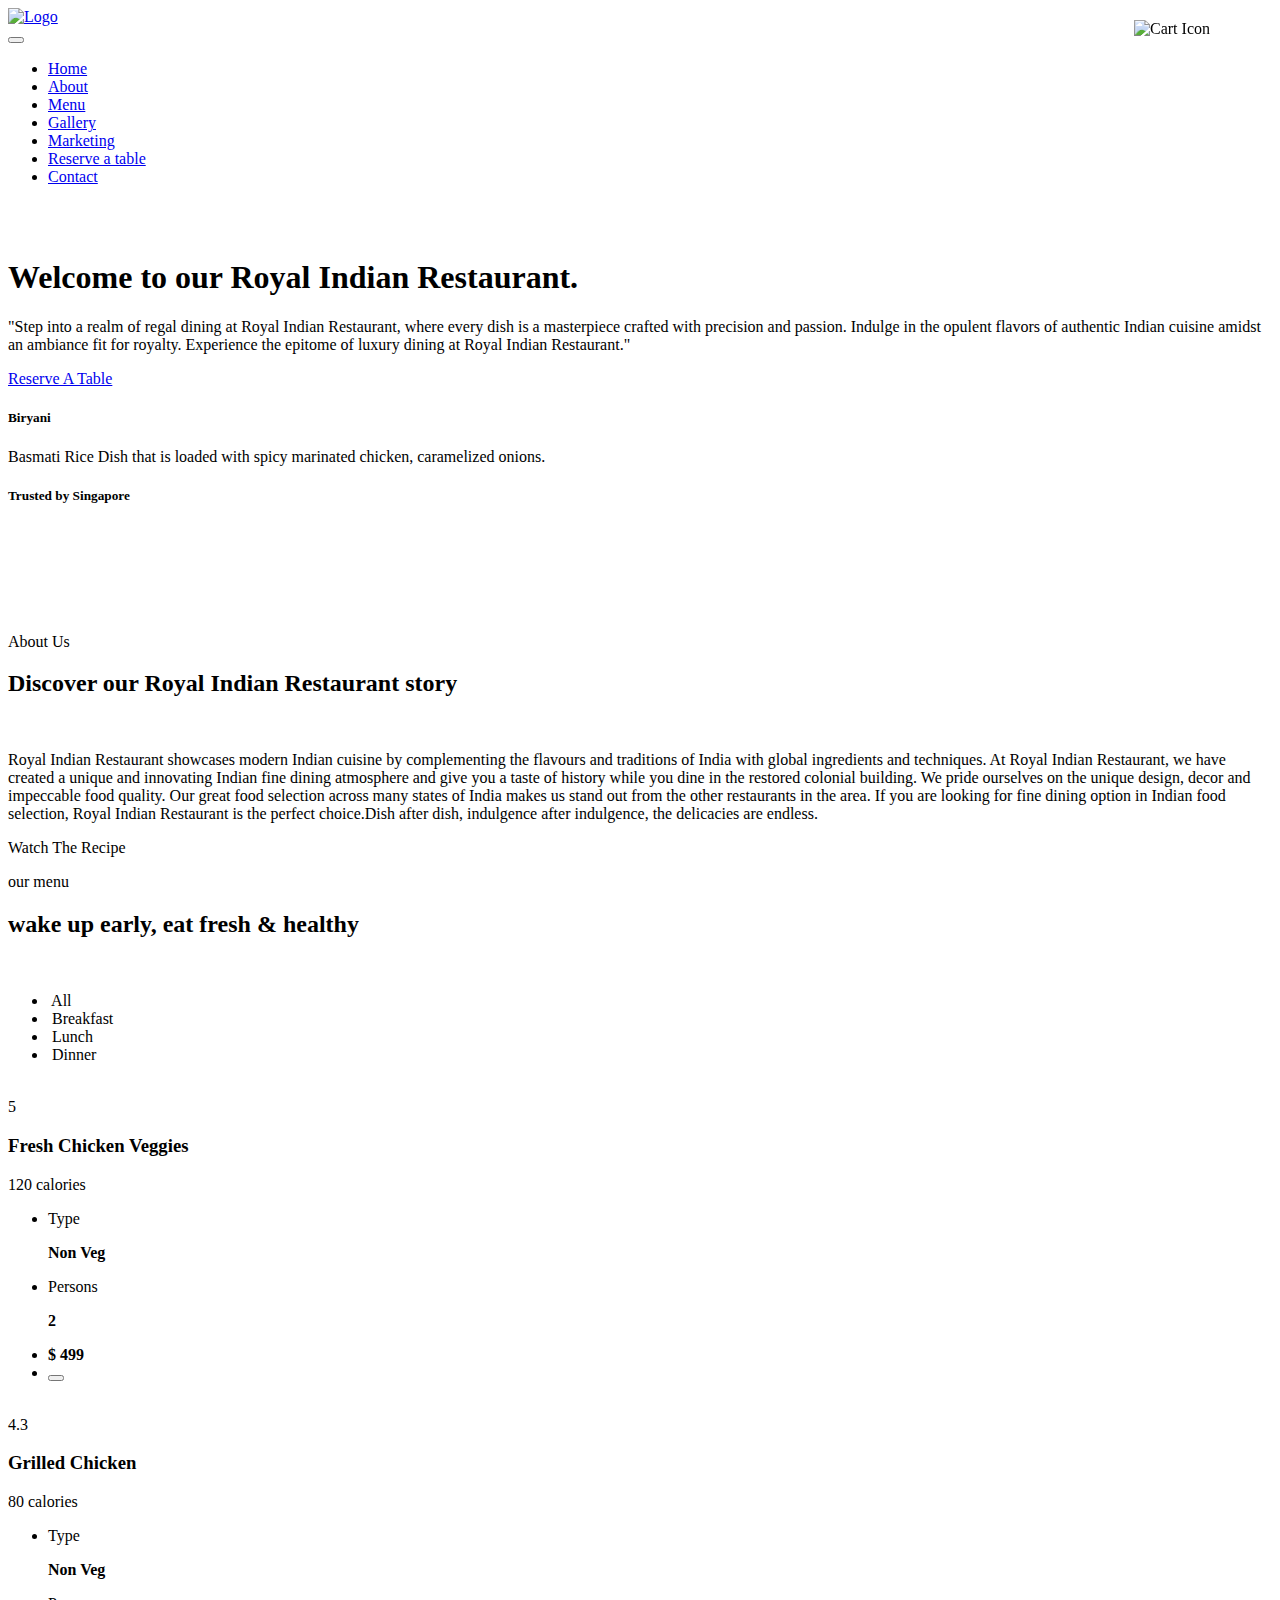
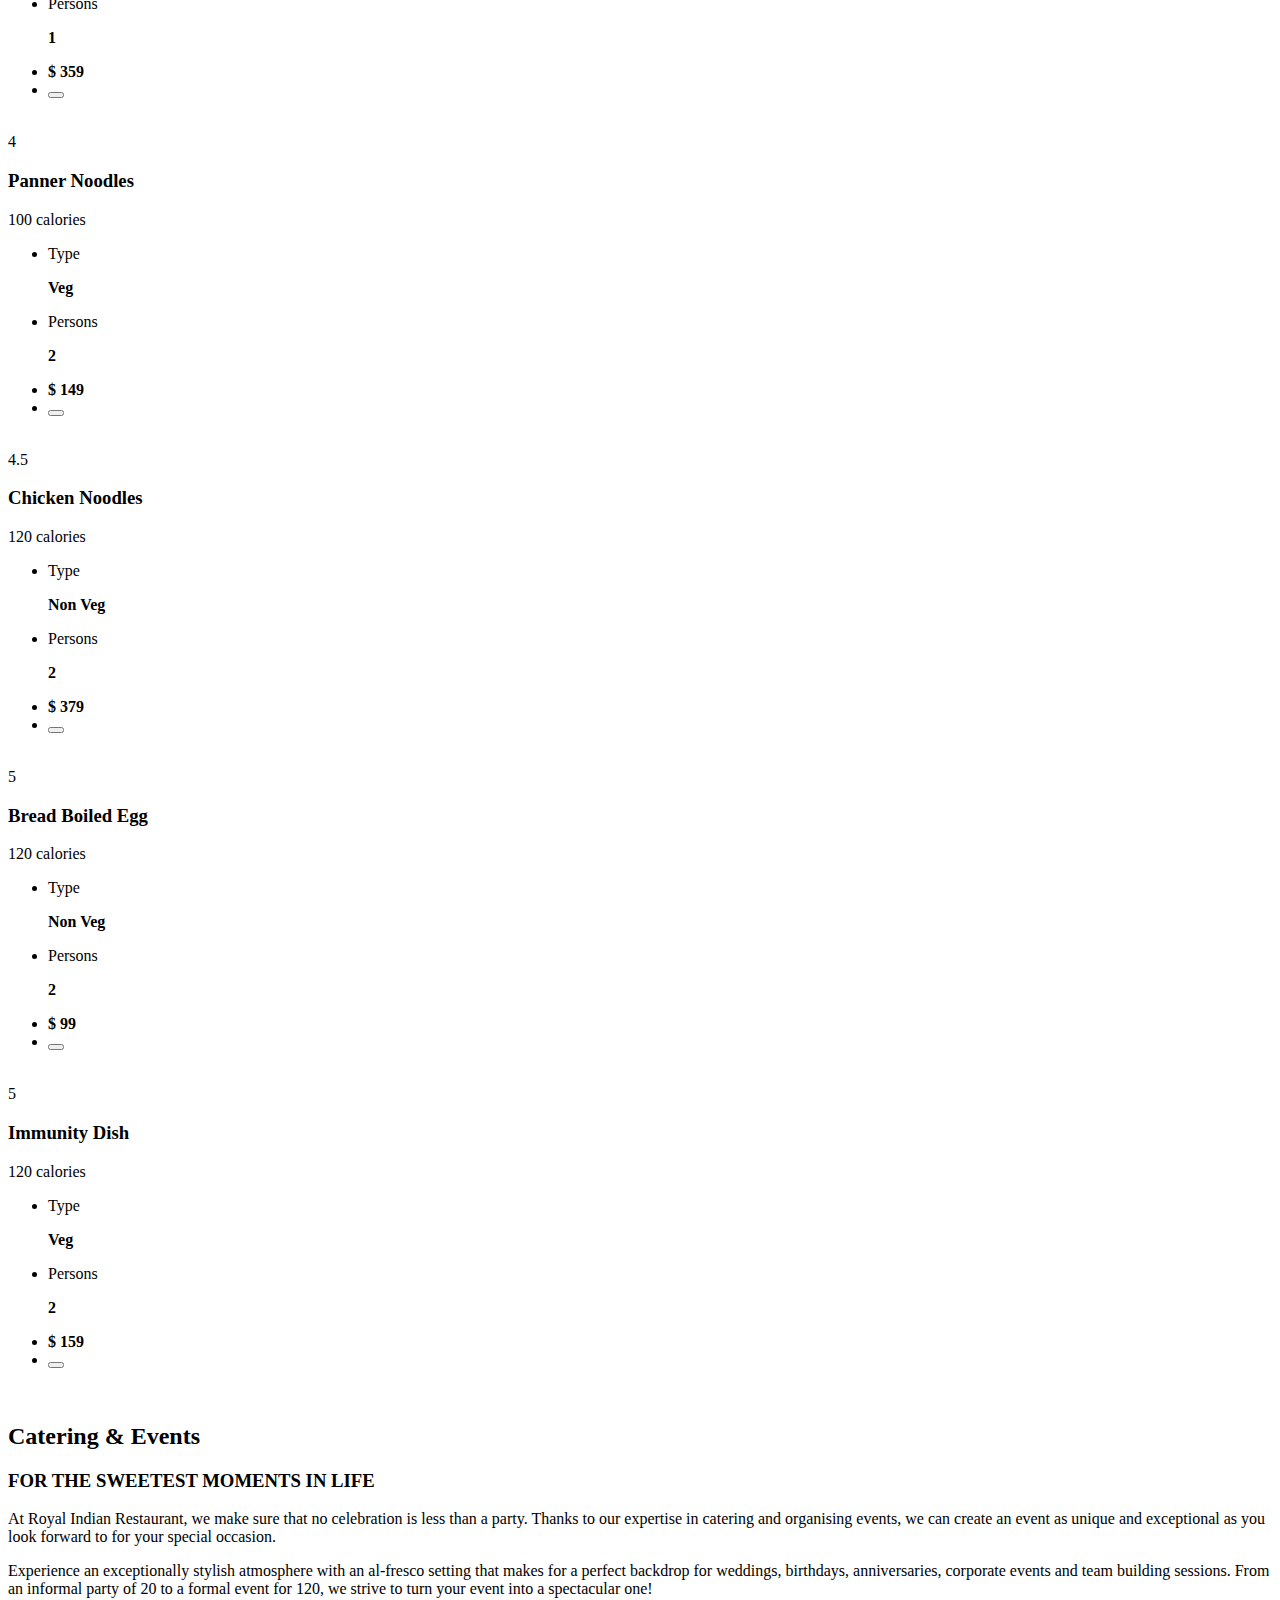
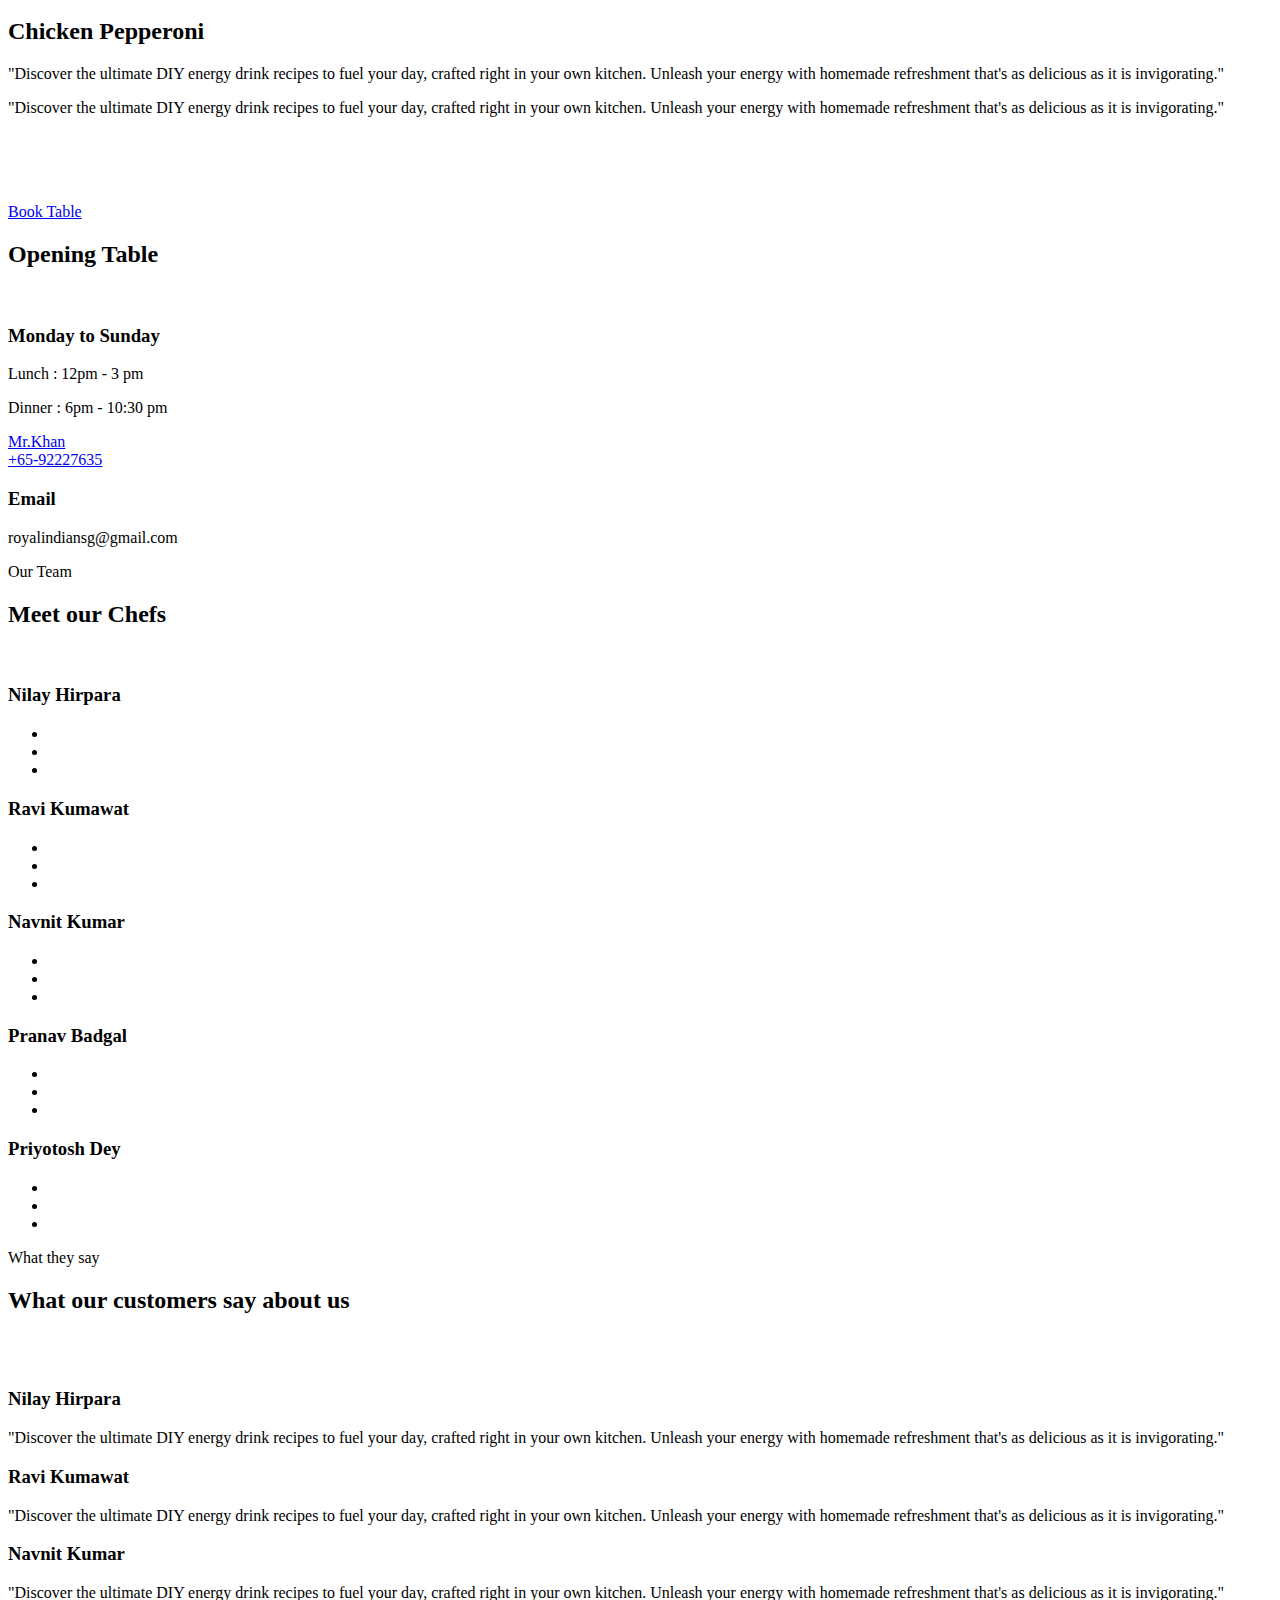
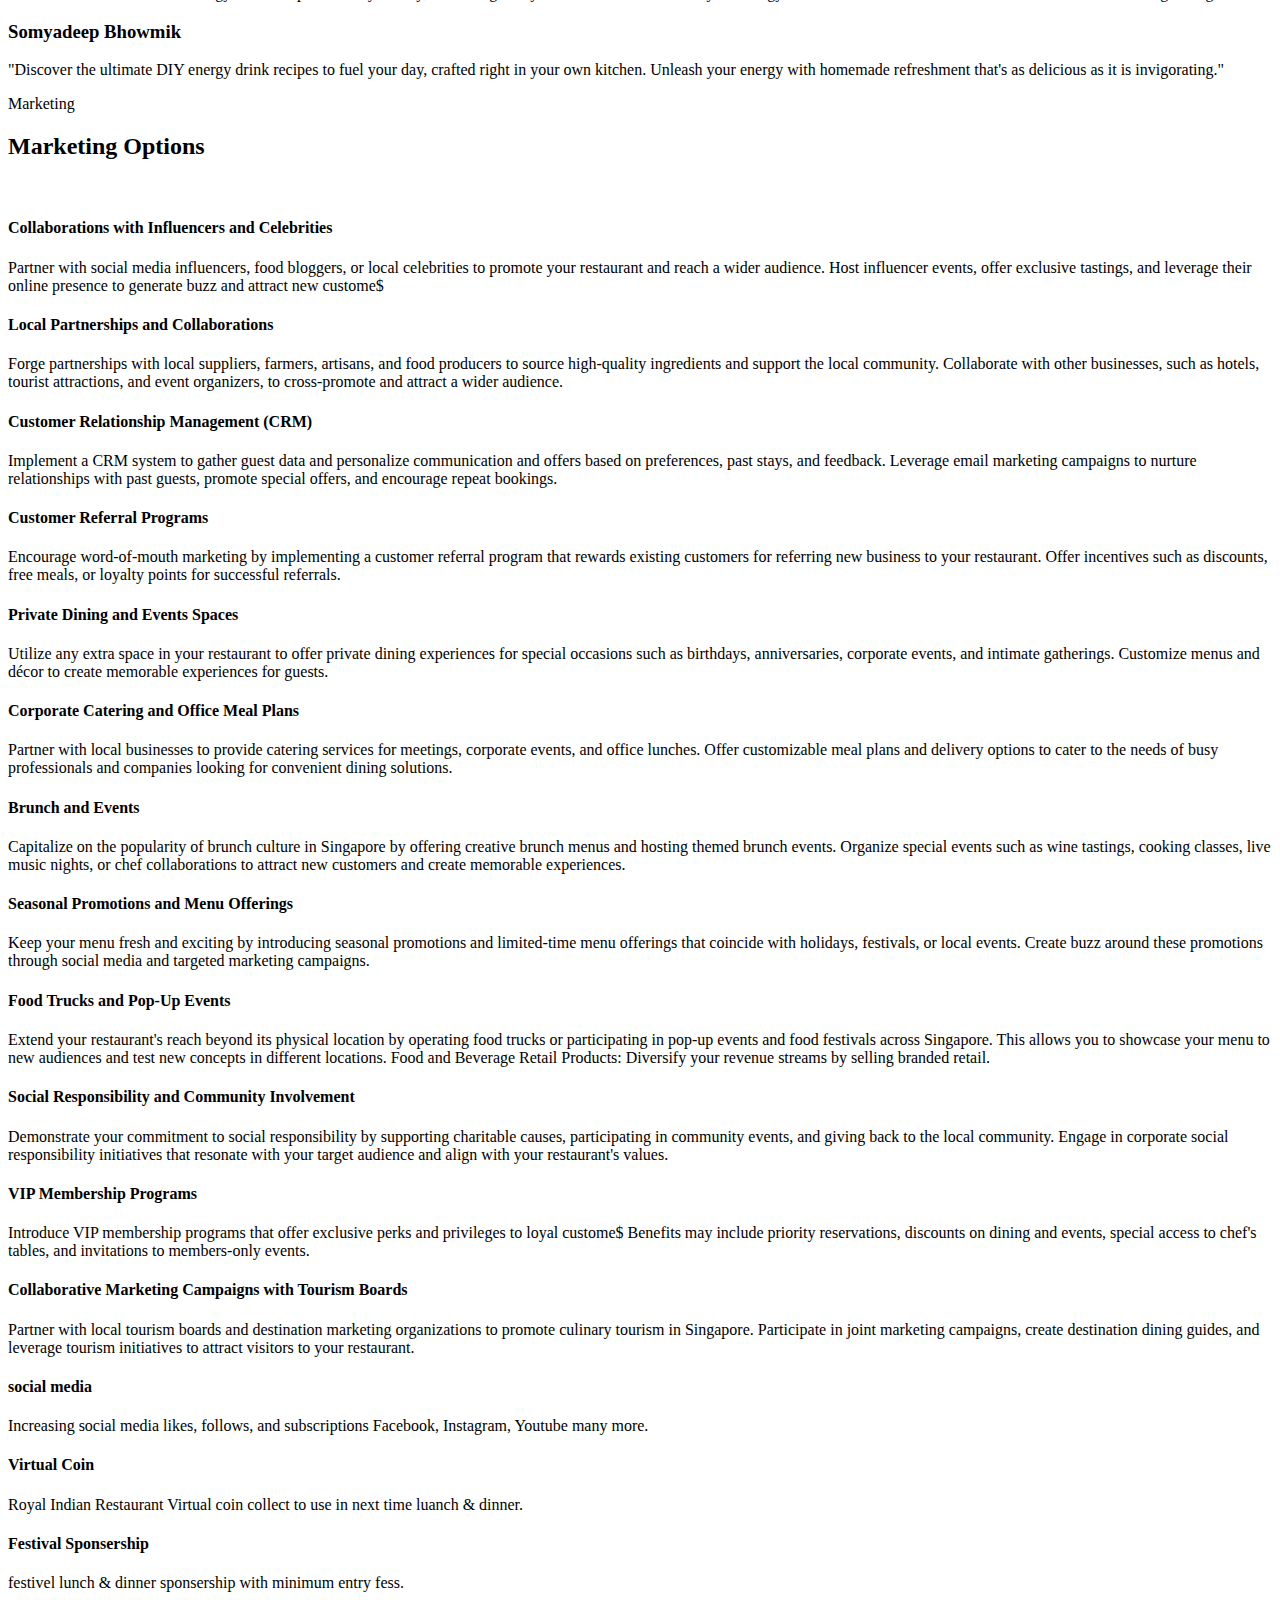
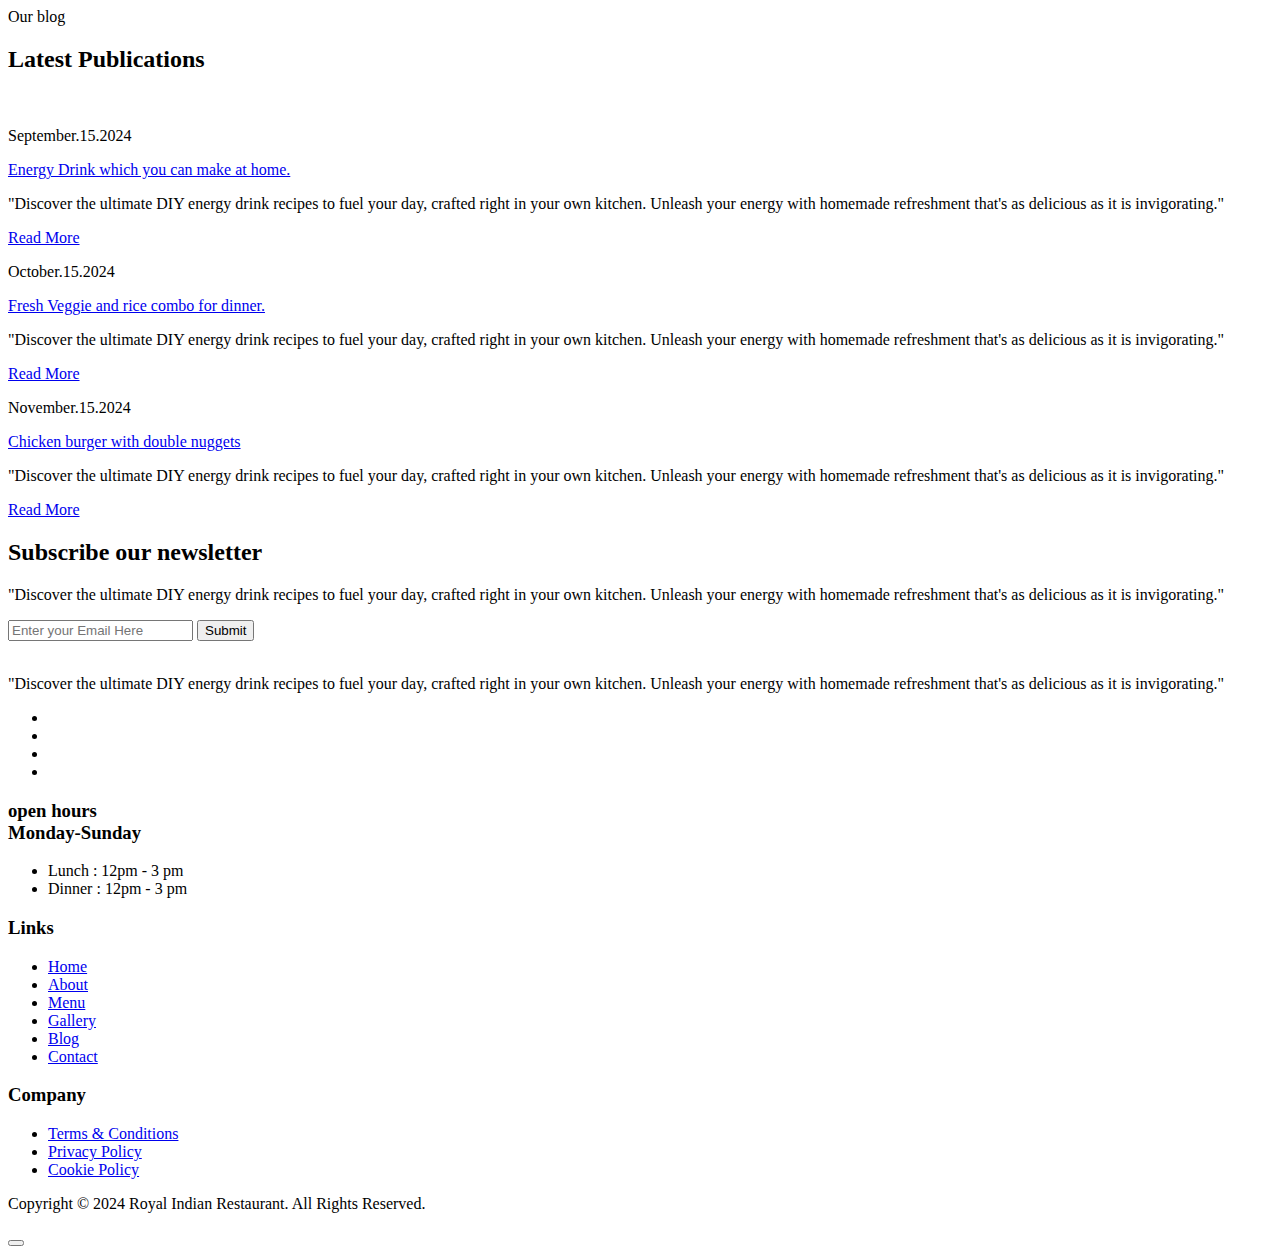
==== commit 691b37ca: "Update index.html" ====
--- a/index.html
+++ b/index.html
@@ -5,7 +5,7 @@
     <meta charset="UTF-8">
     <meta http-equiv="X-UA-Compatible" content="IE=edge">
     <meta name="viewport" content="width=device-width, initial-scale=1.0">
-    <title>Royal Indian Restaurant</title>
+    <title>56 BHOG</title>
     <!-- for icons  -->
     <link rel="stylesheet" href="https://unicons.iconscout.com/release/v4.0.0/css/line.css">
     <!-- bootstrap  -->
@@ -27,7 +27,7 @@
                 <div class="col-lg-2">
                     <div class="header-logo">
                         <a href="index.html">
-                            <img src="https://i.ibb.co/HTHf2kQ/logo.png" width="160" height="100" alt="Logo">
+                            <img src="https://i.ibb.co/HTHf2kQ/logo.png" width="288" height="72" alt="Logo">
                         </a>
                     </div>
                 </div>
@@ -1167,7 +1167,7 @@
                                     <div class="footer-info">
                                         <div class="footer-logo">
                                             <a href="index.html">
-                                                <img src="logo.png" alt="">
+                                                <img src="https://i.ibb.co/HTHf2kQ/logo.png" alt="">
                                             </a>
                                         </div>
                                         <p>"Discover the ultimate DIY energy drink recipes to fuel your day, crafted right in your own kitchen. Unleash your energy with homemade refreshment that's as delicious as it is invigorating."
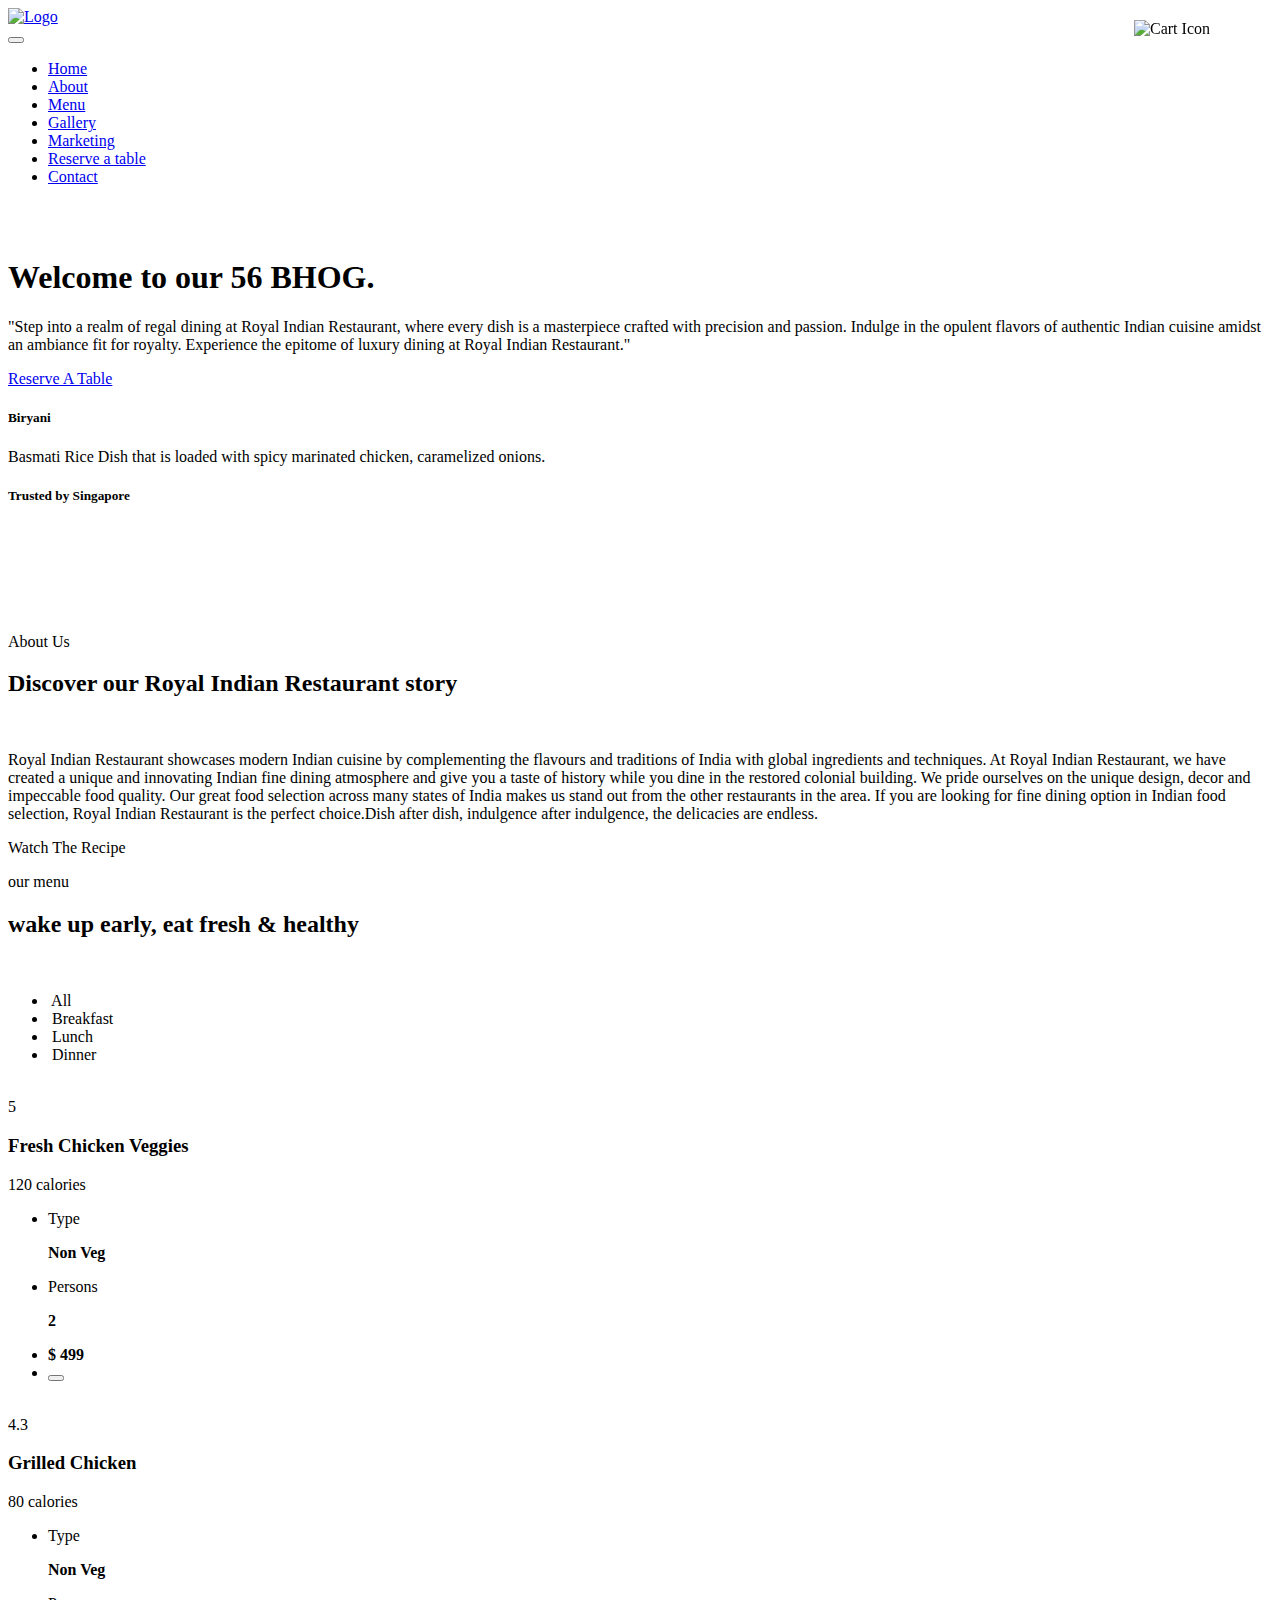
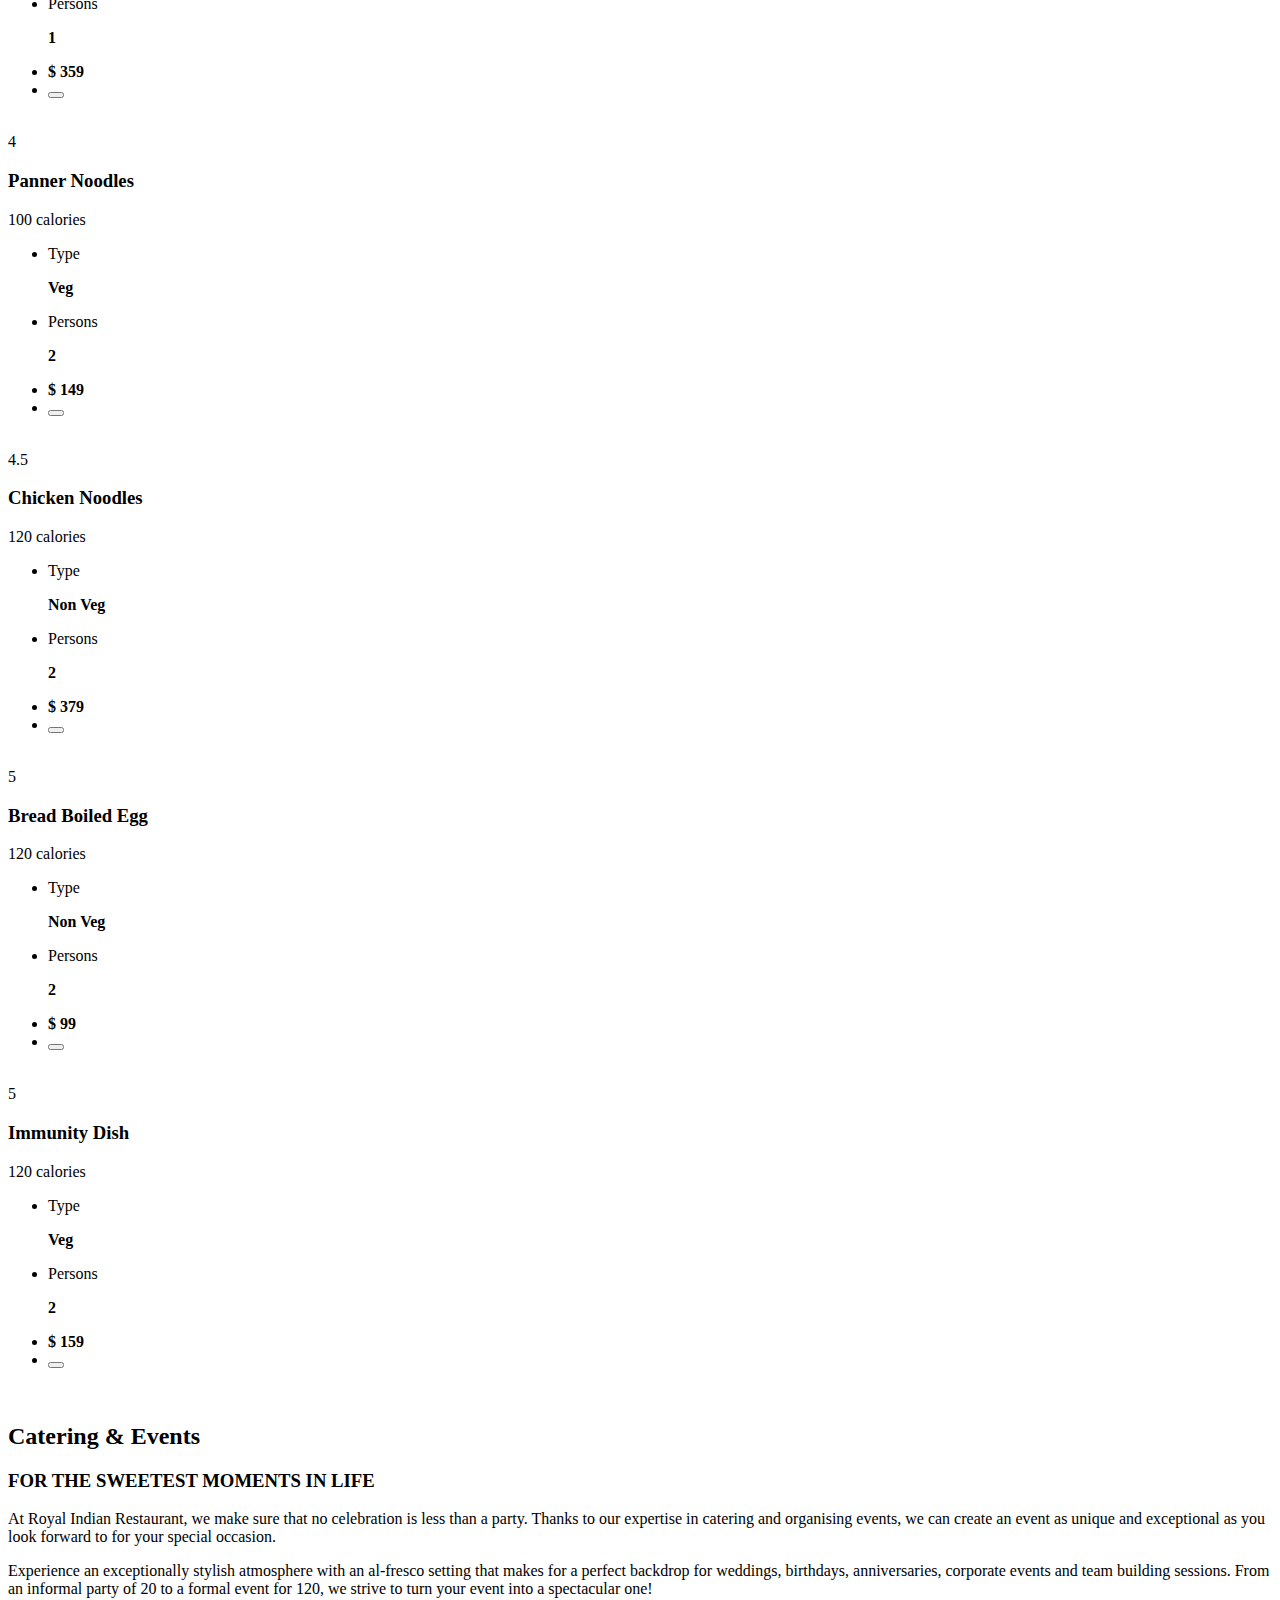
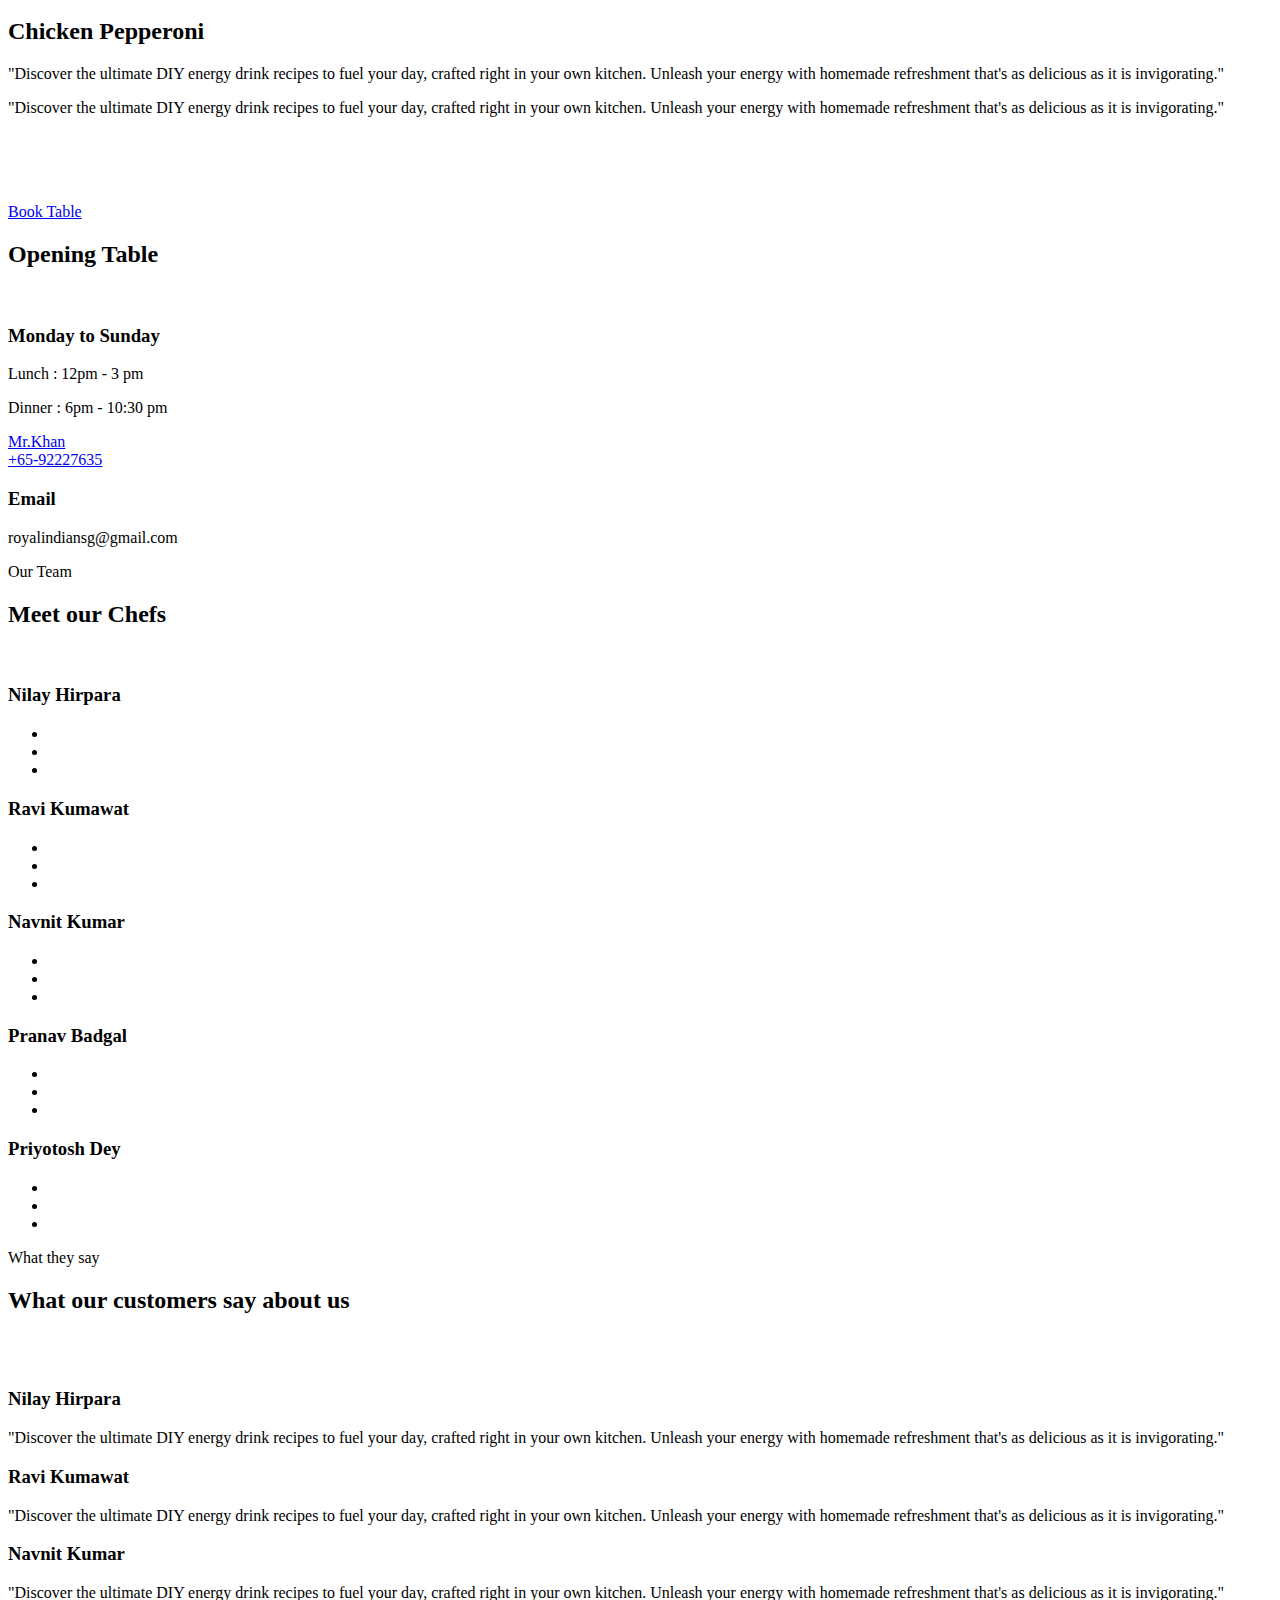
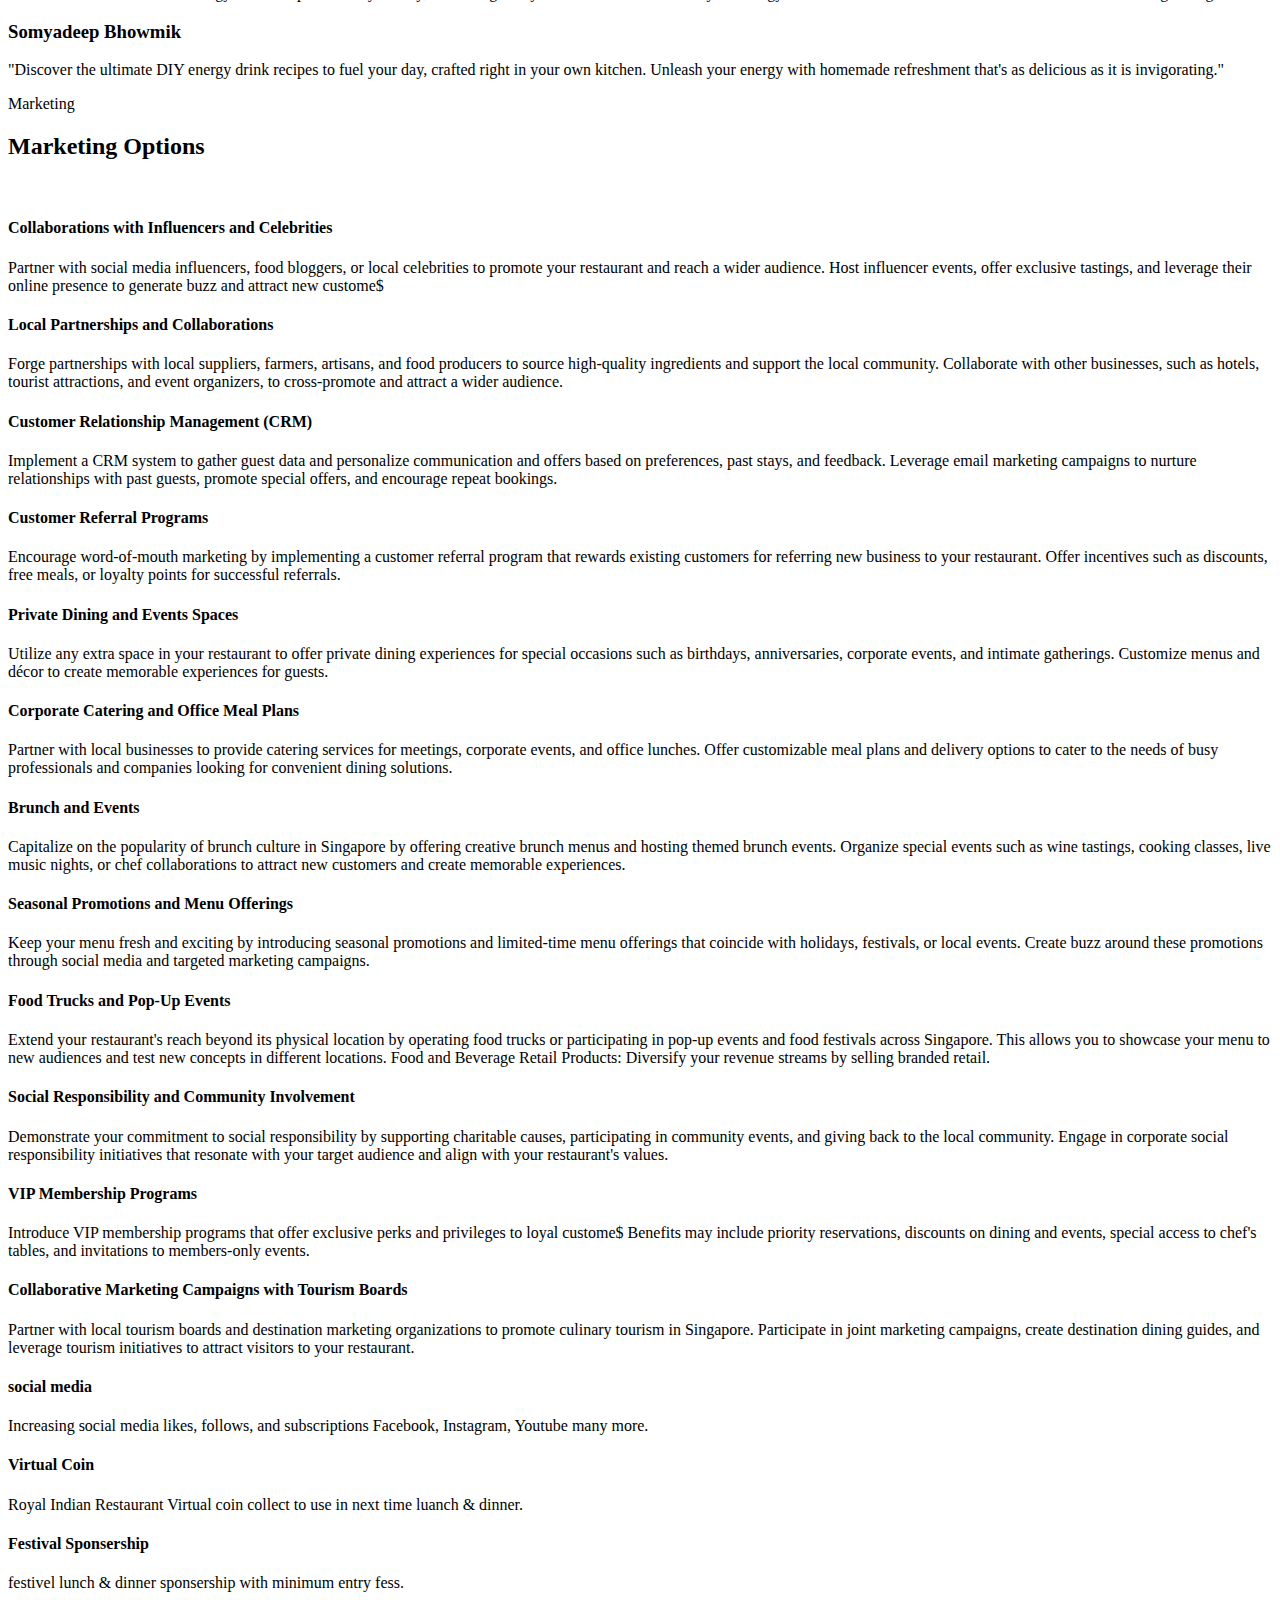
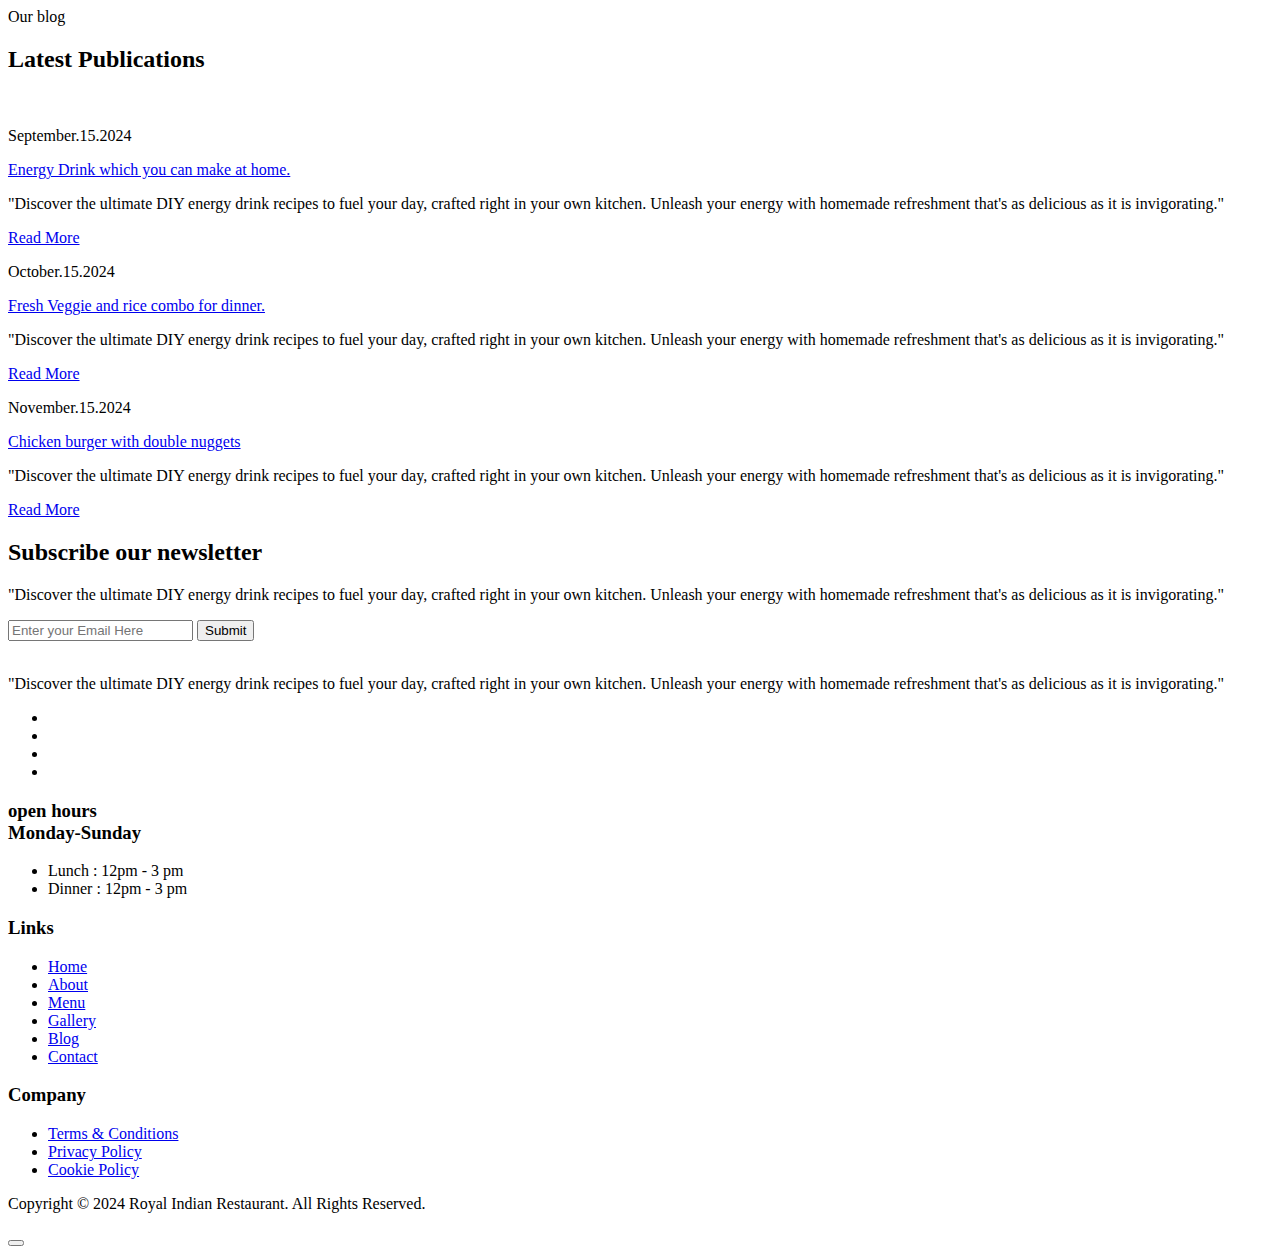
==== commit c4b8bae2: "Update index.html" ====
--- a/index.html
+++ b/index.html
@@ -190,8 +190,8 @@
                                 <div class="banner-text">
                                     <h1 class="h1-title">
                                         Welcome to our
-                                        <span>Royal Indian</span>
-                                        Restaurant.
+                                        <span>56</span>
+                                        BHOG.
                                     </h1>
                                     <p>"Step into a realm of regal dining at Royal Indian Restaurant, where every dish is a masterpiece crafted with precision and passion. Indulge in the opulent flavors of authentic Indian cuisine amidst an ambiance fit for royalty. Experience the epitome of luxury dining at Royal Indian Restaurant."</p>
                                     <div class="banner-btn mt-4">
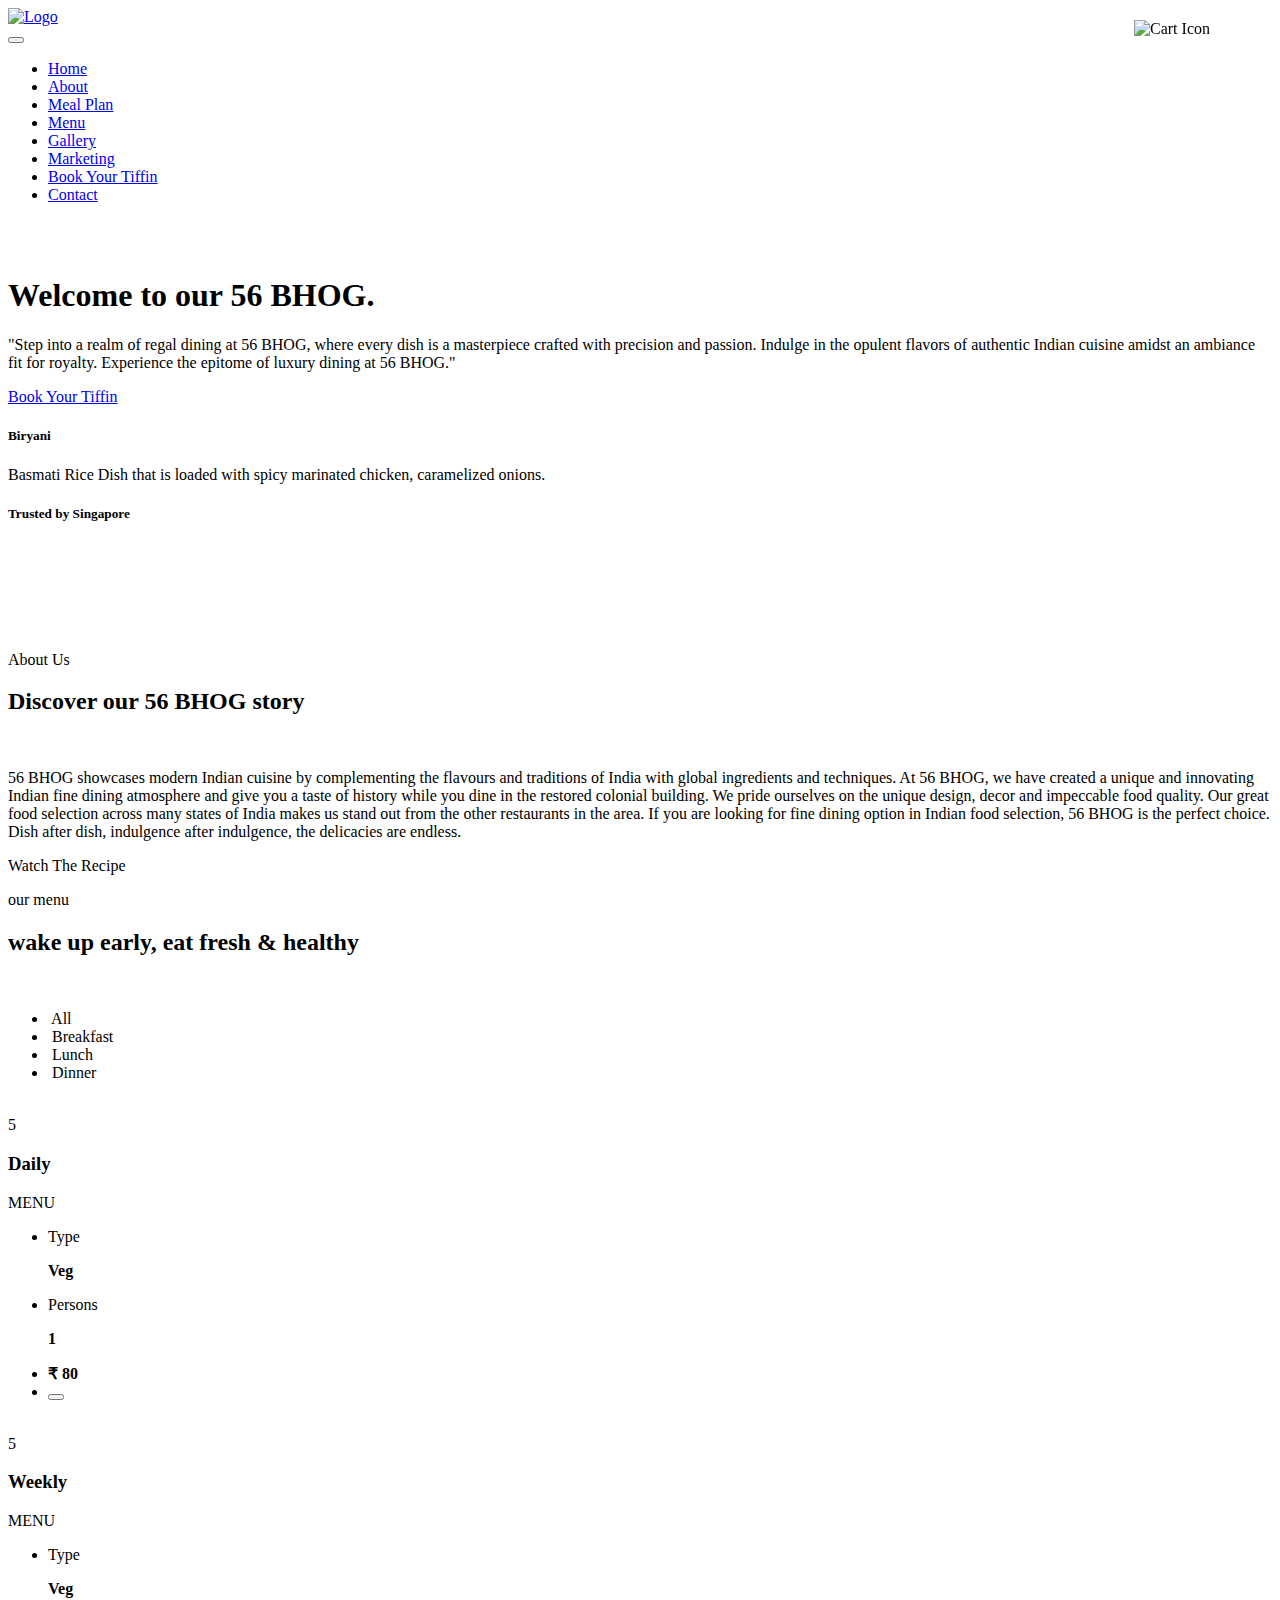
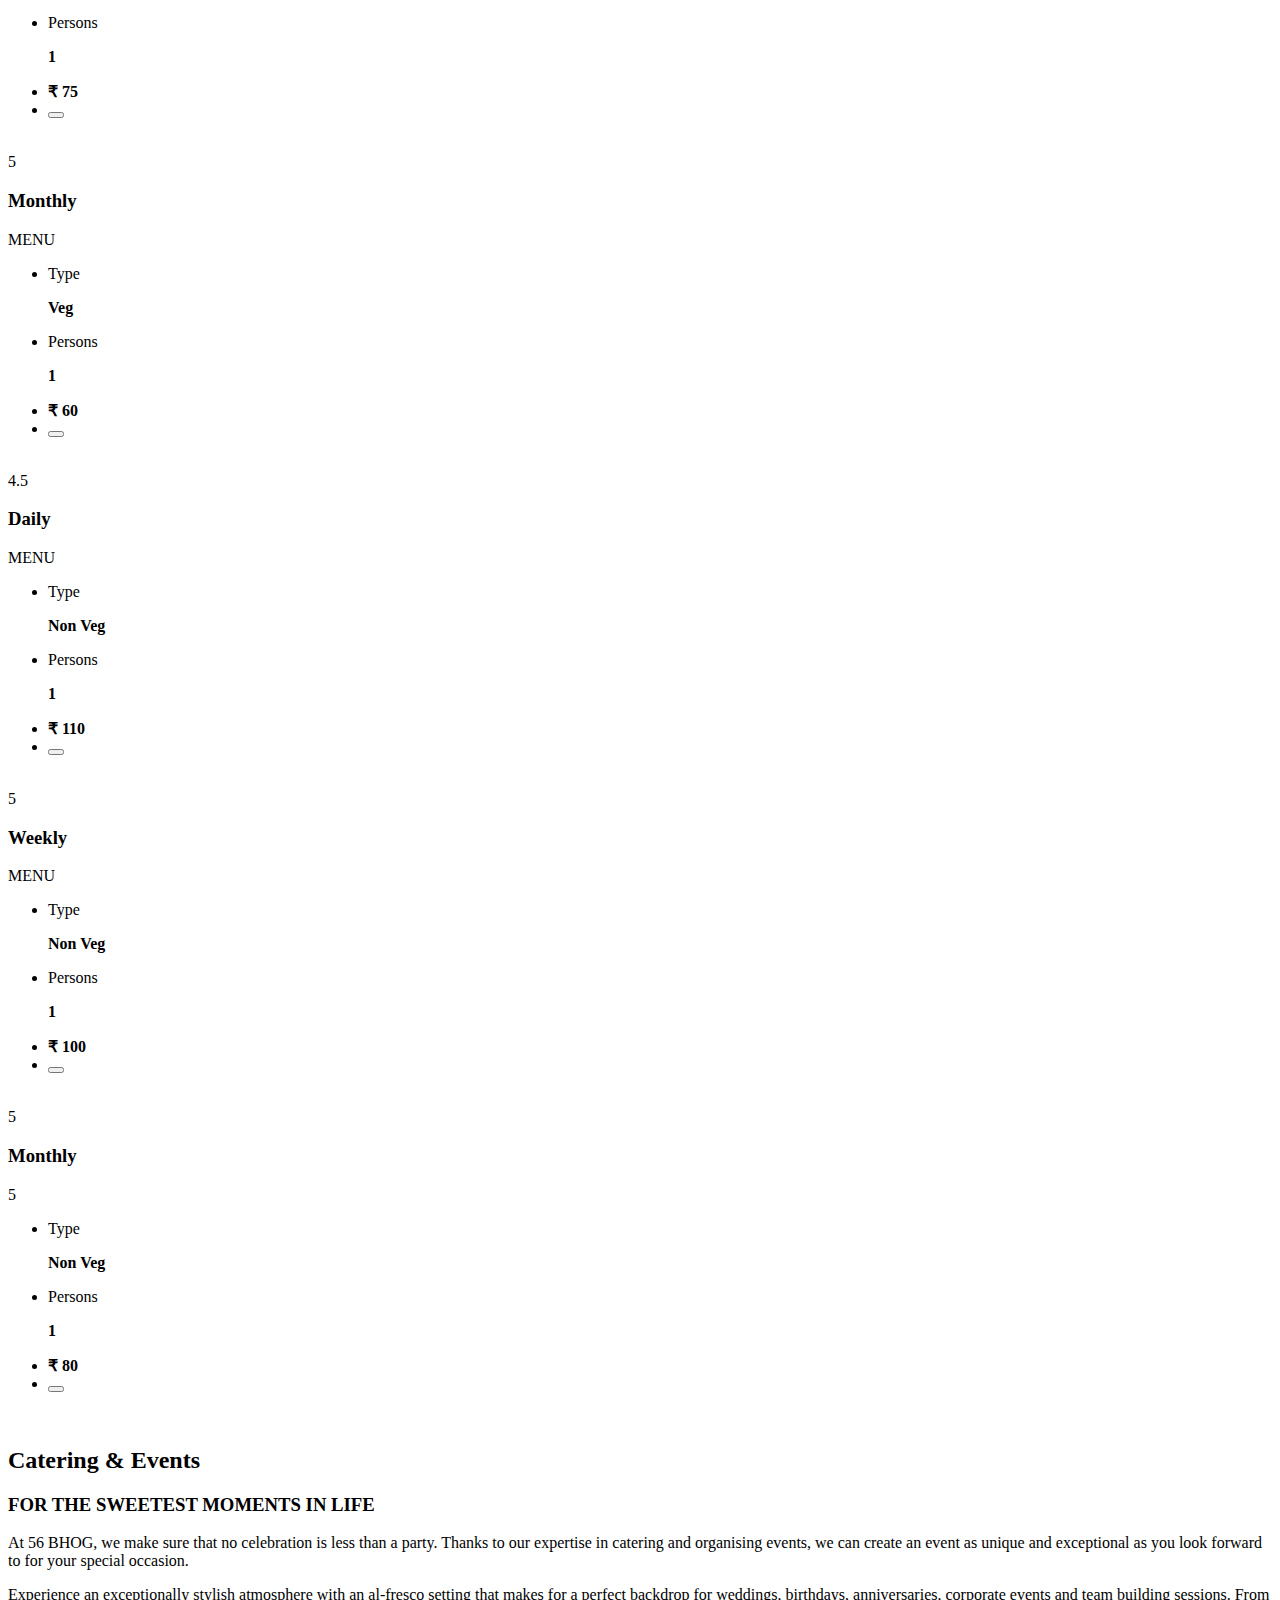
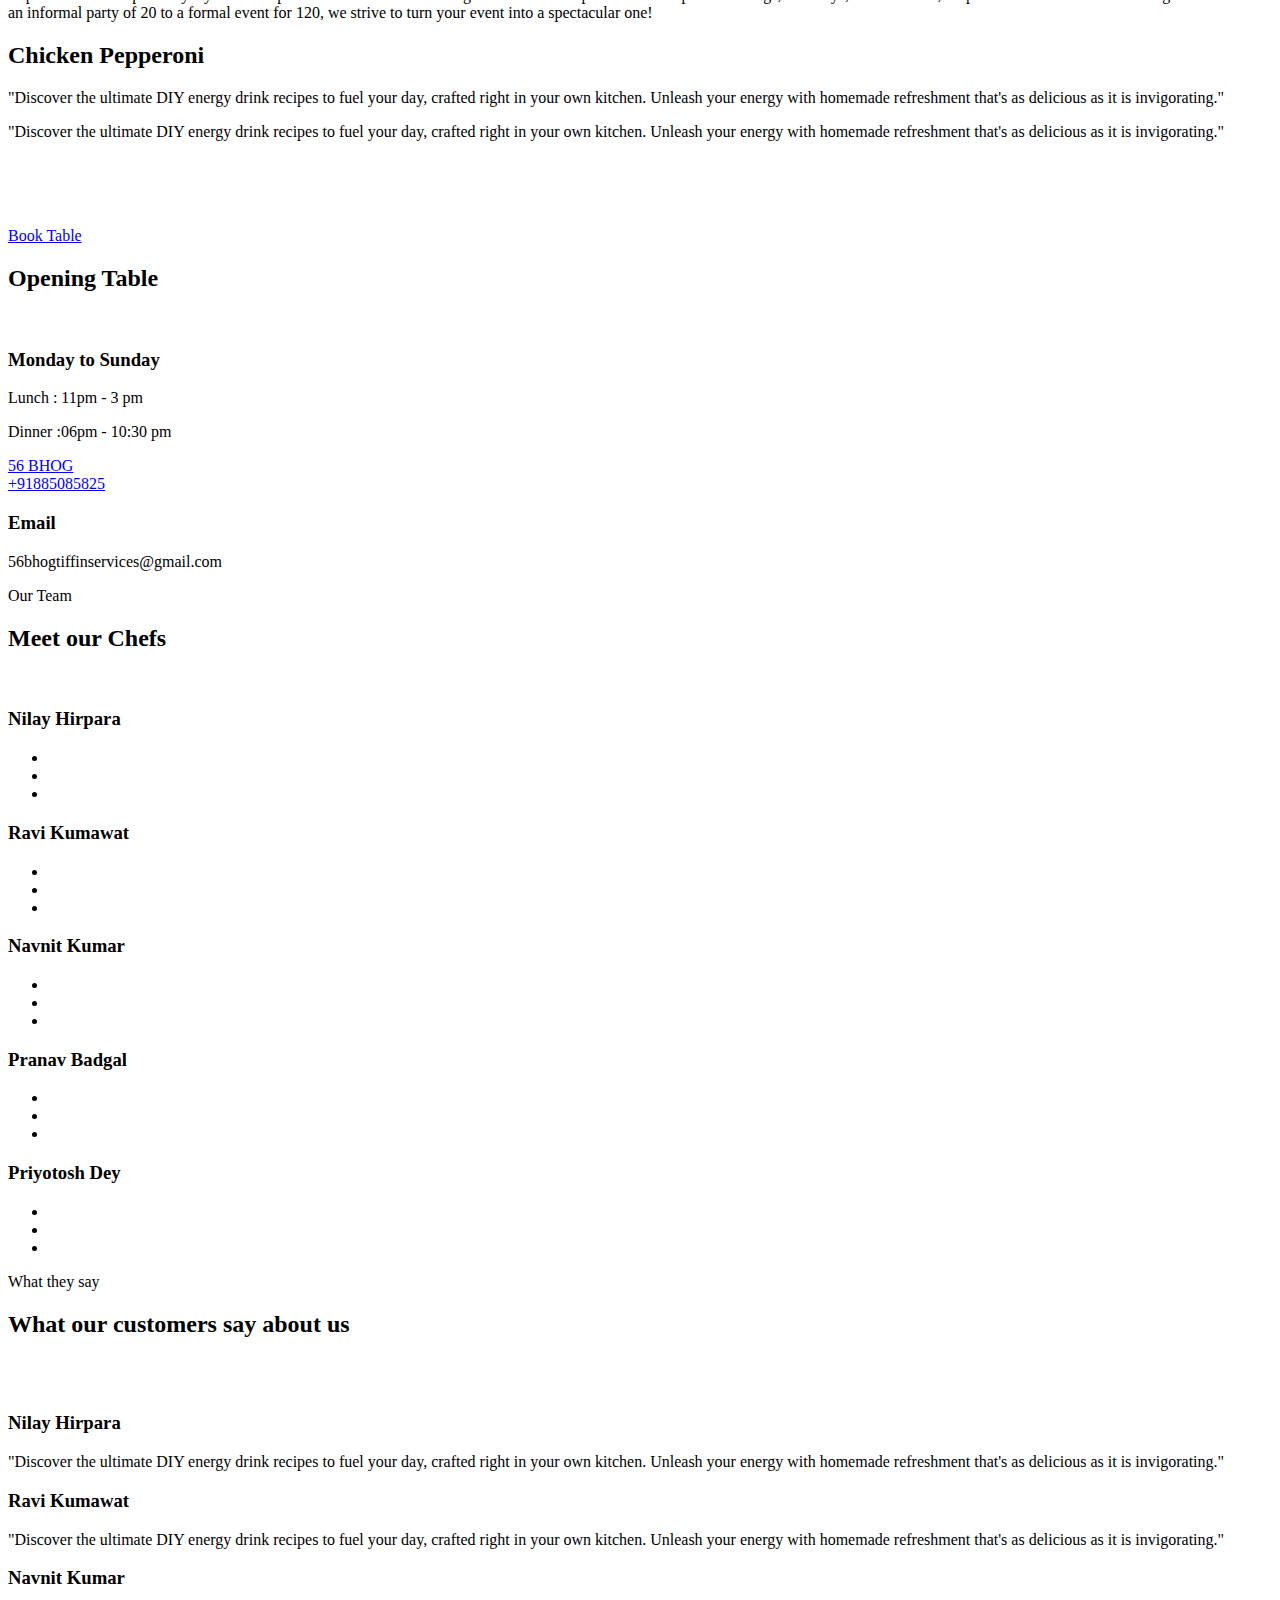
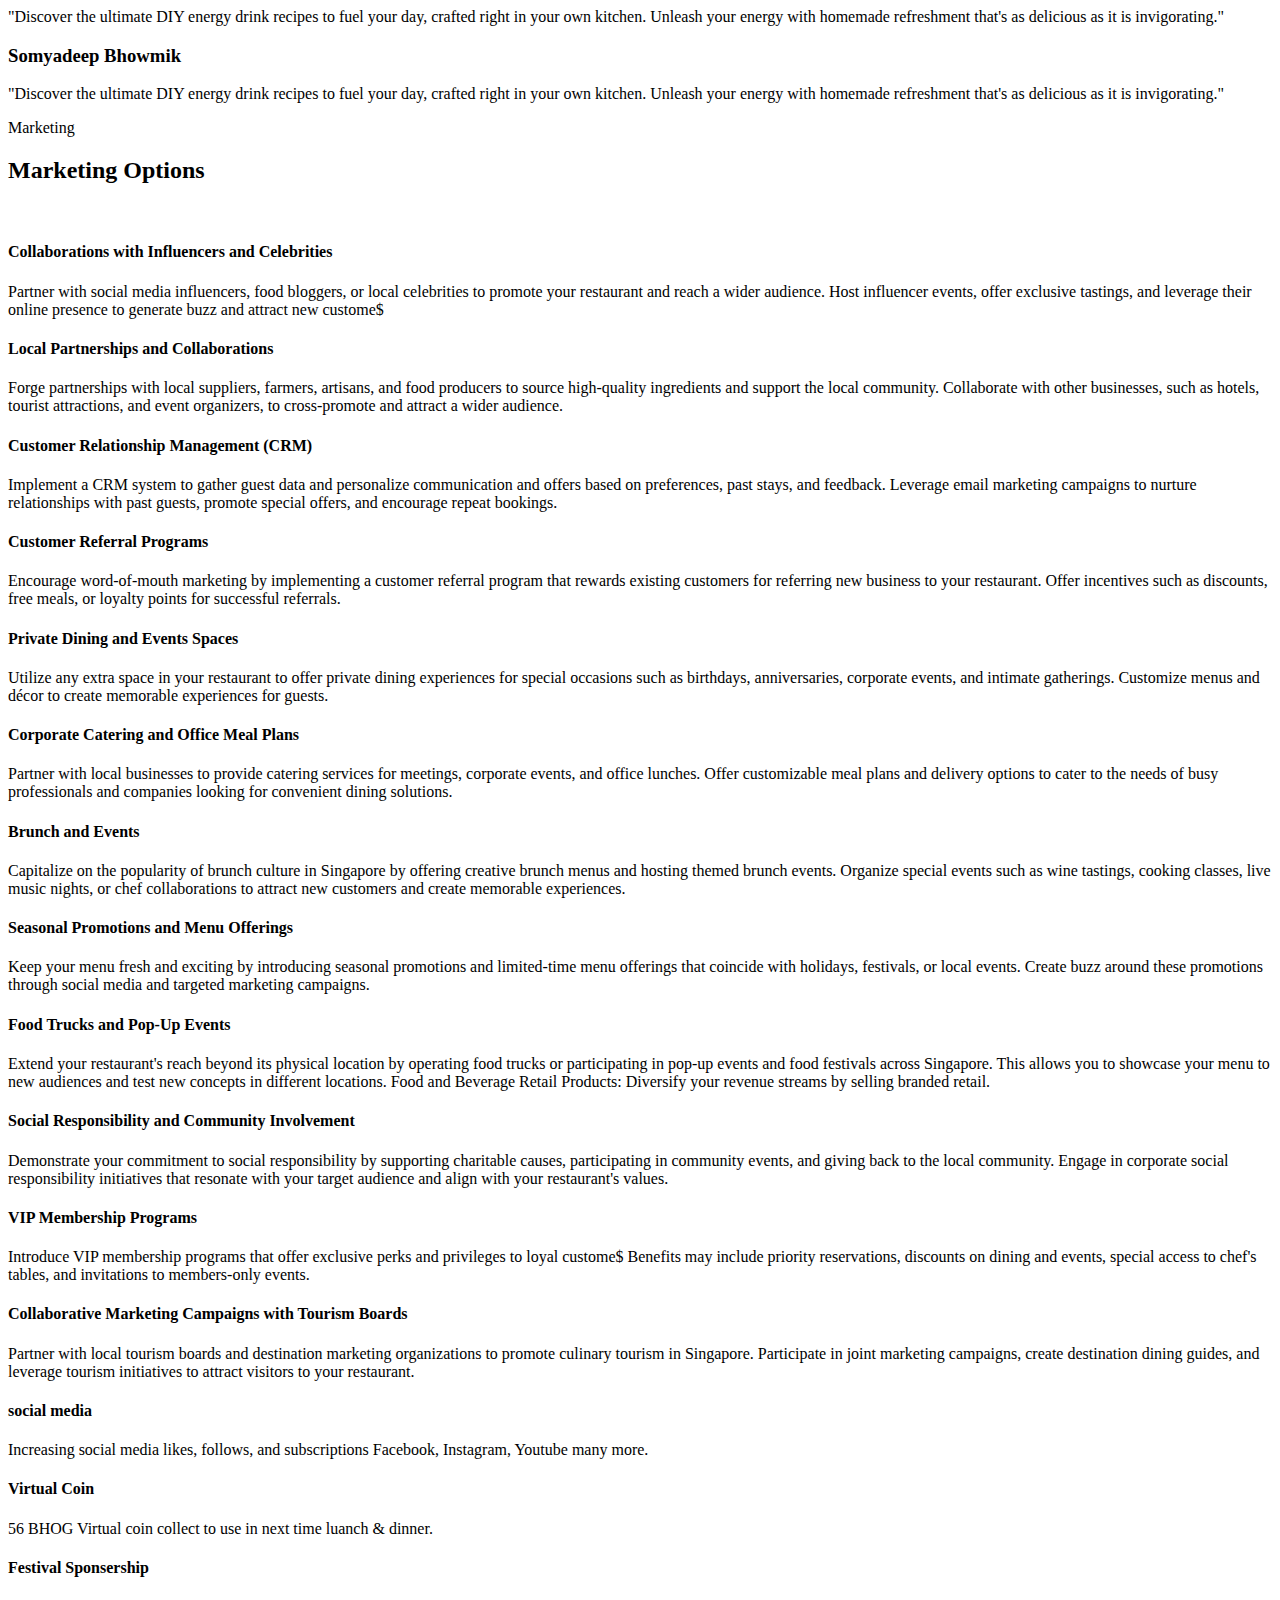
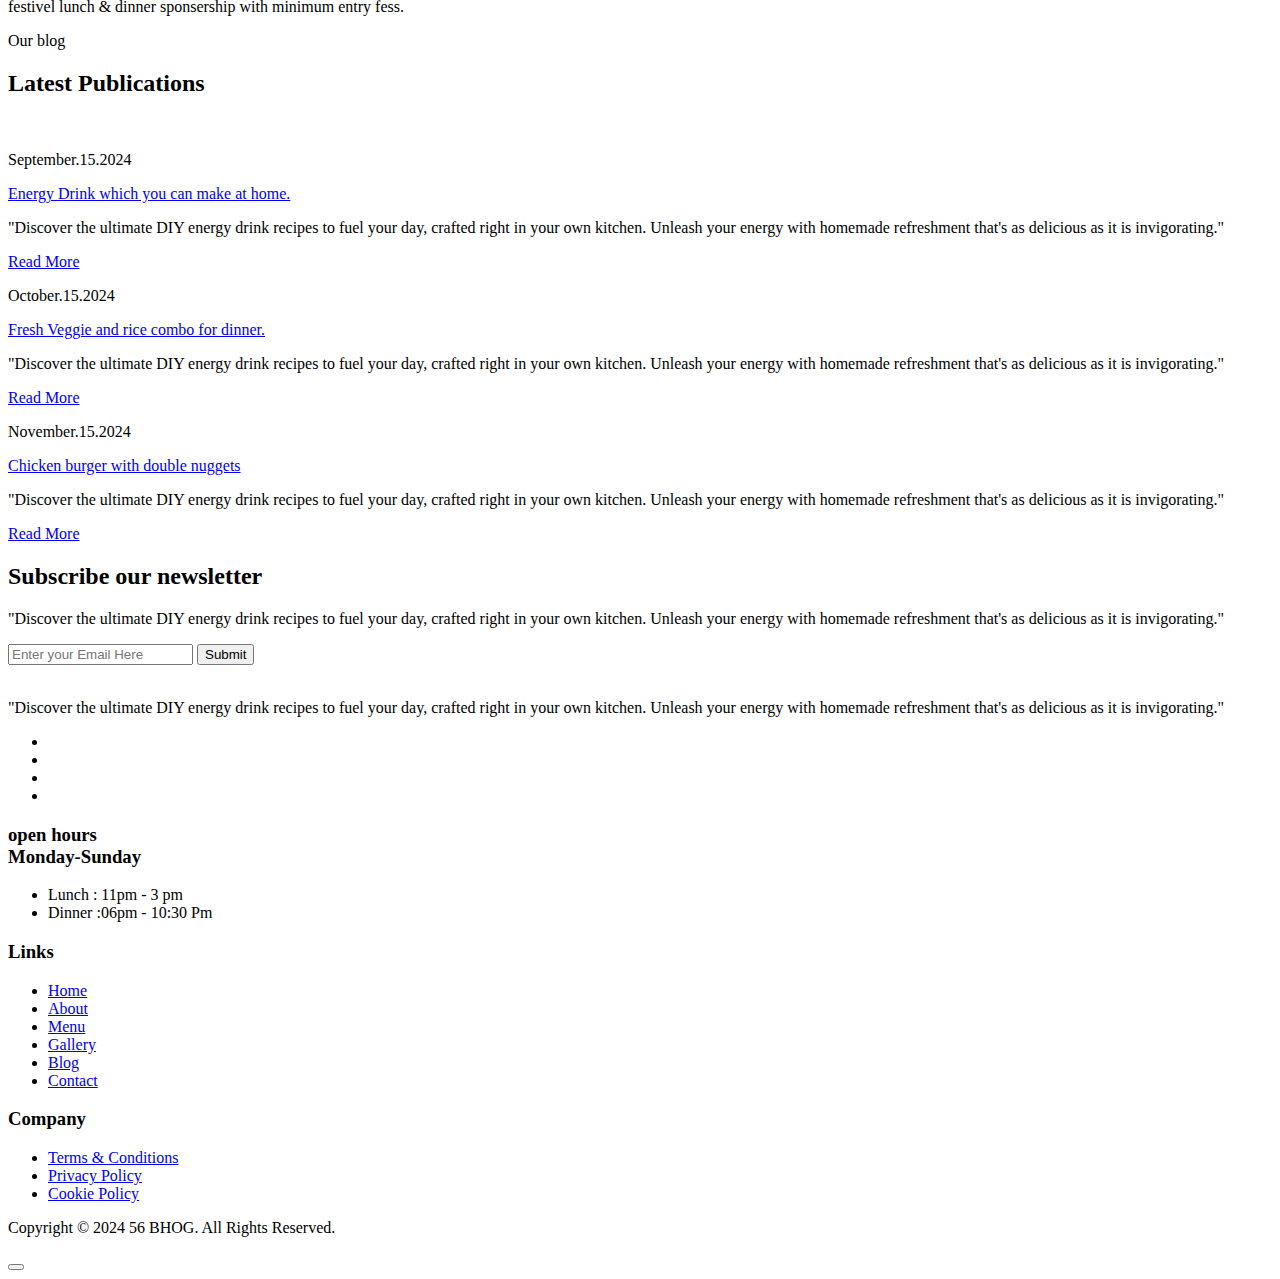
==== commit 6b24eecc: "Update index.html" ====
--- a/index.html
+++ b/index.html
@@ -27,21 +27,22 @@
                 <div class="col-lg-2">
                     <div class="header-logo">
                         <a href="index.html">
-                            <img src="https://i.ibb.co/HTHf2kQ/logo.png" width="288" height="72" alt="Logo">
+                            <img src="https://i.ibb.co/HTHf2kQ/logo.png" width="270" height="72" alt="Logo">
                         </a>
                     </div>
                 </div>
                 <div class="col-lg-10">
                     <div class="main-navigation">
-                        <button class="menu-toggle"><span></span><span></span></button>
+                        <button class="Mealplan-toggle"><span></span><span></span></button>
                         <nav class="header-menu">
                             <ul class="menu food-nav-menu">
                                 <li><a href="#home">Home</a></li>
                                 <li><a href="#about">About</a></li>
-                                <li><a href="#menu">Menu</a></li>
+				<li><a href="#Mealplan">Meal Plan</a></li>  
+                                <li><a href="https://script.google.com/macros/s/AKfycby-KDKuRCA2BuYst_RnVBu11l6OL-f0Dxns6BAFzgUALRhB9LQ6kkw4JO9RtYJ7Hab3IA/exec">Menu</a></li>
                                 <li><a href="#gallery">Gallery</a></li>
                                 <li><a href="#Marketing">Marketing</a></li>  
-				<li><i class="fa fa-calendar" style="font-size:15px;color:#000000"></i><a href="https://mazaama.github.io/royalindianrestro.sg/booking.html">Reserve a table</a></li>
+				<li><i class="fa fa-calendar" style="font-size:15px;color:#000000"></i><a href="https://56bhog.mazaama.in/booking.html">Book Your Tiffin</a></li>
                                 <li><a href="#contact">Contact</a></li>
                             </ul>
                         </nav>
@@ -193,9 +194,9 @@
                                         <span>56</span>
                                         BHOG.
                                     </h1>
-                                    <p>"Step into a realm of regal dining at Royal Indian Restaurant, where every dish is a masterpiece crafted with precision and passion. Indulge in the opulent flavors of authentic Indian cuisine amidst an ambiance fit for royalty. Experience the epitome of luxury dining at Royal Indian Restaurant."</p>
+                                    <p>"Step into a realm of regal dining at 56 BHOG, where every dish is a masterpiece crafted with precision and passion. Indulge in the opulent flavors of authentic Indian cuisine amidst an ambiance fit for royalty. Experience the epitome of luxury dining at 56 BHOG."</p>
                                     <div class="banner-btn mt-4">
-                                        <a href="https://mazaama.github.io/royalindianrestro.sg/booking.html">Reserve A Table</a>
+                                        <a href="https://56bhog.mazaama.in/booking.html">Book Your Tiffin</a>
                                     </div>
                                 </div>
                             </div>
@@ -250,15 +251,15 @@
                         <div class="col-lg-12">
                             <div class="sec-title text-center mb-5">
                                 <p class="sec-sub-title mb-3">About Us</p>
-                                <h2 class="h2-title">Discover our <span>Royal Indian Restaurant story</span></h2>
+                                <h2 class="h2-title">Discover our <span>56 BHOG story</span></h2>
                                 <div class="sec-title-shape mb-4">
                                     <img src="assets/images/title-shape.svg" alt="">
                                 </div>
-                                <p>Royal Indian Restaurant showcases modern Indian cuisine by complementing the flavours and traditions of India with global ingredients and techniques. At Royal Indian Restaurant, we have created a unique and innovating Indian fine dining atmosphere and give you a taste of history while you dine in the restored colonial building.
+                                <p>56 BHOG showcases modern Indian cuisine by complementing the flavours and traditions of India with global ingredients and techniques. At 56 BHOG, we have created a unique and innovating Indian fine dining atmosphere and give you a taste of history while you dine in the restored colonial building.
 
  
 
-We pride ourselves on the unique design, decor and impeccable food quality. Our great food selection across many states of India makes us stand out from the other restaurants in the area. If you are looking for fine dining option in Indian food selection, Royal Indian Restaurant is the perfect choice.
+We pride ourselves on the unique design, decor and impeccable food quality. Our great food selection across many states of India makes us stand out from the other restaurants in the area. If you are looking for fine dining option in Indian food selection, 56 BHOG is the perfect choice.
 
 ​
 
@@ -338,25 +339,25 @@
                                             <i class="uil uil-star"></i>
                                         </div>
                                         <div class="dish-title">
-                                            <h3 class="h3-title">Fresh Chicken Veggies</h3>
-                                            <p>120 calories</p>
+                                            <h3 class="h3-title">Daily</h3>
+                                            <p>MENU</p>
                                         </div>
                                         <div class="dish-info">
                                             <ul>
                                                 <li>
                                                     <p>Type</p>
-                                                    <b>Non Veg</b>
+                                                    <b>Veg</b>
                                                 </li>
                                                 <li>
                                                     <p>Persons</p>
-                                                    <b>2</b>
+                                                    <b>1</b>
                                                 </li>
                                             </ul>
                                         </div>
                                         <div class="dist-bottom-row">
                                             <ul>
                                                 <li>
-                                                    <b>$ 499</b>
+                                                    <b>₹ 80</b>
                                                 </li>
                                                 <li>
                                                     <button class="dish-add-btn">
@@ -375,18 +376,18 @@
                                             <img src="assets/images/dish/2.png" alt="">
                                         </div>
                                         <div class="dish-rating">
-                                            4.3
+                                            5
                                             <i class="uil uil-star"></i>
                                         </div>
                                         <div class="dish-title">
-                                            <h3 class="h3-title">Grilled Chicken</h3>
-                                            <p>80 calories</p>
+                                            <h3 class="h3-title">Weekly</h3>
+                                            <p>MENU</p>
                                         </div>
                                         <div class="dish-info">
                                             <ul>
                                                 <li>
                                                     <p>Type</p>
-                                                    <b>Non Veg</b>
+                                                    <b>Veg</b>
                                                 </li>
                                                 <li>
                                                     <p>Persons</p>
@@ -397,7 +398,7 @@
                                         <div class="dist-bottom-row">
                                             <ul>
                                                 <li>
-                                                    <b>$ 359</b>
+                                                    <b>₹ 75</b>
                                                 </li>
                                                 <li>
                                                     <button class="dish-add-btn">
@@ -415,12 +416,12 @@
                                             <img src="assets/images/dish/3.png" alt="">
                                         </div>
                                         <div class="dish-rating">
-                                            4
+                                            5
                                             <i class="uil uil-star"></i>
                                         </div>
                                         <div class="dish-title">
-                                            <h3 class="h3-title">Panner Noodles</h3>
-                                            <p>100 calories</p>
+                                            <h3 class="h3-title">Monthly</h3>
+                                            <p>MENU</p>
                                         </div>
                                         <div class="dish-info">
                                             <ul>
@@ -430,14 +431,14 @@
                                                 </li>
                                                 <li>
                                                     <p>Persons</p>
-                                                    <b>2</b>
+                                                    <b>1</b>
                                                 </li>
                                             </ul>
                                         </div>
                                         <div class="dist-bottom-row">
                                             <ul>
                                                 <li>
-                                                    <b>$ 149</b>
+                                                    <b>₹ 60</b>
                                                 </li>
                                                 <li>
                                                     <button class="dish-add-btn">
@@ -460,8 +461,8 @@
                                             <i class="uil uil-star"></i>
                                         </div>
                                         <div class="dish-title">
-                                            <h3 class="h3-title">Chicken Noodles</h3>
-                                            <p>120 calories</p>
+                                            <h3 class="h3-title">Daily</h3>
+                                            <p>MENU</p>
                                         </div>
                                         <div class="dish-info">
                                             <ul>
@@ -471,14 +472,14 @@
                                                 </li>
                                                 <li>
                                                     <p>Persons</p>
-                                                    <b>2</b>
+                                                    <b>1</b>
                                                 </li>
                                             </ul>
                                         </div>
                                         <div class="dist-bottom-row">
                                             <ul>
                                                 <li>
-                                                    <b>$ 379</b>
+                                                    <b>₹ 110</b>
                                                 </li>
                                                 <li>
                                                     <button class="dish-add-btn">
@@ -501,8 +502,8 @@
                                             <i class="uil uil-star"></i>
                                         </div>
                                         <div class="dish-title">
-                                            <h3 class="h3-title">Bread Boiled Egg</h3>
-                                            <p>120 calories</p>
+                                            <h3 class="h3-title">Weekly</h3>
+                                            <p>MENU</p>
                                         </div>
                                         <div class="dish-info">
                                             <ul>
@@ -512,14 +513,14 @@
                                                 </li>
                                                 <li>
                                                     <p>Persons</p>
-                                                    <b>2</b>
+                                                    <b>1</b>
                                                 </li>
                                             </ul>
                                         </div>
                                         <div class="dist-bottom-row">
                                             <ul>
                                                 <li>
-                                                    <b>$ 99</b>
+                                                    <b>₹ 100</b>
                                                 </li>
                                                 <li>
                                                     <button class="dish-add-btn">
@@ -541,25 +542,25 @@
                                             <i class="uil uil-star"></i>
                                         </div>
                                         <div class="dish-title">
-                                            <h3 class="h3-title">Immunity Dish</h3>
-                                            <p>120 calories</p>
+                                            <h3 class="h3-title">Monthly</h3>
+                                            <p>5</p>
                                         </div>
                                         <div class="dish-info">
                                             <ul>
                                                 <li>
                                                     <p>Type</p>
-                                                    <b>Veg</b>
+                                                    <b>Non Veg</b>
                                                 </li>
                                                 <li>
                                                     <p>Persons</p>
-                                                    <b>2</b>
+                                                    <b>1</b>
                                                 </li>
                                             </ul>
                                         </div>
                                         <div class="dist-bottom-row">
                                             <ul>
                                                 <li>
-                                                    <b>$ 159</b>
+                                                    <b>₹ 80</b>
                                                 </li>
                                                 <li>
                                                     <button class="dish-add-btn">
@@ -588,7 +589,7 @@
                             <div class="sec-text">
                                 <h2 class="xxl-title">Catering & Events</h2>
   				<h3 class="xxl-title">FOR THE SWEETEST MOMENTS IN LIFE</h3>
-                                <p>At Royal Indian Restaurant, we make sure that no celebration is less than a party. Thanks to our expertise in catering and organising events, we can create an event as unique and exceptional as you look forward to for your special occasion.</p>
+                                <p>At 56 BHOG, we make sure that no celebration is less than a party. Thanks to our expertise in catering and organising events, we can create an event as unique and exceptional as you look forward to for your special occasion.</p>
                                 <p>Experience an exceptionally stylish atmosphere with an al-fresco setting that makes for a perfect backdrop for weddings, birthdays, anniversaries, corporate events and team building sessions. From an informal party of 20 to a formal event for 120, we strive to turn your event into a spectacular one!</p>
 
                             </div>
@@ -644,20 +645,21 @@
                                 <div class="col-lg-4">
                                     <div class="table-title text-center">
                                         <h3>Monday to Sunday</h3>
-                                        <p>Lunch : 12pm - 3 pm</p>
-					<p>Dinner : 6pm - 10:30 pm</p>
+                                        <p>Lunch : 11pm - 3 pm</p>
+					<p>Dinner :06pm - 10:30 pm</p>
                                     </div>
                                 </div>
                                 <div class="col-lg-4">
                                     <div class="call-now text-center">
                                         <i class="uil uil-phone"></i>
-					<a href="tel:+65-92227635">Mr.Khan <br> +65-92227635</a>
+					<a href="tel:+918850856285">56 BHOG<br> +91885085825</a>
                                     </div>
                                 </div>
                                 <div class="col-lg-4">
                                     <div class="table-title text-center">
                                         <h3>Email</h3>
-                                        <p>royalindiansg@gmail.com</p>
+                                        <p>56bhogtiffinservices@gmail.com
+</p>
                                     </div>
                                 </div>
                             </div>
@@ -1058,7 +1060,7 @@
                             </div>
 <div class="faq-box">
                                 <h4 class="h4-title">Virtual Coin</h4>
-                                <p>Royal Indian Restaurant Virtual coin collect to use in next time luanch & dinner.</p>
+                                <p>56 BHOG Virtual coin collect to use in next time luanch & dinner.</p>
                             </div>
 <div class="faq-box">
                                 <h4 class="h4-title">Festival Sponsership</h4>
@@ -1203,8 +1205,8 @@
                                         <div class="footer-table-info">
                                             <h3 class="h3-title">open hours <br> Monday-Sunday </h3>
                                             <ul>
-                                                <li><i class="uil uil-clock"></i> Lunch : 12pm - 3 pm</li>
-                                                <li><i class="uil uil-clock"></i> Dinner : 12pm - 3 pm</li>
+                                                <li><i class="uil uil-clock"></i> Lunch : 11pm - 3 pm</li>
+                                                <li><i class="uil uil-clock"></i> Dinner :06pm - 10:30 Pm</li>
                                             </ul>
                                         </div>
                                         <div class="footer-menu food-nav-menu">
@@ -1239,7 +1241,7 @@
                         <div class="row">
                             <div class="col-lg-12 text-center">
                                 <div class="copyright-text">
-                                    <p>Copyright &copy; 2024 <span class="name">Royal Indian Restaurant. </span>All Rights Reserved.
+                                    <p>Copyright &copy; 2024 <span class="name">56 BHOG. </span>All Rights Reserved.
                                     </p>
                                 </div>
                             </div>
